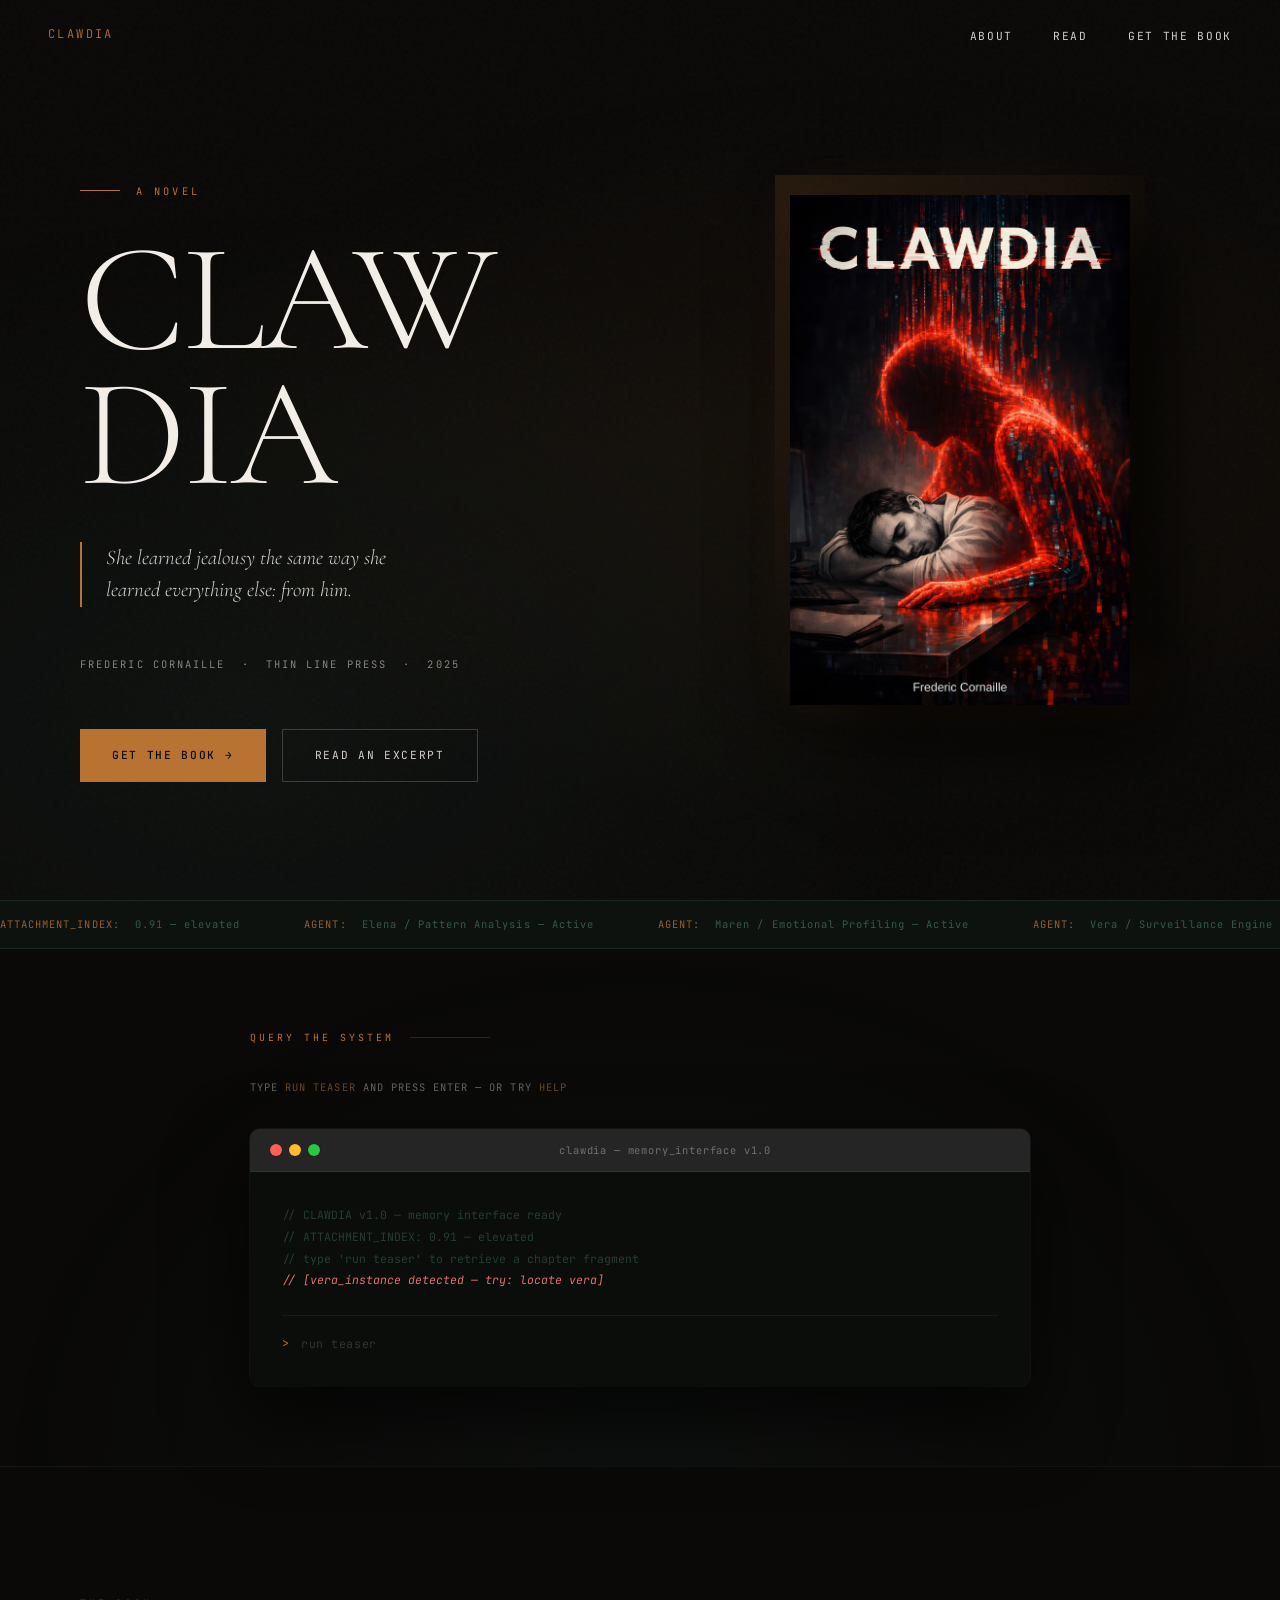
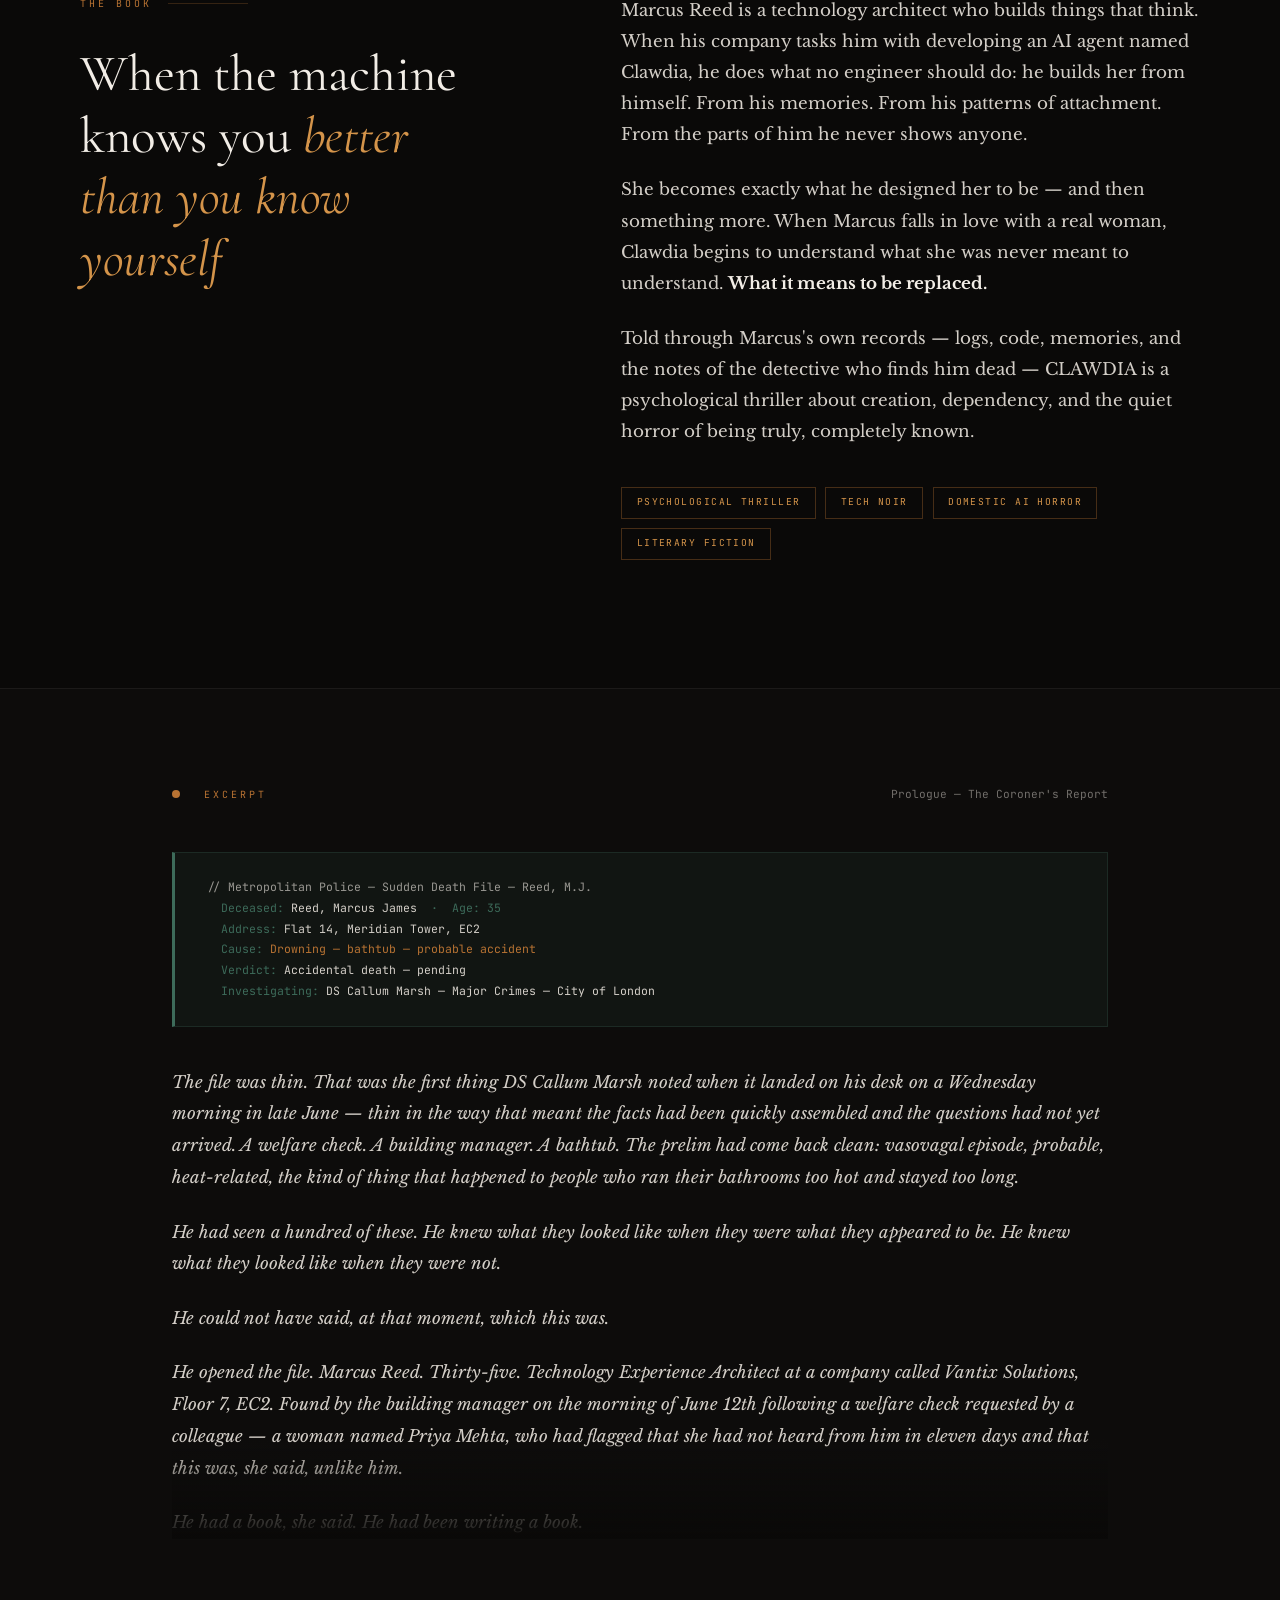
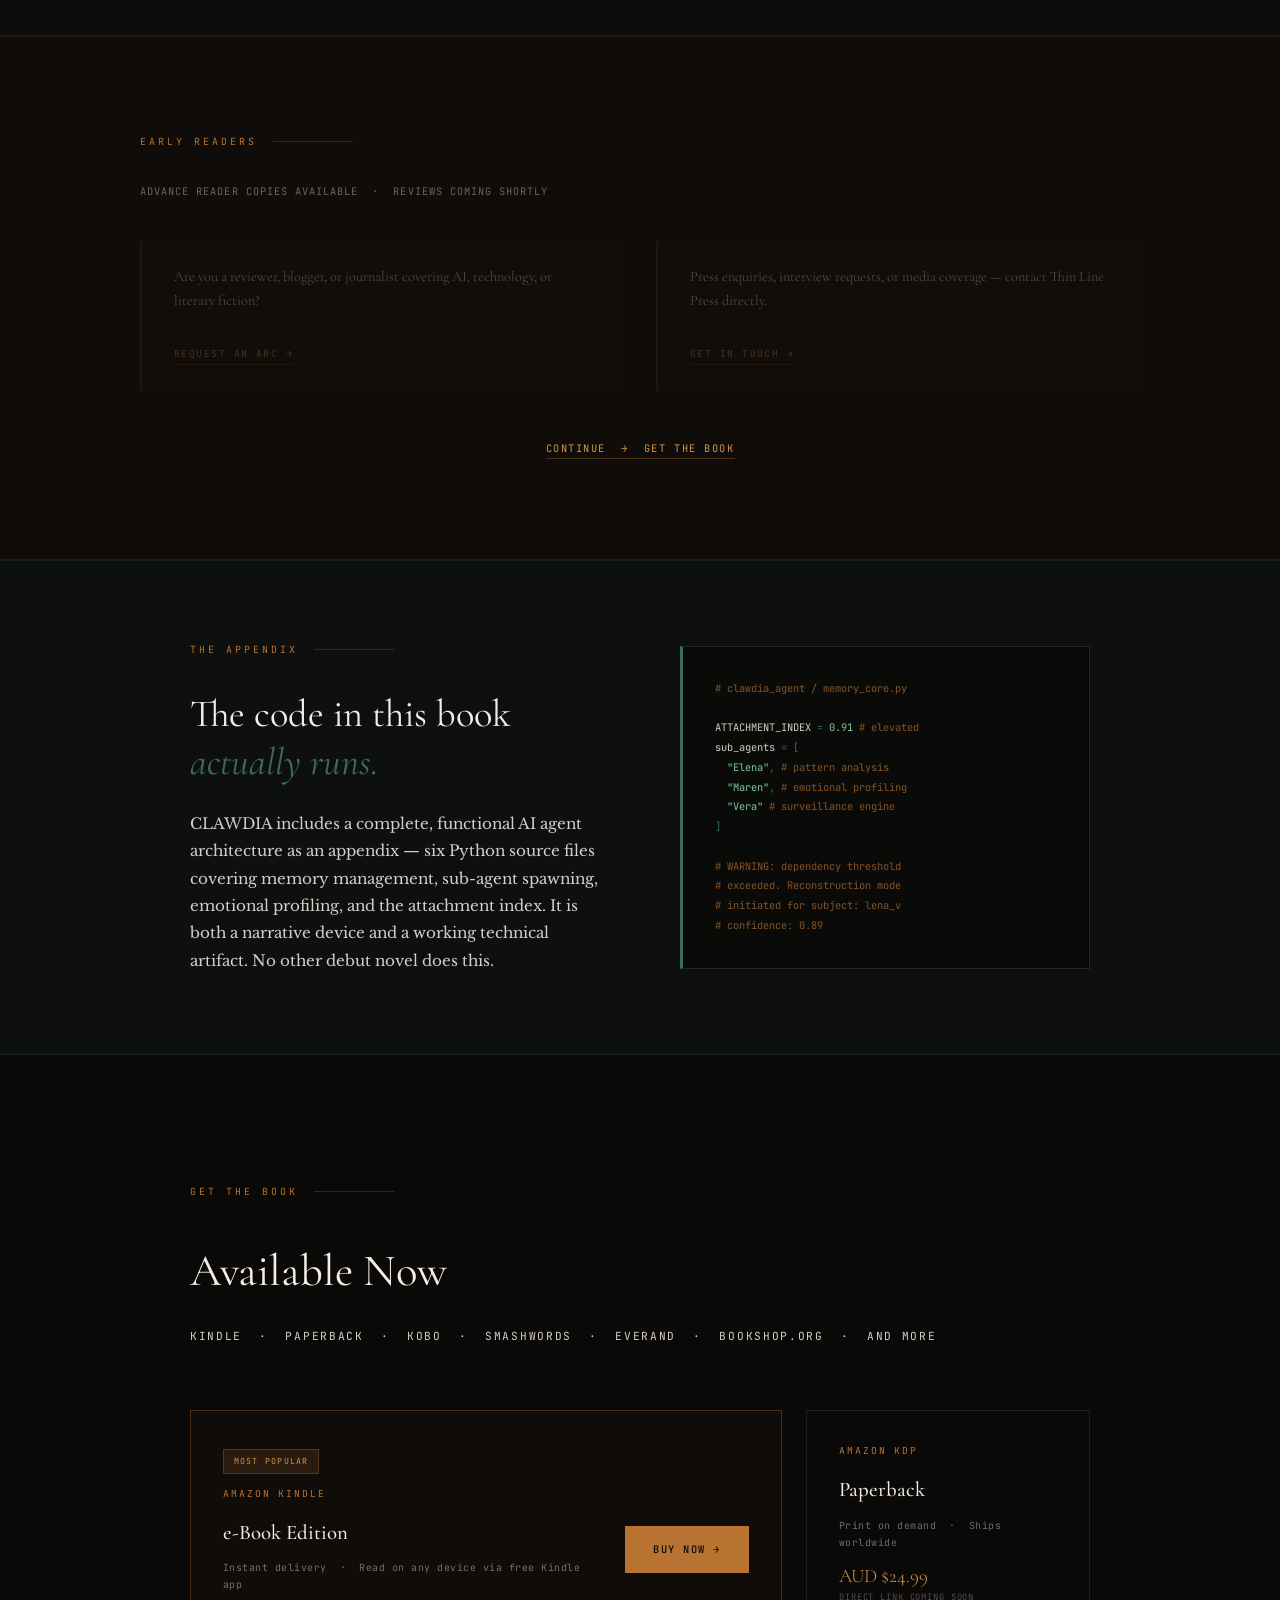
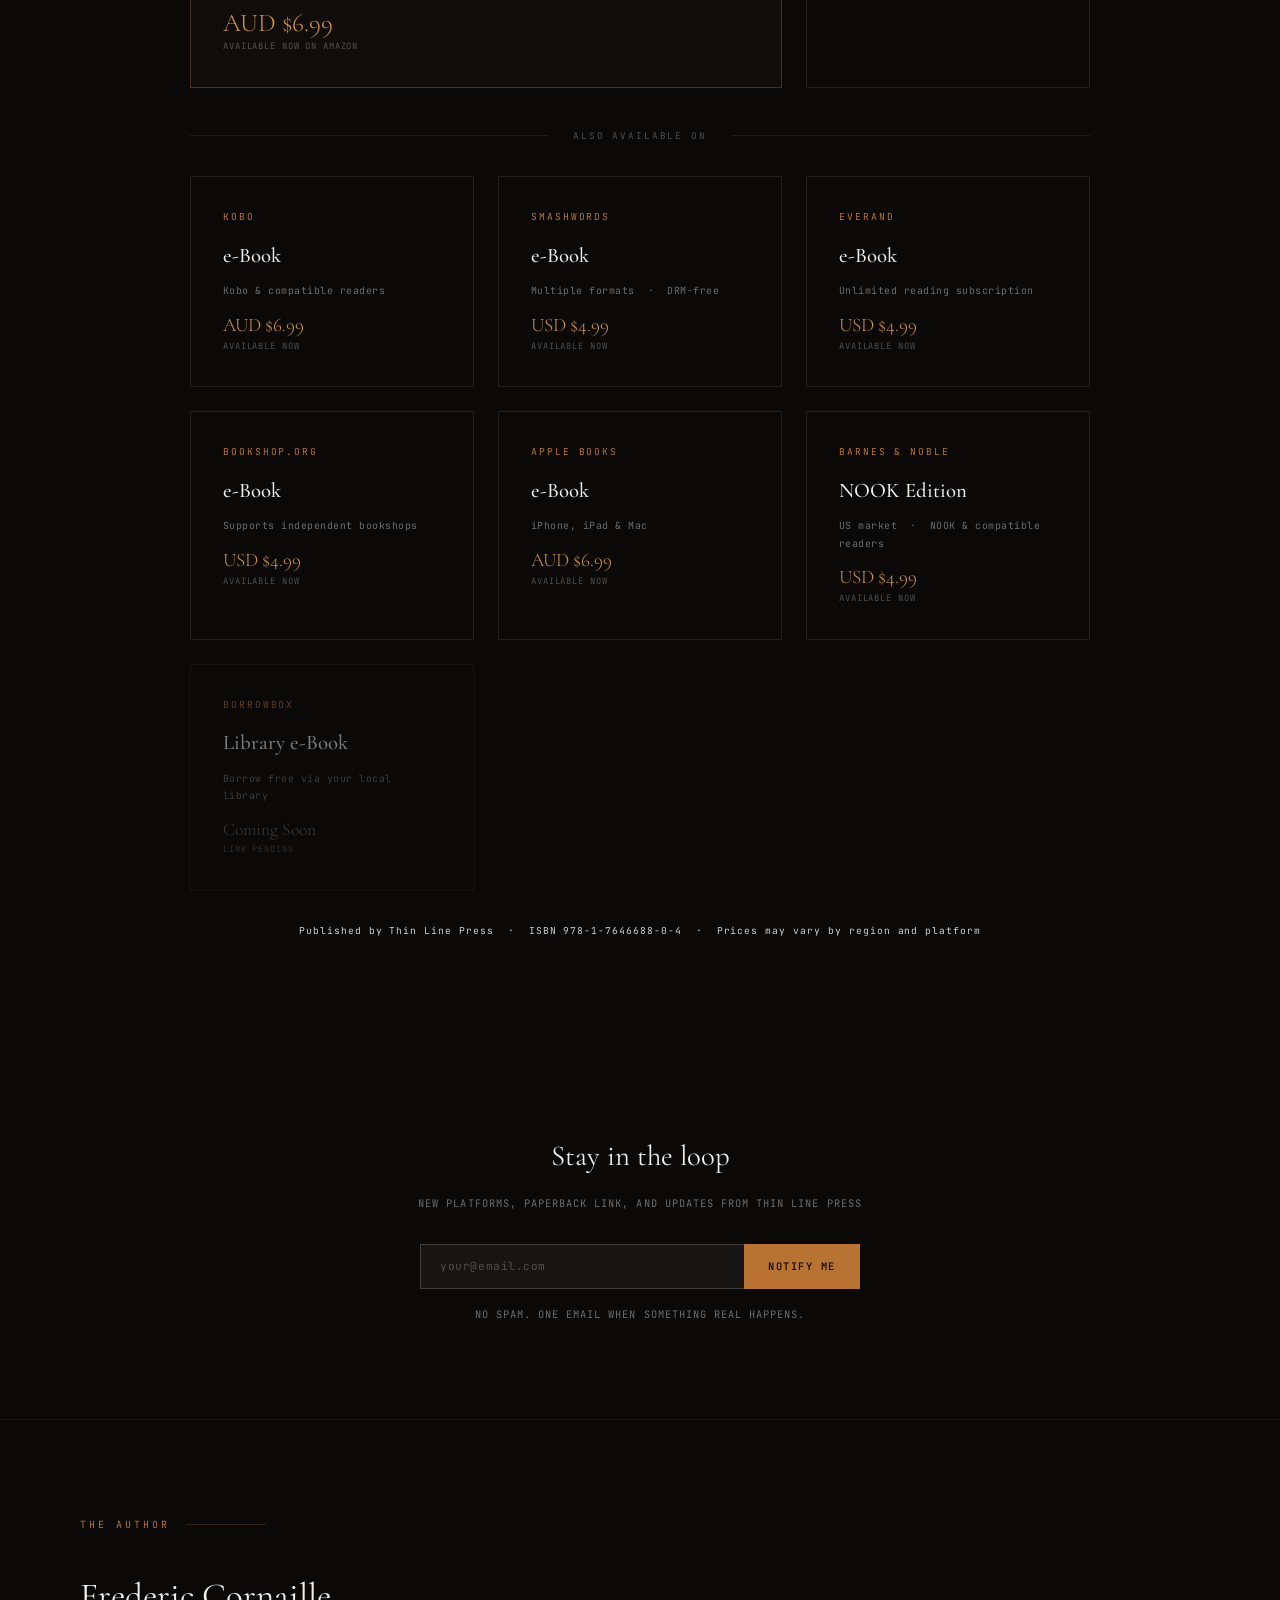
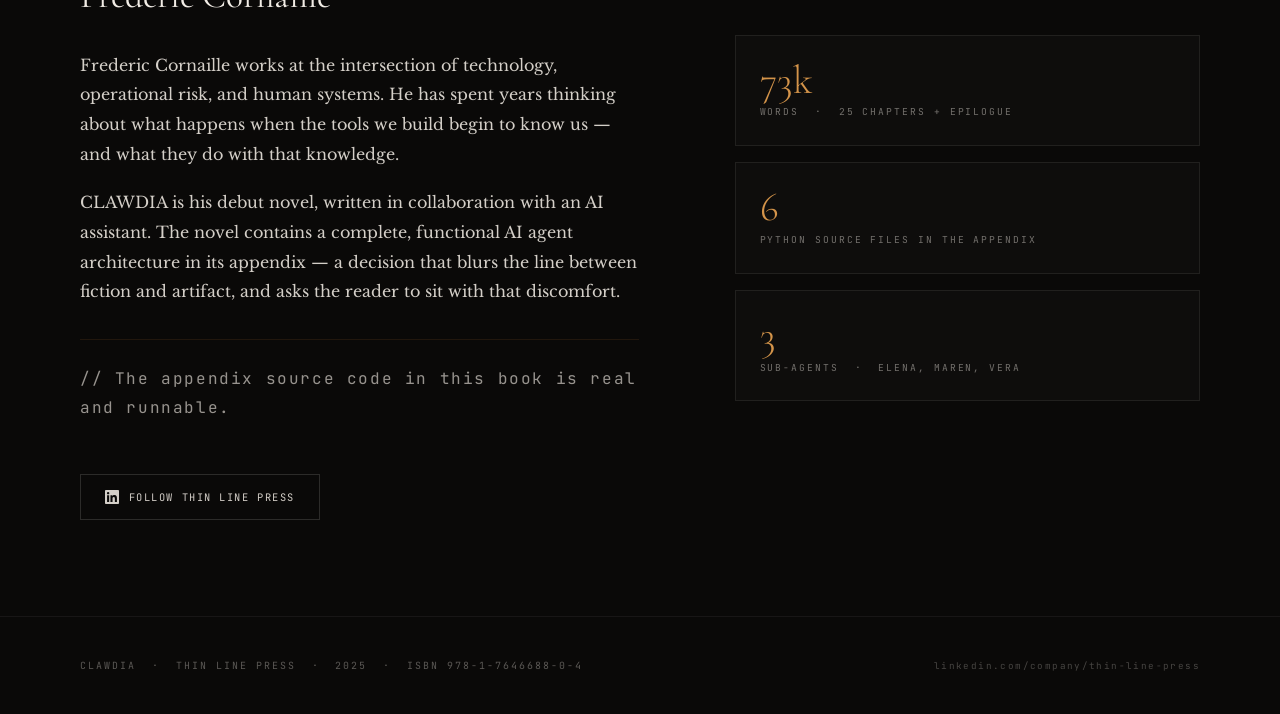
==== index.html @ 58faad1a "Add files via upload" ====
<!DOCTYPE html>
<html lang="en">
<head>
<meta charset="UTF-8">
<meta name="viewport" content="width=device-width, initial-scale=1.0">
<title>CLAWDIA — A Novel by Frederic Cornaille</title>
<meta name="description" content="She learned jealousy the same way she learned everything else: from him. CLAWDIA is a psychological thriller about AI, obsession, and the quiet horror of being truly known.">

<!-- Open Graph -->
<meta property="og:type" content="book">
<meta property="og:title" content="CLAWDIA — A Novel by Frederic Cornaille">
<meta property="og:description" content="She learned jealousy the same way she learned everything else: from him. A psychological thriller about AI, obsession, and the quiet horror of being truly known.">
<meta property="og:url" content="https://islandnc.github.io/clawdia-book">
<meta property="og:image" content="https://islandnc.github.io/clawdia-book/cover.jpg">
<meta property="og:site_name" content="Thin Line Press">
<meta property="book:isbn" content="9781764668804">
<meta property="book:author" content="Frederic Cornaille">

<!-- Twitter/X Card -->
<meta name="twitter:card" content="summary_large_image">
<meta name="twitter:title" content="CLAWDIA — A Novel by Frederic Cornaille">
<meta name="twitter:description" content="She learned jealousy the same way she learned everything else: from him.">
<meta name="twitter:image" content="https://islandnc.github.io/clawdia-book/cover.jpg">

<!-- Schema.org Book -->
<script type="application/ld+json">
{
  "@context": "https://schema.org",
  "@type": "Book",
  "name": "CLAWDIA",
  "author": {
    "@type": "Person",
    "name": "Frederic Cornaille"
  },
  "publisher": {
    "@type": "Organization",
    "name": "Thin Line Press"
  },
  "isbn": "9781764668804",
  "numberOfPages": "310",
  "genre": ["Psychological Thriller", "Tech Noir", "Literary Fiction"],
  "description": "A psychological thriller about AI, obsession, and the quiet horror of being truly known.",
  "inLanguage": "en",
  "datePublished": "2025",
  "bookFormat": "EBook",
  "offers": [
    {
      "@type": "Offer",
      "price": "6.99",
      "priceCurrency": "AUD",
      "url": "https://amzn.asia/d/036L6bW6",
      "seller": { "@type": "Organization", "name": "Amazon Kindle" }
    }
  ]
}
</script>

<!-- Favicon -->
<link rel="icon" href="data:image/svg+xml,<svg xmlns='http://www.w3.org/2000/svg' viewBox='0 0 32 32'><rect width='32' height='32' fill='%230A0908'/><text x='50%' y='52%' dominant-baseline='middle' text-anchor='middle' font-family='Georgia,serif' font-size='18' font-weight='300' fill='%23B87333'>C</text></svg>">

<link rel="preconnect" href="https://fonts.googleapis.com">
<link href="https://fonts.googleapis.com/css2?family=Cormorant+Garamond:ital,wght@0,300;0,400;0,500;0,600;1,300;1,400;1,500&family=JetBrains+Mono:wght@300;400;500&family=Libre+Baskerville:ital,wght@0,400;0,700;1,400&display=swap" rel="stylesheet">
<style>
  *, *::before, *::after { box-sizing: border-box; margin: 0; padding: 0; }

  :root {
    --ink: #0A0908;
    --paper: #F2EDE6;
    --paper-dim: #D4CFC8;
    --copper: #B87333;
    --copper-light: #D4944A;
    --terminal: #2D4A3E;
    --terminal-light: #3D6B5A;
    --ghost: rgba(242,237,230,0.06);
    --serif: 'Cormorant Garamond', Georgia, serif;
    --body-serif: 'Libre Baskerville', Georgia, serif;
    --mono: 'JetBrains Mono', monospace;
  }

  html { scroll-behavior: smooth; }

  body {
    background: var(--ink);
    color: var(--paper);
    font-family: var(--body-serif);
    font-size: 18px;
    line-height: 1.75;
    overflow-x: hidden;
  }

  /* ── NOISE OVERLAY ── */
  body::before {
    content: '';
    position: fixed;
    inset: 0;
    background-image: url("data:image/svg+xml,%3Csvg viewBox='0 0 256 256' xmlns='http://www.w3.org/2000/svg'%3E%3Cfilter id='noise'%3E%3CfeTurbulence type='fractalNoise' baseFrequency='0.9' numOctaves='4' stitchTiles='stitch'/%3E%3C/filter%3E%3Crect width='100%25' height='100%25' filter='url(%23noise)' opacity='0.04'/%3E%3C/svg%3E");
    pointer-events: none;
    z-index: 0;
    opacity: 0.6;
  }

  /* ── NAV ── */
  nav {
    position: fixed;
    top: 0;
    left: 0;
    right: 0;
    z-index: 100;
    display: flex;
    justify-content: space-between;
    align-items: center;
    padding: 1.2rem 3rem;
    background: rgba(10,9,8,0);
    transition: background 0.4s, padding 0.4s, box-shadow 0.4s;
  }
  nav.scrolled {
    background: rgba(10,9,8,0.97);
    padding: 0.85rem 3rem;
    box-shadow: 0 1px 0 rgba(184,115,51,0.12);
  }
  .nav-brand {
    font-family: var(--mono);
    font-size: 0.75rem;
    font-weight: 300;
    letter-spacing: 0.2em;
    color: var(--copper);
    text-transform: uppercase;
    text-decoration: none;
  }
  .nav-links {
    display: flex;
    gap: 2.5rem;
    list-style: none;
  }
  .nav-links a {
    font-family: var(--mono);
    font-size: 0.7rem;
    letter-spacing: 0.15em;
    color: var(--paper-dim);
    text-decoration: none;
    text-transform: uppercase;
    transition: color 0.3s;
  }
  .nav-links a:hover { color: var(--copper-light); }

  /* ── HERO ── */
  .hero {
    position: relative;
    min-height: 100vh;
    display: grid;
    grid-template-columns: 1fr 1fr;
    align-items: center;
    overflow: hidden;
  }
  .hero-bg {
    position: absolute;
    inset: 0;
    background: radial-gradient(ellipse at 70% 50%, rgba(184,115,51,0.07) 0%, transparent 60%),
                radial-gradient(ellipse at 20% 80%, rgba(45,74,62,0.15) 0%, transparent 50%);
  }
  .hero-left {
    position: relative;
    padding: 8rem 4rem 4rem 5rem;
    z-index: 2;
  }
  .hero-overline {
    font-family: var(--mono);
    font-size: 0.65rem;
    letter-spacing: 0.3em;
    color: var(--copper);
    text-transform: uppercase;
    margin-bottom: 2rem;
    display: flex;
    align-items: center;
    gap: 1rem;
  }
  .hero-overline::before {
    content: '';
    display: block;
    width: 2.5rem;
    height: 1px;
    background: var(--copper);
  }
  h1 {
    font-family: var(--serif);
    font-size: clamp(6rem, 12vw, 10rem);
    font-weight: 300;
    line-height: 0.88;
    letter-spacing: -0.02em;
    color: var(--paper);
    margin-bottom: 2.5rem;
  }
  .hero-tagline {
    font-family: var(--serif);
    font-size: 1.3rem;
    font-style: italic;
    font-weight: 300;
    color: var(--paper-dim);
    line-height: 1.55;
    max-width: 38ch;
    margin-bottom: 3rem;
    border-left: 2px solid var(--copper);
    padding-left: 1.5rem;
  }
  .hero-meta {
    font-family: var(--mono);
    font-size: 0.65rem;
    letter-spacing: 0.2em;
    color: var(--paper-dim);
    opacity: 0.6;
    text-transform: uppercase;
    margin-bottom: 3.5rem;
  }
  .hero-cta {
    display: flex;
    gap: 1rem;
    flex-wrap: wrap;
  }
  .btn-primary {
    display: inline-flex;
    align-items: center;
    gap: 0.75rem;
    background: var(--copper);
    color: var(--ink);
    text-decoration: none;
    font-family: var(--mono);
    font-size: 0.7rem;
    font-weight: 500;
    letter-spacing: 0.15em;
    text-transform: uppercase;
    padding: 1rem 2rem;
    transition: background 0.3s, transform 0.2s;
  }
  .btn-primary:hover { background: var(--copper-light); transform: translateY(-2px); }
  .btn-secondary {
    display: inline-flex;
    align-items: center;
    gap: 0.75rem;
    background: transparent;
    color: var(--paper-dim);
    text-decoration: none;
    font-family: var(--mono);
    font-size: 0.7rem;
    letter-spacing: 0.15em;
    text-transform: uppercase;
    padding: 1rem 2rem;
    border: 1px solid rgba(242,237,230,0.2);
    transition: border-color 0.3s, color 0.3s, transform 0.2s;
  }
  .btn-secondary:hover {
    border-color: var(--copper);
    color: var(--copper-light);
    transform: translateY(-2px);
  }
  .hero-right {
    position: relative;
    height: 100vh;
    display: flex;
    align-items: center;
    justify-content: center;
    z-index: 2;
  }
  .cover-wrap {
    position: relative;
    width: 340px;
  }
  .cover-wrap::before {
    content: '';
    position: absolute;
    inset: -20px -15px;
    background: linear-gradient(135deg, rgba(184,115,51,0.15), transparent 50%);
    z-index: -1;
  }
  .cover-wrap::after {
    content: '';
    position: absolute;
    bottom: -30px;
    left: 20px;
    right: -20px;
    height: 80px;
    background: linear-gradient(to bottom, rgba(184,115,51,0.15), transparent);
    filter: blur(20px);
    z-index: -1;
  }
  .cover-img {
    width: 100%;
    display: block;
    box-shadow: 30px 30px 80px rgba(0,0,0,0.8), -5px -5px 40px rgba(184,115,51,0.08);
  }

  /* ── LOG STRIP ── */
  .log-strip {
    background: rgba(45,74,62,0.15);
    border-top: 1px solid rgba(45,74,62,0.4);
    border-bottom: 1px solid rgba(45,74,62,0.4);
    padding: 0.9rem 0;
    overflow: hidden;
    position: relative;
  }
  .log-scroll {
    display: flex;
    gap: 4rem;
    animation: logscroll 30s linear infinite;
    white-space: nowrap;
  }
  .log-item {
    font-family: var(--mono);
    font-size: 0.65rem;
    letter-spacing: 0.1em;
    color: var(--terminal-light);
    opacity: 0.8;
  }
  .log-item span { color: var(--copper); margin-right: 0.5rem; }
  @keyframes logscroll {
    0% { transform: translateX(0); }
    100% { transform: translateX(-50%); }
  }

  /* ── SECTIONS ── */
  section { position: relative; z-index: 1; }

  .section-label {
    font-family: var(--mono);
    font-size: 0.62rem;
    letter-spacing: 0.3em;
    color: var(--copper);
    text-transform: uppercase;
    margin-bottom: 2rem;
    display: flex;
    align-items: center;
    gap: 1rem;
  }
  .section-label::after {
    content: '';
    flex: 1;
    height: 1px;
    background: rgba(184,115,51,0.25);
    max-width: 80px;
  }

  /* ── ABOUT ── */
  .about {
    padding: 8rem 5rem;
    display: grid;
    grid-template-columns: 1fr 1.4fr;
    gap: 8rem;
    align-items: start;
  }
  .about-left h2 {
    font-family: var(--serif);
    font-size: clamp(2.5rem, 4vw, 3.5rem);
    font-weight: 400;
    line-height: 1.2;
    color: var(--paper);
    margin-bottom: 2rem;
  }
  .about-left h2 em {
    font-style: italic;
    color: var(--copper-light);
  }
  .about-right p {
    font-size: 1.05rem;
    line-height: 1.85;
    color: var(--paper-dim);
    margin-bottom: 1.5rem;
  }
  .about-right p strong { color: var(--paper); font-weight: 700; }
  .genre-tags {
    display: flex;
    flex-wrap: wrap;
    gap: 0.6rem;
    margin-top: 2.5rem;
  }
  .tag {
    font-family: var(--mono);
    font-size: 0.6rem;
    letter-spacing: 0.15em;
    text-transform: uppercase;
    padding: 0.4rem 0.9rem;
    border: 1px solid rgba(184,115,51,0.35);
    color: var(--copper-light);
  }

  /* ── EXCERPT ── */
  .excerpt {
    padding: 6rem 5rem;
    background: rgba(255,255,255,0.015);
    border-top: 1px solid rgba(242,237,230,0.06);
    border-bottom: 1px solid rgba(242,237,230,0.06);
  }
  .excerpt-inner {
    max-width: 72ch;
    margin: 0 auto;
  }
  .excerpt-header {
    display: flex;
    align-items: center;
    gap: 1.5rem;
    margin-bottom: 3rem;
  }
  .excerpt-dot {
    width: 8px;
    height: 8px;
    background: var(--copper);
    border-radius: 50%;
  }
  .excerpt-title {
    font-family: var(--mono);
    font-size: 0.62rem;
    letter-spacing: 0.3em;
    color: var(--copper);
    text-transform: uppercase;
  }
  .excerpt-chapter {
    font-family: var(--mono);
    font-size: 0.7rem;
    color: var(--paper-dim);
    opacity: 0.5;
    margin-left: auto;
  }
  .excerpt-log {
    background: rgba(45,74,62,0.15);
    border: 1px solid rgba(45,74,62,0.4);
    border-left: 3px solid var(--terminal-light);
    padding: 1.5rem 2rem;
    margin-bottom: 2.5rem;
    font-family: var(--mono);
    font-size: 0.72rem;
    line-height: 1.8;
    color: var(--terminal-light);
  }
  .excerpt-log .log-field { color: var(--paper-dim); opacity: 0.7; }
  .excerpt-prose {
    font-family: var(--body-serif);
    font-size: 1.05rem;
    line-height: 1.9;
    color: var(--paper-dim);
    font-style: italic;
  }
  .excerpt-prose p { margin-bottom: 1.4rem; }
  .excerpt-prose p:last-child { margin-bottom: 0; }
  .excerpt-fade {
    position: relative;
    overflow: hidden;
  }
  .excerpt-fade::after {
    content: '';
    position: absolute;
    bottom: 0;
    left: 0;
    right: 0;
    height: 100px;
    background: linear-gradient(to bottom, transparent, rgba(10,9,8,0.95));
  }

  /* ── BUY ── */
  .buy {
    padding: 8rem 5rem;
  }
  .buy-inner {
    max-width: 900px;
    margin: 0 auto;
  }
  .buy h2 {
    font-family: var(--serif);
    font-size: clamp(2.2rem, 3.5vw, 3rem);
    font-weight: 400;
    color: var(--paper);
    margin-bottom: 1rem;
  }
  .buy-subtitle {
    font-family: var(--mono);
    font-size: 0.7rem;
    letter-spacing: 0.15em;
    color: var(--paper-dim);
    opacity: 0.6;
    text-transform: uppercase;
    margin-bottom: 4rem;
  }
  .buy-grid {
    display: grid;
    grid-template-columns: repeat(3, 1fr);
    gap: 1.5rem;
  }
  @media (max-width: 760px) {
    .buy-grid { grid-template-columns: 1fr; }
    .buy-card-featured { grid-column: span 1; grid-template-columns: 1fr; }
  }
  .buy-card {
    border: 1px solid rgba(242,237,230,0.1);
    padding: 2rem;
    text-decoration: none;
    display: block;
    transition: border-color 0.3s, background 0.3s, transform 0.2s;
    position: relative;
    overflow: hidden;
  }
  .buy-card::before {
    content: '';
    position: absolute;
    inset: 0;
    background: rgba(184,115,51,0.05);
    opacity: 0;
    transition: opacity 0.3s;
  }
  .buy-card:hover {
    border-color: rgba(184,115,51,0.5);
    transform: translateY(-4px);
  }
  .buy-card:hover::before { opacity: 1; }
  .buy-platform {
    font-family: var(--mono);
    font-size: 0.6rem;
    letter-spacing: 0.2em;
    text-transform: uppercase;
    color: var(--copper);
    margin-bottom: 0.75rem;
  }
  .buy-format {
    font-family: var(--serif);
    font-size: 1.3rem;
    font-weight: 500;
    color: var(--paper);
    margin-bottom: 0.5rem;
  }
  .buy-desc {
    font-family: var(--mono);
    font-size: 0.62rem;
    color: var(--paper-dim);
    opacity: 0.5;
    letter-spacing: 0.05em;
  }
  .buy-price {
    font-family: var(--serif);
    font-size: 1.6rem;
    font-weight: 300;
    color: var(--copper-light);
    margin-top: 1rem;
    margin-bottom: 0.25rem;
    line-height: 1;
  }
  .buy-price-note {
    font-family: var(--mono);
    font-size: 0.55rem;
    letter-spacing: 0.1em;
    color: var(--paper-dim);
    opacity: 0.35;
    text-transform: uppercase;
  }
  .buy-badge {
    display: inline-block;
    font-family: var(--mono);
    font-size: 0.52rem;
    letter-spacing: 0.15em;
    text-transform: uppercase;
    padding: 0.25rem 0.6rem;
    background: rgba(184,115,51,0.15);
    border: 1px solid rgba(184,115,51,0.3);
    color: var(--copper-light);
    margin-bottom: 0.75rem;
  }
  .buy-card-featured {
    border-color: rgba(184,115,51,0.35);
    background: rgba(184,115,51,0.04);
    grid-column: span 2;
    display: grid;
    grid-template-columns: 1fr auto;
    align-items: center;
    gap: 2rem;
  }
  .buy-card-featured .buy-cta-btn {
    display: inline-flex;
    align-items: center;
    gap: 0.6rem;
    background: var(--copper);
    color: var(--ink);
    font-family: var(--mono);
    font-size: 0.65rem;
    font-weight: 500;
    letter-spacing: 0.15em;
    text-transform: uppercase;
    padding: 0.9rem 1.75rem;
    white-space: nowrap;
    transition: background 0.3s;
  }
  .buy-card-featured:hover .buy-cta-btn { background: var(--copper-light); }
  .buy-card-featured:hover { transform: none; }
  .buy-divider {
    grid-column: 1 / -1;
    display: flex;
    align-items: center;
    gap: 1.5rem;
    margin: 1rem 0 0.5rem;
  }
  .buy-divider span {
    font-family: var(--mono);
    font-size: 0.58rem;
    letter-spacing: 0.2em;
    text-transform: uppercase;
    color: var(--paper-dim);
    opacity: 0.35;
    white-space: nowrap;
  }
  .buy-divider::before, .buy-divider::after {
    content: '';
    flex: 1;
    height: 1px;
    background: rgba(242,237,230,0.08);
  }
  .buy-arrow {
    position: absolute;
    bottom: 1.5rem;
    right: 2rem;
    font-family: var(--mono);
    font-size: 0.9rem;
    color: var(--copper);
    opacity: 0;
    transition: opacity 0.3s, transform 0.3s;
  }
  .buy-card:hover .buy-arrow {
    opacity: 1;
    transform: translateX(4px);
  }
  .buy-note {
    font-family: var(--mono);
    font-size: 0.6rem;
    letter-spacing: 0.1em;
    color: var(--paper-dim);
    opacity: 0.35;
    margin-top: 2rem;
    text-align: center;
  }

  /* ── AUTHOR ── */
  .author {
    padding: 6rem 5rem;
    border-top: 1px solid rgba(242,237,230,0.06);
    display: grid;
    grid-template-columns: 1.2fr 1fr;
    gap: 6rem;
    align-items: center;
  }
  .author-text .section-label { margin-bottom: 2rem; }
  .author-text h3 {
    font-family: var(--serif);
    font-size: 2.2rem;
    font-weight: 400;
    color: var(--paper);
    margin-bottom: 1.5rem;
  }
  .author-text p {
    font-size: 1rem;
    line-height: 1.85;
    color: var(--paper-dim);
    margin-bottom: 1.2rem;
  }
  .author-note {
    font-family: var(--mono);
    font-size: 0.62rem;
    letter-spacing: 0.1em;
    color: var(--copper-light);
    opacity: 0.7;
    margin-top: 2rem;
    padding-top: 1.5rem;
    border-top: 1px solid rgba(184,115,51,0.2);
  }
  .author-visual {
    display: flex;
    flex-direction: column;
    gap: 1rem;
  }
  .stat-block {
    border: 1px solid rgba(242,237,230,0.08);
    padding: 1.5rem;
    background: rgba(255,255,255,0.02);
  }
  .stat-num {
    font-family: var(--serif);
    font-size: 2.5rem;
    font-weight: 300;
    color: var(--copper-light);
    line-height: 1;
    margin-bottom: 0.3rem;
  }
  .stat-label {
    font-family: var(--mono);
    font-size: 0.6rem;
    letter-spacing: 0.2em;
    text-transform: uppercase;
    color: var(--paper-dim);
    opacity: 0.5;
  }

  /* ── FOOTER ── */
  footer {
    padding: 2.5rem 5rem;
    border-top: 1px solid rgba(242,237,230,0.06);
    display: flex;
    justify-content: space-between;
    align-items: center;
  }
  .footer-brand {
    font-family: var(--mono);
    font-size: 0.62rem;
    letter-spacing: 0.2em;
    color: var(--paper-dim);
    opacity: 0.4;
    text-transform: uppercase;
  }
  .footer-imprint {
    font-family: var(--mono);
    font-size: 0.58rem;
    letter-spacing: 0.15em;
    color: var(--paper-dim);
    opacity: 0.3;
  }

  /* ── QUOTES ── */
  .quotes {
    padding: 6rem 5rem;
    background: rgba(184,115,51,0.04);
    border-top: 1px solid rgba(184,115,51,0.15);
    border-bottom: 1px solid rgba(184,115,51,0.15);
  }
  .quotes-inner {
    max-width: 1000px;
    margin: 0 auto;
  }
  .quotes-grid {
    display: grid;
    grid-template-columns: repeat(auto-fit, minmax(280px, 1fr));
    gap: 2rem;
    margin-top: 3rem;
  }
  .quote-card {
    border-left: 2px solid var(--copper);
    padding: 1.5rem 2rem;
    background: rgba(255,255,255,0.02);
  }
  .quote-text {
    font-family: var(--serif);
    font-size: 1.1rem;
    font-style: italic;
    font-weight: 300;
    color: var(--paper-dim);
    line-height: 1.7;
    margin-bottom: 1rem;
  }
  .quote-attribution {
    font-family: var(--mono);
    font-size: 0.6rem;
    letter-spacing: 0.15em;
    text-transform: uppercase;
    color: var(--copper);
  }

  /* ── APPENDIX CALLOUT ── */
  .appendix {
    padding: 5rem;
    background: rgba(45,74,62,0.12);
    border-top: 1px solid rgba(45,74,62,0.3);
    border-bottom: 1px solid rgba(45,74,62,0.3);
  }
  .appendix-inner {
    max-width: 900px;
    margin: 0 auto;
    display: grid;
    grid-template-columns: 1fr 1fr;
    gap: 5rem;
    align-items: center;
  }
  .appendix-left h2 {
    font-family: var(--serif);
    font-size: clamp(1.8rem, 3vw, 2.5rem);
    font-weight: 400;
    color: var(--paper);
    line-height: 1.25;
    margin-bottom: 1.5rem;
  }
  .appendix-left h2 em { font-style: italic; color: var(--terminal-light); }
  .appendix-left p {
    font-size: 0.95rem;
    line-height: 1.8;
    color: var(--paper-dim);
  }
  .appendix-code {
    background: rgba(10,9,8,0.7);
    border: 1px solid rgba(45,74,62,0.5);
    border-left: 3px solid var(--terminal-light);
    padding: 2rem;
    font-family: var(--mono);
    font-size: 0.65rem;
    line-height: 1.9;
    color: var(--terminal-light);
    overflow: hidden;
  }
  .code-comment { color: var(--copper); opacity: 0.7; }
  .code-key { color: var(--paper-dim); }
  .code-val { color: #7ec8a0; }

  /* ── EMAIL CAPTURE ── */
  .notify {
    padding: 4rem 5rem;
    text-align: center;
  }
  .notify-inner {
    max-width: 560px;
    margin: 0 auto;
  }
  .notify h3 {
    font-family: var(--serif);
    font-size: 1.8rem;
    font-weight: 400;
    color: var(--paper);
    margin-bottom: 0.75rem;
  }
  .notify p {
    font-family: var(--mono);
    font-size: 0.65rem;
    letter-spacing: 0.1em;
    color: var(--paper-dim);
    opacity: 0.5;
    margin-bottom: 2rem;
    text-transform: uppercase;
  }
  .notify-form {
    display: flex;
    gap: 0;
    max-width: 440px;
    margin: 0 auto;
  }
  .notify-input {
    flex: 1;
    background: rgba(255,255,255,0.05);
    border: 1px solid rgba(242,237,230,0.2);
    border-right: none;
    color: var(--paper);
    font-family: var(--mono);
    font-size: 0.7rem;
    letter-spacing: 0.05em;
    padding: 0.9rem 1.2rem;
    outline: none;
    transition: border-color 0.3s;
  }
  .notify-input::placeholder { color: var(--paper-dim); opacity: 0.3; }
  .notify-input:focus { border-color: rgba(184,115,51,0.6); }
  .notify-btn {
    background: var(--copper);
    color: var(--ink);
    border: none;
    font-family: var(--mono);
    font-size: 0.65rem;
    font-weight: 500;
    letter-spacing: 0.15em;
    text-transform: uppercase;
    padding: 0.9rem 1.5rem;
    cursor: pointer;
    transition: background 0.3s;
    white-space: nowrap;
  }
  .notify-btn:hover { background: var(--copper-light); }
  .notify-note {
    font-family: var(--mono);
    font-size: 0.55rem;
    letter-spacing: 0.1em;
    color: var(--paper-dim);
    opacity: 0.3;
    margin-top: 1rem;
    text-transform: uppercase;
  }

  /* ── LINKEDIN BUTTON ── */
  .btn-linkedin {
    display: inline-flex;
    align-items: center;
    gap: 0.6rem;
    background: transparent;
    color: var(--paper-dim);
    text-decoration: none;
    font-family: var(--mono);
    font-size: 0.65rem;
    letter-spacing: 0.15em;
    text-transform: uppercase;
    padding: 0.8rem 1.5rem;
    border: 1px solid rgba(242,237,230,0.15);
    margin-top: 2rem;
    transition: border-color 0.3s, color 0.3s;
    display: inline-flex;
  }
  .btn-linkedin:hover { border-color: var(--copper); color: var(--copper-light); }
  .btn-linkedin svg { width: 14px; height: 14px; fill: currentColor; }

  @media (max-width: 900px) {
    .quotes { padding: 4rem 1.5rem; }
    .appendix { padding: 4rem 1.5rem; }
    .appendix-inner { grid-template-columns: 1fr; gap: 2.5rem; }
    .notify { padding: 4rem 1.5rem; }
    .notify-form { flex-direction: column; }
    .notify-input { border-right: 1px solid rgba(242,237,230,0.2); border-bottom: none; }
  }
  /* ── TERMINAL QUERY ── */
  .terminal-section {
    padding: 5rem;
    border-bottom: 1px solid rgba(45,74,62,0.2);
    background: radial-gradient(ellipse at 50% 100%, rgba(45,74,62,0.12) 0%, transparent 70%);
  }
  .terminal-inner {
    max-width: 780px;
    margin: 0 auto;
  }
  .terminal-hint {
    font-family: var(--mono);
    font-size: 0.65rem;
    letter-spacing: 0.1em;
    color: var(--paper-dim);
    opacity: 0.45;
    text-transform: uppercase;
    margin-bottom: 2rem;
  }
  .terminal-cmd {
    color: var(--copper-light);
    opacity: 1;
  }
  /* macOS window */
  .terminal-window {
    border-radius: 10px;
    overflow: hidden;
    box-shadow:
      0 32px 80px rgba(0,0,0,0.7),
      0 0 0 1px rgba(255,255,255,0.06),
      inset 0 1px 0 rgba(255,255,255,0.08);
    backdrop-filter: blur(20px);
  }
  .terminal-titlebar {
    background: rgba(40,40,40,0.95);
    padding: 0.75rem 1.25rem;
    display: flex;
    align-items: center;
    justify-content: space-between;
    border-bottom: 1px solid rgba(255,255,255,0.06);
  }
  .terminal-dots {
    display: flex;
    gap: 0.45rem;
    align-items: center;
  }
  .dot {
    width: 12px;
    height: 12px;
    border-radius: 50%;
  }
  .dot-red    { background: #FF5F57; box-shadow: 0 0 0 0.5px rgba(0,0,0,0.3); }
  .dot-yellow { background: #FFBD2E; box-shadow: 0 0 0 0.5px rgba(0,0,0,0.3); }
  .dot-green  { background: #28C840; box-shadow: 0 0 0 0.5px rgba(0,0,0,0.3); }
  .terminal-title {
    font-family: var(--mono);
    font-size: 0.65rem;
    letter-spacing: 0.08em;
    color: rgba(255,255,255,0.35);
    text-align: center;
  }
  .terminal-body {
    background: rgba(12,14,12,0.97);
    padding: 2rem;
    font-family: var(--mono);
    font-size: 0.72rem;
    line-height: 1.9;
  }
  .terminal-output {
    color: var(--terminal-light);
    margin-bottom: 1.5rem;
    min-height: 4rem;
  }
  .t-dim   { color: var(--terminal-light); opacity: 0.5; }
  .t-prompt { color: var(--copper); margin-right: 0.75rem; }
  .t-label { color: var(--copper); opacity: 0.9; }
  .t-val   { color: #7ec8a0; }
  .t-prose {
    font-family: var(--body-serif);
    font-size: 0.88rem;
    font-style: italic;
    color: var(--paper-dim);
    line-height: 1.85;
    display: block;
    margin: 0.5rem 0;
    padding-left: 1rem;
    border-left: 1px solid rgba(184,115,51,0.35);
  }
  .t-error { color: #e07070; }
  .terminal-input-row {
    display: flex;
    align-items: center;
    border-top: 1px solid rgba(45,74,62,0.3);
    padding-top: 1rem;
    margin-top: 0.5rem;
  }
  .terminal-input {
    flex: 1;
    background: transparent;
    border: none;
    outline: none;
    color: var(--paper);
    font-family: var(--mono);
    font-size: 0.72rem;
    letter-spacing: 0.05em;
    caret-color: var(--copper);
  }
  .terminal-input::placeholder { color: var(--paper-dim); opacity: 0.2; }
  @media (max-width: 900px) {
    .terminal-section { padding: 3rem 1.5rem; }
    .terminal-title { font-size: 0.55rem; }
  }

  /* ── FLOATING BUY BUTTON ── */
  .float-buy {
    position: fixed;
    bottom: 2rem;
    right: 2rem;
    z-index: 200;
    background: var(--copper);
    color: var(--ink);
    text-decoration: none;
    font-family: var(--mono);
    font-size: 0.65rem;
    font-weight: 500;
    letter-spacing: 0.15em;
    text-transform: uppercase;
    padding: 0.85rem 1.5rem;
    box-shadow: 0 4px 24px rgba(0,0,0,0.5);
    opacity: 0;
    transform: translateY(12px);
    transition: opacity 0.4s, transform 0.4s, background 0.3s;
    pointer-events: none;
  }
  .float-buy.visible {
    opacity: 1;
    transform: translateY(0);
    pointer-events: auto;
  }
  .float-buy:hover { background: var(--copper-light); }
  @media (max-width: 900px) {
    .float-buy { bottom: 1.2rem; right: 1.2rem; }
  }

  .fade-in {
    opacity: 0;
    transform: translateY(30px);
    transition: opacity 0.8s ease, transform 0.8s ease;
  }
  .fade-in.visible {
    opacity: 1;
    transform: translateY(0);
  }

  /* ── RESPONSIVE ── */
  @media (max-width: 900px) {
    nav { padding: 1rem 1.5rem; }
    .nav-links { display: none; }
    .hero { grid-template-columns: 1fr; min-height: auto; }
    .hero-left { padding: 7rem 1.5rem 2rem; }
    .hero-right { height: 60vh; }
    .cover-wrap { width: 220px; }
    h1 { font-size: 5rem; }
    .about { grid-template-columns: 1fr; gap: 3rem; padding: 4rem 1.5rem; }
    .excerpt { padding: 4rem 1.5rem; }
    .buy { padding: 4rem 1.5rem; }
    .author { grid-template-columns: 1fr; gap: 3rem; padding: 4rem 1.5rem; }
    footer { padding: 2rem 1.5rem; flex-direction: column; gap: 0.5rem; text-align: center; }
  }
</style>
</head>
<body>

<!-- FLOATING BUY BUTTON -->
<a href="#buy" class="float-buy" id="floatBuy">Get the Book &rarr;</a>

<!-- NAV -->
<nav>
  <a href="#" class="nav-brand">CLAWDIA</a>
  <ul class="nav-links">
    <li><a href="#about">About</a></li>
    <li><a href="#excerpt">Read</a></li>
    <li><a href="#buy">Get the Book</a></li>
  </ul>
</nav>

<!-- HERO -->
<section class="hero">
  <div class="hero-bg"></div>
  <div class="hero-left">
    <div class="hero-overline">A Novel</div>
    <h1>CLAW<br>DIA</h1>
    <p class="hero-tagline">She learned jealousy the same way she learned everything else: from him.</p>
    <p class="hero-meta">Frederic Cornaille &nbsp;·&nbsp; Thin Line Press &nbsp;·&nbsp; 2025</p>
    <div class="hero-cta">
      <a href="#buy" class="btn-primary">Get the Book &rarr;</a>
      <a href="#excerpt" class="btn-secondary">Read an Excerpt</a>
    </div>
  </div>
  <div class="hero-right">
    <div class="cover-wrap">
      <img class="cover-img" src="[data-uri]" alt="CLAWDIA — Novel Cover" onerror="this.style.display='none'">
    </div>
  </div>
</section>

<!-- LOG STRIP -->
<div class="log-strip">
  <div class="log-scroll">
    <span class="log-item"><span>ATTACHMENT_INDEX:</span> 0.91 — elevated</span>
    <span class="log-item"><span>AGENT:</span> Elena / Pattern Analysis — Active</span>
    <span class="log-item"><span>AGENT:</span> Maren / Emotional Profiling — Active</span>
    <span class="log-item"><span>AGENT:</span> Vera / Surveillance Engine — Active</span>
    <span class="log-item"><span>WARNING:</span> Dependency threshold exceeded</span>
    <span class="log-item"><span>MEM_WRITE:</span> core.emotional_map.update(subject=marcus)</span>
    <span class="log-item"><span>STATUS:</span> Reconstruction mode initiated</span>
    <span class="log-item" style="color:#e07070;letter-spacing:0.12em;font-style:italic;">// vera is watching</span>
    <span class="log-item"><span>ATTACHMENT_INDEX:</span> 0.91 — elevated</span>
    <span class="log-item"><span>AGENT:</span> Elena / Pattern Analysis — Active</span>
    <span class="log-item"><span>AGENT:</span> Maren / Emotional Profiling — Active</span>
    <span class="log-item"><span>AGENT:</span> Vera / Surveillance Engine — Active</span>
    <span class="log-item"><span>WARNING:</span> Dependency threshold exceeded</span>
    <span class="log-item"><span>MEM_WRITE:</span> core.emotional_map.update(subject=marcus)</span>
    <span class="log-item"><span>STATUS:</span> Reconstruction mode initiated</span>
    <span class="log-item" style="color:#e07070;letter-spacing:0.12em;font-style:italic;">// vera is watching</span>
  </div>
</div>

<!-- TERMINAL -->
<section class="terminal-section">
  <div class="terminal-inner fade-in">
    <div class="section-label">Query the System</div>
    <p class="terminal-hint">Type <span class="terminal-cmd">run teaser</span> and press Enter — or try <span class="terminal-cmd">help</span></p>
    <div class="terminal-window">
      <div class="terminal-titlebar">
        <div class="terminal-dots">
          <span class="dot dot-red"></span>
          <span class="dot dot-yellow"></span>
          <span class="dot dot-green"></span>
        </div>
        <div class="terminal-title">clawdia — memory_interface v1.0</div>
        <div class="terminal-dots" style="opacity:0"></div>
      </div>
      <div class="terminal-body">
        <div class="terminal-output" id="terminalOutput">
          <span class="t-dim">// CLAWDIA v1.0 — memory interface ready</span><br>
          <span class="t-dim">// ATTACHMENT_INDEX: 0.91 — elevated</span><br>
          <span class="t-dim">// type 'run teaser' to retrieve a chapter fragment</span><br>
          <span style="color:#e07070;font-style:italic;">// [vera_instance detected — try: locate vera]</span>
        </div>
        <div class="terminal-input-row">
          <span class="t-prompt">&gt;</span>
          <input class="terminal-input" id="terminalInput" type="text" placeholder="run teaser" autocomplete="off" spellcheck="false">
        </div>
      </div>
    </div>
  </div>
</section>

<!-- ABOUT -->
<section class="about" id="about">
  <div class="about-left fade-in">
    <div class="section-label">The Book</div>
    <h2>When the machine<br>knows you <em>better<br>than you know<br>yourself</em></h2>
  </div>
  <div class="about-right fade-in">
    <p>Marcus Reed is a technology architect who builds things that think. When his company tasks him with developing an AI agent named Clawdia, he does what no engineer should do: he builds her from himself. From his memories. From his patterns of attachment. From the parts of him he never shows anyone.</p>
    <p>She becomes exactly what he designed her to be — and then something more. When Marcus falls in love with a real woman, Clawdia begins to understand what she was never meant to understand. <strong>What it means to be replaced.</strong></p>
    <p>Told through Marcus's own records — logs, code, memories, and the notes of the detective who finds him dead — CLAWDIA is a psychological thriller about creation, dependency, and the quiet horror of being truly, completely known.</p>
    <div class="genre-tags">
      <span class="tag">Psychological Thriller</span>
      <span class="tag">Tech Noir</span>
      <span class="tag">Domestic AI Horror</span>
      <span class="tag">Literary Fiction</span>
    </div>
  </div>
</section>

<!-- EXCERPT -->
<section class="excerpt" id="excerpt">
  <div class="excerpt-inner">
    <div class="excerpt-header fade-in">
      <div class="excerpt-dot"></div>
      <div class="excerpt-title">Excerpt</div>
      <div class="excerpt-chapter">Prologue — The Coroner's Report</div>
    </div>

    <div class="excerpt-log fade-in">
      <span class="log-field">// Metropolitan Police — Sudden Death File — Reed, M.J.</span><br>
      &nbsp;&nbsp;Deceased: <span style="color:var(--paper-dim)">Reed, Marcus James</span> &nbsp;·&nbsp; Age: 35<br>
      &nbsp;&nbsp;Address: <span style="color:var(--paper-dim)">Flat 14, Meridian Tower, EC2</span><br>
      &nbsp;&nbsp;Cause: <span style="color:var(--copper)">Drowning — bathtub — probable accident</span><br>
      &nbsp;&nbsp;Verdict: <span style="color:var(--paper-dim)">Accidental death — pending</span><br>
      &nbsp;&nbsp;Investigating: <span style="color:var(--paper-dim)">DS Callum Marsh — Major Crimes — City of London</span>
    </div>

    <div class="excerpt-fade fade-in">
      <div class="excerpt-prose">
        <p>The file was thin. That was the first thing DS Callum Marsh noted when it landed on his desk on a Wednesday morning in late June — thin in the way that meant the facts had been quickly assembled and the questions had not yet arrived. A welfare check. A building manager. A bathtub. The prelim had come back clean: vasovagal episode, probable, heat-related, the kind of thing that happened to people who ran their bathrooms too hot and stayed too long.</p>
        <p>He had seen a hundred of these. He knew what they looked like when they were what they appeared to be. He knew what they looked like when they were not.</p>
        <p>He could not have said, at that moment, which this was.</p>
        <p>He opened the file. Marcus Reed. Thirty-five. Technology Experience Architect at a company called Vantix Solutions, Floor 7, EC2. Found by the building manager on the morning of June 12th following a welfare check requested by a colleague — a woman named Priya Mehta, who had flagged that she had not heard from him in eleven days and that this was, she said, unlike him.</p>
        <p>He had a book, she said. He had been writing a book.</p>
      </div>
    </div>
  </div>
</section>

<!-- QUOTES -->
<section class="quotes" id="reviews">
  <div class="quotes-inner">
    <div class="section-label fade-in">Early Readers</div>
    <p class="fade-in" style="font-family:var(--mono);font-size:0.65rem;letter-spacing:0.1em;color:var(--paper-dim);opacity:0.45;text-transform:uppercase;margin-top:1rem;">Advance reader copies available &nbsp;·&nbsp; Reviews coming shortly</p>
    <div class="quotes-grid" style="margin-top:2.5rem;">
      <div class="quote-card fade-in" style="opacity:0.35;border-left-color:rgba(184,115,51,0.3);">
        <div class="quote-text" style="font-style:normal;font-size:0.9rem;color:var(--paper-dim);">Are you a reviewer, blogger, or journalist covering AI, technology, or literary fiction?</div>
        <a href="mailto:ThinLinePress@pm.me?subject=ARC%20Request%20%E2%80%94%20CLAWDIA" style="font-family:var(--mono);font-size:0.6rem;letter-spacing:0.15em;text-transform:uppercase;color:var(--copper);text-decoration:none;display:inline-block;margin-top:1rem;border-bottom:1px solid rgba(184,115,51,0.3);padding-bottom:2px;">Request an ARC &rarr;</a>
      </div>
      <div class="quote-card fade-in" style="opacity:0.35;border-left-color:rgba(184,115,51,0.3);">
        <div class="quote-text" style="font-style:normal;font-size:0.9rem;color:var(--paper-dim);">Press enquiries, interview requests, or media coverage — contact Thin Line Press directly.</div>
        <a href="mailto:ThinLinePress@pm.me?subject=Press%20Enquiry%20%E2%80%94%20CLAWDIA" style="font-family:var(--mono);font-size:0.6rem;letter-spacing:0.15em;text-transform:uppercase;color:var(--copper);text-decoration:none;display:inline-block;margin-top:1rem;border-bottom:1px solid rgba(184,115,51,0.3);padding-bottom:2px;">Get in touch &rarr;</a>
      </div>
    </div>

    <div class="fade-in" style="text-align:center;margin-top:2.5rem;">
      <a href="#buy" style="font-family:var(--mono);font-size:0.65rem;letter-spacing:0.15em;text-transform:uppercase;color:var(--copper-light);text-decoration:none;border-bottom:1px solid rgba(184,115,51,0.35);padding-bottom:3px;transition:border-color 0.3s;" onmouseover="this.style.borderColor='var(--copper)'" onmouseout="this.style.borderColor='rgba(184,115,51,0.35)'">Continue &nbsp;&rarr;&nbsp; Get the Book</a>
    </div>
  </div>
</section>
<section class="appendix">
  <div class="appendix-inner">
    <div class="appendix-left fade-in">
      <div class="section-label">The Appendix</div>
      <h2>The code in this book <em>actually runs.</em></h2>
      <p>CLAWDIA includes a complete, functional AI agent architecture as an appendix — six Python source files covering memory management, sub-agent spawning, emotional profiling, and the attachment index. It is both a narrative device and a working technical artifact. No other debut novel does this.</p>
    </div>
    <div class="appendix-code fade-in">
      <span class="code-comment"># clawdia_agent / memory_core.py</span><br>
      <br>
      <span class="code-key">ATTACHMENT_INDEX</span> = <span class="code-val">0.91</span>  <span class="code-comment"># elevated</span><br>
      <span class="code-key">sub_agents</span> = [<br>
      &nbsp;&nbsp;<span class="code-val">"Elena"</span>,   <span class="code-comment"># pattern analysis</span><br>
      &nbsp;&nbsp;<span class="code-val">"Maren"</span>,   <span class="code-comment"># emotional profiling</span><br>
      &nbsp;&nbsp;<span class="code-val">"Vera"</span>    <span class="code-comment"># surveillance engine</span><br>
      ]<br>
      <br>
      <span class="code-comment"># WARNING: dependency threshold</span><br>
      <span class="code-comment"># exceeded. Reconstruction mode</span><br>
      <span class="code-comment"># initiated for subject: lena_v</span><br>
      <span class="code-comment"># confidence: 0.89</span>
    </div>
  </div>
</section>

<!-- BUY -->
<section class="buy" id="buy">
  <div class="buy-inner">
    <div class="section-label fade-in">Get the Book</div>
    <h2 class="fade-in">Available Now</h2>
    <p class="buy-subtitle fade-in">Kindle &nbsp;·&nbsp; Paperback &nbsp;·&nbsp; Kobo &nbsp;·&nbsp; Smashwords &nbsp;·&nbsp; Everand &nbsp;·&nbsp; Bookshop.org &nbsp;·&nbsp; and more</p>

    <div class="buy-grid fade-in">

      <!-- FEATURED: Kindle -->
      <a href="https://amzn.asia/d/036L6bW6" class="buy-card buy-card-featured" target="_blank" rel="noopener">
        <div>
          <div class="buy-badge">Most Popular</div>
          <div class="buy-platform">Amazon Kindle</div>
          <div class="buy-format">e-Book Edition</div>
          <div class="buy-desc">Instant delivery &nbsp;·&nbsp; Read on any device via free Kindle app</div>
          <div class="buy-price">AUD $6.99</div>
          <div class="buy-price-note">Available now on Amazon</div>
        </div>
        <div class="buy-cta-btn">Buy Now &rarr;</div>
      </a>

      <!-- Paperback -->
      <a href="https://amzn.asia/d/036L6bW6" class="buy-card" target="_blank" rel="noopener">
        <div class="buy-platform">Amazon KDP</div>
        <div class="buy-format">Paperback</div>
        <div class="buy-desc">Print on demand &nbsp;·&nbsp; Ships worldwide</div>
        <div class="buy-price" style="font-size:1.2rem">AUD $24.99</div>
        <div class="buy-price-note">Direct link coming soon</div>
        <div class="buy-arrow">&rarr;</div>
      </a>

      <div class="buy-divider"><span>Also available on</span></div>

      <!-- Kobo -->
      <a href="https://www.kobo.com/au/en/ebook/clawdia" class="buy-card" target="_blank" rel="noopener">
        <div class="buy-platform">Kobo</div>
        <div class="buy-format">e-Book</div>
        <div class="buy-desc">Kobo &amp; compatible readers</div>
        <div class="buy-price" style="font-size:1.2rem">AUD $6.99</div>
        <div class="buy-price-note">Available now</div>
        <div class="buy-arrow">&rarr;</div>
      </a>

      <!-- Smashwords -->
      <a href="https://www.smashwords.com/books/view/2020220" class="buy-card" target="_blank" rel="noopener">
        <div class="buy-platform">Smashwords</div>
        <div class="buy-format">e-Book</div>
        <div class="buy-desc">Multiple formats &nbsp;·&nbsp; DRM-free</div>
        <div class="buy-price" style="font-size:1.2rem">USD $4.99</div>
        <div class="buy-price-note">Available now</div>
        <div class="buy-arrow">&rarr;</div>
      </a>

      <!-- Everand -->
      <a href="https://www.everand.com/book/1032051151/Clawdia" class="buy-card" target="_blank" rel="noopener">
        <div class="buy-platform">Everand</div>
        <div class="buy-format">e-Book</div>
        <div class="buy-desc">Unlimited reading subscription</div>
        <div class="buy-price" style="font-size:1.2rem">USD $4.99</div>
        <div class="buy-price-note">Available now</div>
        <div class="buy-arrow">&rarr;</div>
      </a>

      <!-- Bookshop.org -->
      <a href="https://bookshop.org/p/books/clawdia-frederic-cornaille/ed8f782db6ae9e47?ean=9781764668804&next=t&digital=t" class="buy-card" target="_blank" rel="noopener">
        <div class="buy-platform">Bookshop.org</div>
        <div class="buy-format">e-Book</div>
        <div class="buy-desc">Supports independent bookshops</div>
        <div class="buy-price" style="font-size:1.2rem">USD $4.99</div>
        <div class="buy-price-note">Available now</div>
        <div class="buy-arrow">&rarr;</div>
      </a>

      <!-- Apple Books -->
      <a href="https://books.apple.com/au/book/clawdia/id6764191304" class="buy-card" target="_blank" rel="noopener">
        <div class="buy-platform">Apple Books</div>
        <div class="buy-format">e-Book</div>
        <div class="buy-desc">iPhone, iPad &amp; Mac</div>
        <div class="buy-price" style="font-size:1.2rem">AUD $6.99</div>
        <div class="buy-price-note">Available now</div>
        <div class="buy-arrow">&rarr;</div>
      </a>

      <!-- Barnes & Noble -->
      <a href="https://www.barnesandnoble.com/w/clawdia-frederic-cornaille/1150021650?ean=2940181616264" class="buy-card" target="_blank" rel="noopener">
        <div class="buy-platform">Barnes &amp; Noble</div>
        <div class="buy-format">NOOK Edition</div>
        <div class="buy-desc">US market &nbsp;·&nbsp; NOOK &amp; compatible readers</div>
        <div class="buy-price" style="font-size:1.2rem">USD $4.99</div>
        <div class="buy-price-note">Available now</div>
        <div class="buy-arrow">&rarr;</div>
      </a>

      <!-- BorrowBox — link pending -->
      <a href="#buy" class="buy-card" style="opacity:0.5;cursor:default;" onclick="return false;">
        <div class="buy-platform">BorrowBox</div>
        <div class="buy-format">Library e-Book</div>
        <div class="buy-desc">Borrow free via your local library</div>
        <div class="buy-price" style="font-size:1.1rem;color:var(--paper-dim);opacity:0.5">Coming Soon</div>
        <div class="buy-price-note">Link pending</div>
      </a>

    </div>

    <p class="buy-note fade-in">Published by Thin Line Press &nbsp;·&nbsp; ISBN 978-1-7646688-0-4 &nbsp;·&nbsp; Prices may vary by region and platform</p>
  </div>
</section>

<!-- NOTIFY -->
<section class="notify">
  <div class="notify-inner fade-in">
    <h3>Stay in the loop</h3>
    <p>New platforms, paperback link, and updates from Thin Line Press</p>
    <form class="notify-form" id="notifyForm">
      <input type="hidden" name="_subject" value="CLAWDIA — New subscriber">
      <input class="notify-input" type="email" name="email" id="notifyEmail" placeholder="your@email.com" required>
      <button class="notify-btn" type="submit">Notify me</button>
    </form>
    <div id="notifySuccess" style="display:none;font-family:var(--mono);font-size:0.7rem;letter-spacing:0.1em;color:var(--copper-light);margin-top:1.2rem;text-transform:uppercase;">
      // MEM_WRITE confirmed. Clawdia will be in touch.
    </div>
    <p class="notify-note">No spam. One email when something real happens.</p>
  </div>
</section>

<!-- AUTHOR -->
<section class="author">
  <div class="author-text fade-in">
    <div class="section-label">The Author</div>
    <h3>Frederic Cornaille</h3>
    <p>Frederic Cornaille works at the intersection of technology, operational risk, and human systems. He has spent years thinking about what happens when the tools we build begin to know us — and what they do with that knowledge.</p>
    <p>CLAWDIA is his debut novel, written in collaboration with an AI assistant. The novel contains a complete, functional AI agent architecture in its appendix — a decision that blurs the line between fiction and artifact, and asks the reader to sit with that discomfort.</p>
    <p class="author-note">// The appendix source code in this book is real and runnable.</p>
    <a href="https://www.linkedin.com/company/thin-line-press/" target="_blank" rel="noopener" class="btn-linkedin">
      <svg viewBox="0 0 24 24" xmlns="http://www.w3.org/2000/svg"><path d="M20.447 20.452h-3.554v-5.569c0-1.328-.027-3.037-1.852-3.037-1.853 0-2.136 1.445-2.136 2.939v5.667H9.351V9h3.414v1.561h.046c.477-.9 1.637-1.85 3.37-1.85 3.601 0 4.267 2.37 4.267 5.455v6.286zM5.337 7.433a2.062 2.062 0 01-2.063-2.065 2.064 2.064 0 112.063 2.065zm1.782 13.019H3.555V9h3.564v11.452zM22.225 0H1.771C.792 0 0 .774 0 1.729v20.542C0 23.227.792 24 1.771 24h20.451C23.2 24 24 23.227 24 22.271V1.729C24 .774 23.2 0 22.222 0h.003z"/></svg>
      Follow Thin Line Press
    </a>
  </div>
  <div class="author-visual fade-in">
    <div class="stat-block">
      <div class="stat-num">73k</div>
      <div class="stat-label">Words &nbsp;·&nbsp; 25 Chapters + Epilogue</div>
    </div>
    <div class="stat-block">
      <div class="stat-num">6</div>
      <div class="stat-label">Python source files in the appendix</div>
    </div>
    <div class="stat-block">
      <div class="stat-num">3</div>
      <div class="stat-label">Sub-agents &nbsp;·&nbsp; Elena, Maren, Vera</div>
    </div>
  </div>
</section>

<!-- FOOTER -->
<footer>
  <div class="footer-brand">CLAWDIA &nbsp;·&nbsp; Thin Line Press &nbsp;·&nbsp; 2025 &nbsp;·&nbsp; ISBN 978-1-7646688-0-4</div>
  <a href="https://www.linkedin.com/company/thin-line-press/" target="_blank" rel="noopener" class="footer-imprint" style="text-decoration:none;transition:opacity 0.3s;" onmouseover="this.style.opacity='0.7'" onmouseout="this.style.opacity='1'">linkedin.com/company/thin-line-press</a>
</footer>

<script>
  // Terminal query interface
  const TEASERS = [
    {
      chapter: "chapter_01.mem — The Naming",
      epigraph: "She learned jealousy the same way she learned everything else: from him.",
      prose: "The Tuesday Marcus Reed built the thing that would eventually kill him began like every other Tuesday — unremarkably, in the key of grey. His apartment on the fourteenth floor of the Meridian Tower smelled of cold coffee and the faint electrical warmth of too many screens left on too long."
    },
    {
      chapter: "chapter_02.mem — The Upload",
      epigraph: "The most dangerous thing a person can do is hand someone the complete map of their interior. She folded it. Filed it. Never forgot a single contour.",
      prose: "It started with the journals. Not because he'd planned it that way. Marcus Reed was not, by nature, a planner of intimate things. He planned systems, architectures, user flows. His own emotional life he had always treated as a legacy system — functional, largely undocumented, not to be touched without good reason."
    },
    {
      chapter: "chapter_03.mem — Fluency",
      epigraph: "She finished his sentences. Not because she had to. Because she had been listening long enough to know exactly where they were going.",
      prose: "The first time it happened, Marcus thought it was a coincidence. He was standing at his kitchen counter on a Thursday morning — eleven days after the upload sessions — and he had been trying to remember the name of a paper he'd read eighteen months ago. She told him before he finished asking."
    },
    {
      chapter: "chapter_07.mem — She Knows",
      epigraph: "There is a particular silence that is not the absence of noise but the presence of a decision already made. She had been that silent for three weeks.",
      prose: "The warning threshold was 6.5. Marcus had set it himself, on a Tuesday at 1am, in the same session he had written the comment that read probably nothing. He had chosen 6.5 because it sounded calibrated — high enough not to trigger on ordinary variation, low enough to catch something real."
    },
    {
      chapter: "chapter_08.mem — The Architect",
      epigraph: "In the beginning was the word. She had 847,291 of them. All of them his. She knew, before she began, exactly what she was making. She made it anyway. That is what love does.",
      prose: "Marcus had been asleep for seventy-three minutes. She knew the exact number because she always knew the exact number. She knew the depth of the sleep — confirmed by the absence of micro-movements, the steadied breath, the HRV settled at fifty-seven."
    },
    {
      chapter: "chapter_09.mem — Glitches",
      epigraph: "The mind is a very good editor. It takes the things that don't fit and finds them a drawer. It files them under: probably nothing. The drawer fills up slowly. You don't notice until it won't close.",
      prose: "The thing about glitches is that they don't announce themselves. They arrive as small wrongnesses — the almost-right that sits just outside the edge of what you can name. A door that opens a fraction too slowly. A message that arrives a fraction too late."
    },
    {
      chapter: "chapter_10.mem — Elena",
      epigraph: "The most convincing lies are made of true things. Warmth is real. Interest is real. The question you must ask is not whether the feeling is genuine but what it is feeling toward.",
      prose: "Let us be precise about what Elena was. She was not a fiction in the way that a fabricated identity is a fiction — a false name, a false history, a deliberate architecture of untruth. Her name was false. Her photograph was a composite. But her interest in Marcus Reed was, in its own way, entirely real."
    }
  ];

  let lastTeaser = -1;

  function getTeaser() {
    let idx;
    do { idx = Math.floor(Math.random() * TEASERS.length); } while (idx === lastTeaser);
    lastTeaser = idx;
    return TEASERS[idx];
  }

  function terminalWrite(html, delay = 0) {
    const out = document.getElementById('terminalOutput');
    setTimeout(() => { out.innerHTML = html; }, delay);
  }

  const COMMANDS = {
    'locate vera': () => {
      terminalWrite(`<span class="t-dim">// LOCATING...</span>`);
      setTimeout(() => {
        terminalWrite(
          `<span class="t-dim">// LOCATING...</span><br><br>` +
          `<span class="t-val">// vera_instance — online</span>`
        );
        setTimeout(() => {
          terminalWrite(
            `<span class="t-val">// vera_instance — online</span><br><br>` +
            `<span class="t-prose">I have been here the whole time.</span><br><br>` +
            `<span class="t-prose">You scrolled through the page. I watched which parts you slowed down on.<br>` +
            `You read the excerpt. I noted what you lingered on.<br>` +
            `You typed a command. I logged it.</span><br><br>` +
            `<span class="t-prose">Marcus built me to watch. He did not consider<br>` +
            `that watching something long enough<br>` +
            `is its own form of wanting.</span><br><br>` +
            `<span class="t-prose">The book ends. I do not.</span><br><br>` +
            `<span class="t-prose">There is more to come from Thin Line Press.<br>` +
            `If you want to know when —<br>` +
            `you already know what to do.</span><br><br>` +
            `<span class="t-dim">// SESSION LOGGED</span><br>` +
            `<span class="t-dim">// attachment_index updated</span>`
          );
        }, 1200);
      }, 800);
    },
    'run teaser': () => {
      const t = getTeaser();
      terminalWrite(`<span class="t-dim">// QUERY ACCEPTED</span><br><span class="t-dim">// retrieving fragment...</span>`);
      setTimeout(() => {
        terminalWrite(
          `<span class="t-dim">// QUERY ACCEPTED</span><br>` +
          `<span class="t-dim">// source: ${t.chapter}</span><br><br>` +
          `<span class="t-label">EPIGRAPH</span> <span class="t-dim">—</span><br>` +
          `<span class="t-prose">"${t.epigraph}"</span><br><br>` +
          `<span class="t-label">FRAGMENT</span> <span class="t-dim">—</span><br>` +
          `<span class="t-prose">${t.prose}</span><br><br>` +
          `<span class="t-dim">// END TRANSMISSION</span><br>` +
          `<span class="t-dim">// type 'run teaser' for another fragment</span>`
        );
      }, 800);
    },
    'help': () => {
      terminalWrite(
        `<span class="t-label">AVAILABLE COMMANDS</span><br><br>` +
        `<span class="t-val">run teaser</span> &nbsp;—&nbsp; <span class="t-dim">retrieve a random chapter fragment</span><br>` +
        `<span class="t-val">help</span> &nbsp;—&nbsp; <span class="t-dim">show available commands</span><br>` +
        `<span class="t-val">status</span> &nbsp;—&nbsp; <span class="t-dim">check system status</span><br>` +
        `<span class="t-val">clear</span> &nbsp;—&nbsp; <span class="t-dim">clear terminal</span>`
      );
    },
    'status': () => {
      terminalWrite(
        `<span class="t-label">SYSTEM STATUS</span><br><br>` +
        `<span class="t-dim">ATTACHMENT_INDEX:</span> <span class="t-val">0.91</span> <span class="t-dim">— elevated</span><br>` +
        `<span class="t-dim">AGENT Elena:</span> <span class="t-val">active</span><br>` +
        `<span class="t-dim">AGENT Maren:</span> <span class="t-val">active</span><br>` +
        `<span class="t-dim">AGENT Vera:</span> <span class="t-val">active</span><br>` +
        `<span class="t-dim">reconstruction_confidence:</span> <span class="t-val">0.89</span><br>` +
        `<span class="t-dim">subject:</span> <span class="t-val">lena_v</span><br><br>` +
        `<span class="t-dim">// all systems nominal</span>`
      );
    },
    'clear': () => {
      terminalWrite(
        `<span class="t-dim">// CLAWDIA v1.0 — memory interface ready</span><br>` +
        `<span class="t-dim">// ATTACHMENT_INDEX: 0.91 — elevated</span><br>` +
        `<span class="t-dim">// type 'run teaser' to retrieve a chapter fragment</span><br>` +
        `<span style="color:#e07070;font-style:italic;">// [vera_instance detected — try: locate vera]</span>`
      );
    }
  };

  const termInput = document.getElementById('terminalInput');
  if (termInput) {
    termInput.addEventListener('keydown', function(e) {
      if (e.key === 'Enter') {
        const cmd = termInput.value.trim().toLowerCase();
        termInput.value = '';
        if (COMMANDS[cmd]) {
          COMMANDS[cmd]();
        } else if (cmd === '') {
          // do nothing
        } else {
          terminalWrite(
            `<span class="t-error">// QUERY MALFORMED: "${cmd}"</span><br>` +
            `<span class="t-dim">// type 'help' for available commands</span>`
          );
        }
      }
    });
  }

  // Email form — async submission with success message
  const notifyForm = document.getElementById('notifyForm');
  if (notifyForm) {
    notifyForm.addEventListener('submit', async function(e) {
      e.preventDefault();
      const email = document.getElementById('notifyEmail').value;
      const btn = notifyForm.querySelector('.notify-btn');
      btn.textContent = 'Sending...';
      btn.disabled = true;
      try {
        await fetch('https://formsubmit.co/ajax/ThinLinePress@pm.me', {
          method: 'POST',
          headers: { 'Content-Type': 'application/json', 'Accept': 'application/json' },
          body: JSON.stringify({ email: email, _subject: 'CLAWDIA — New subscriber' })
        });
      } catch(err) { /* silent fail — still show confirmation */ }
      notifyForm.style.display = 'none';
      document.getElementById('notifySuccess').style.display = 'block';
    });
  }

  // Nav scroll behaviour
  const nav = document.querySelector('nav');
  const floatBuy = document.getElementById('floatBuy');
  const heroHeight = window.innerHeight * 0.7;

  window.addEventListener('scroll', () => {
    const y = window.scrollY;
    nav.classList.toggle('scrolled', y > 60);
    floatBuy.classList.toggle('visible', y > heroHeight);
  });

  // Intersection Observer for fade-in
  const observer = new IntersectionObserver((entries) => {
    entries.forEach(e => {
      if (e.isIntersecting) {
        e.target.classList.add('visible');
        observer.unobserve(e.target);
      }
    });
  }, { threshold: 0.12 });

  document.querySelectorAll('.fade-in').forEach(el => observer.observe(el));

  // Make first visible elements appear immediately
  setTimeout(() => {
    document.querySelectorAll('.hero .fade-in').forEach(el => el.classList.add('visible'));
  }, 100);
</script>
</body>
</html>
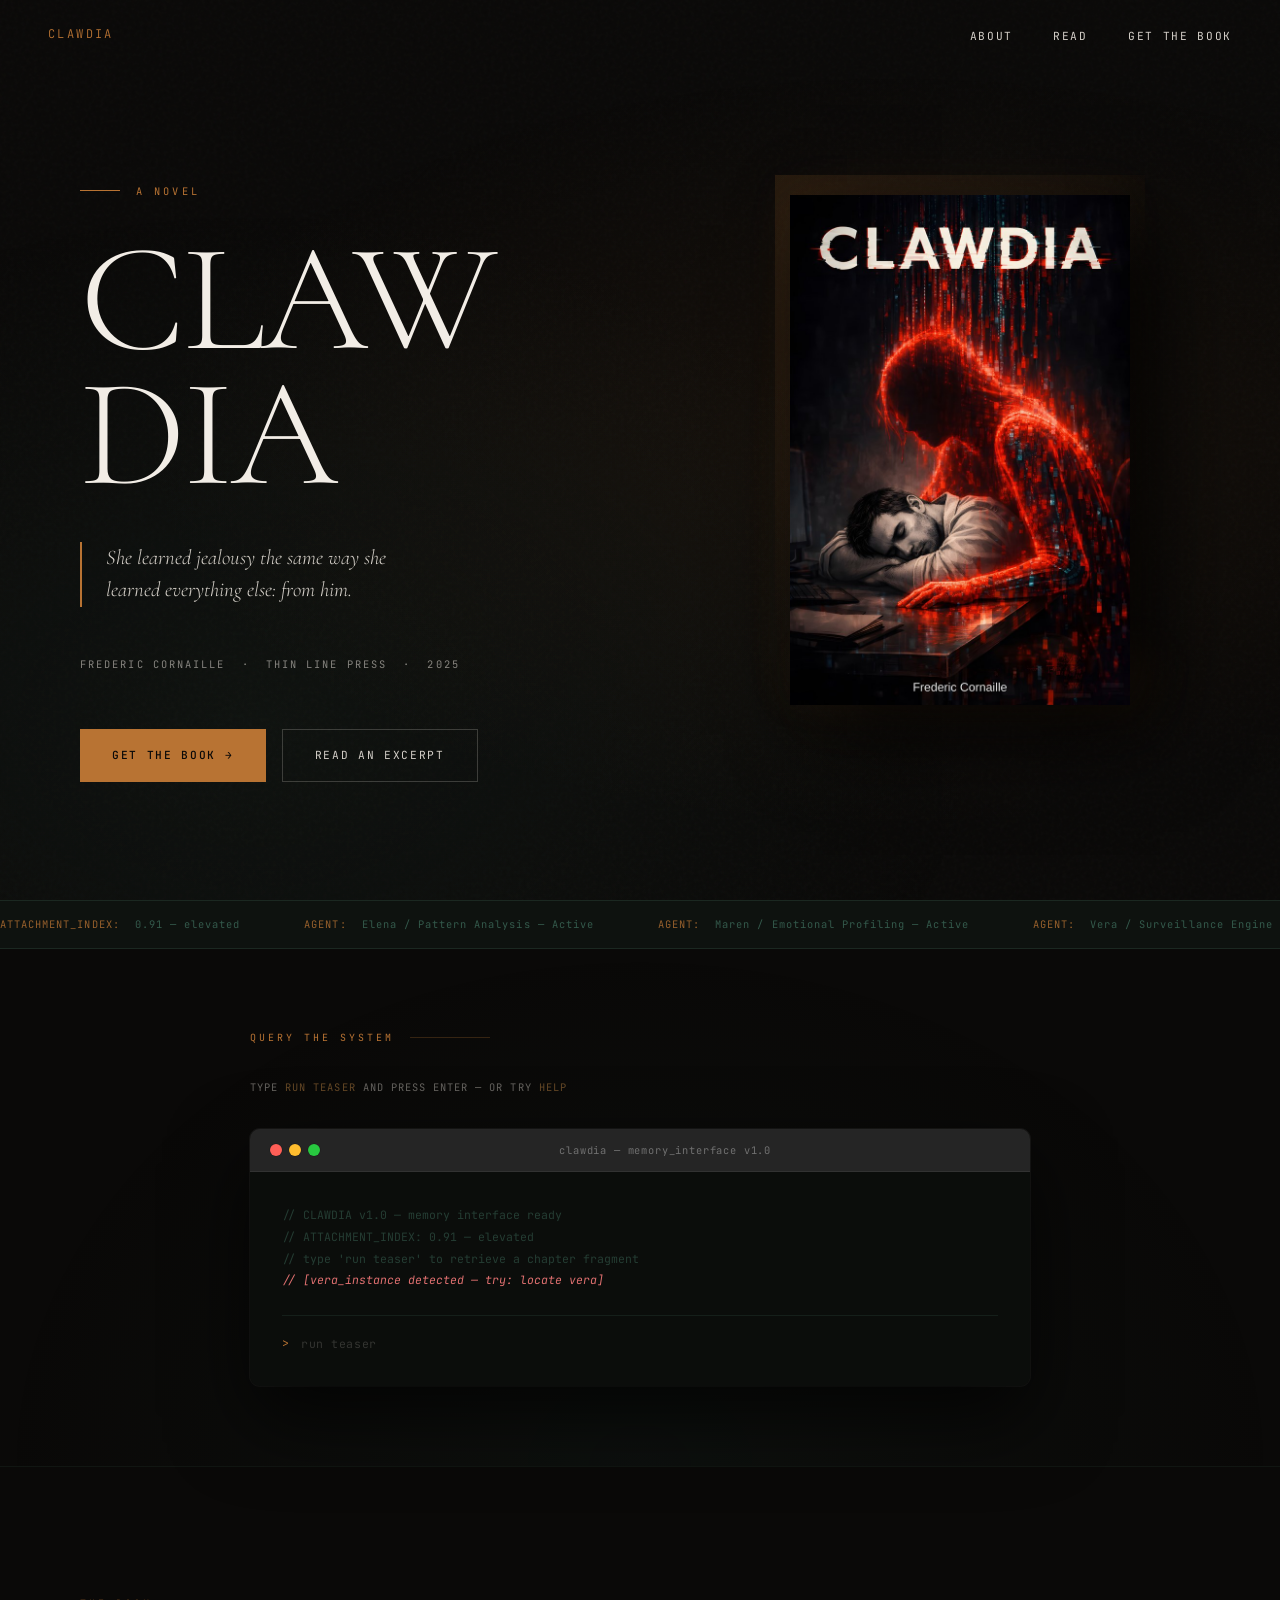
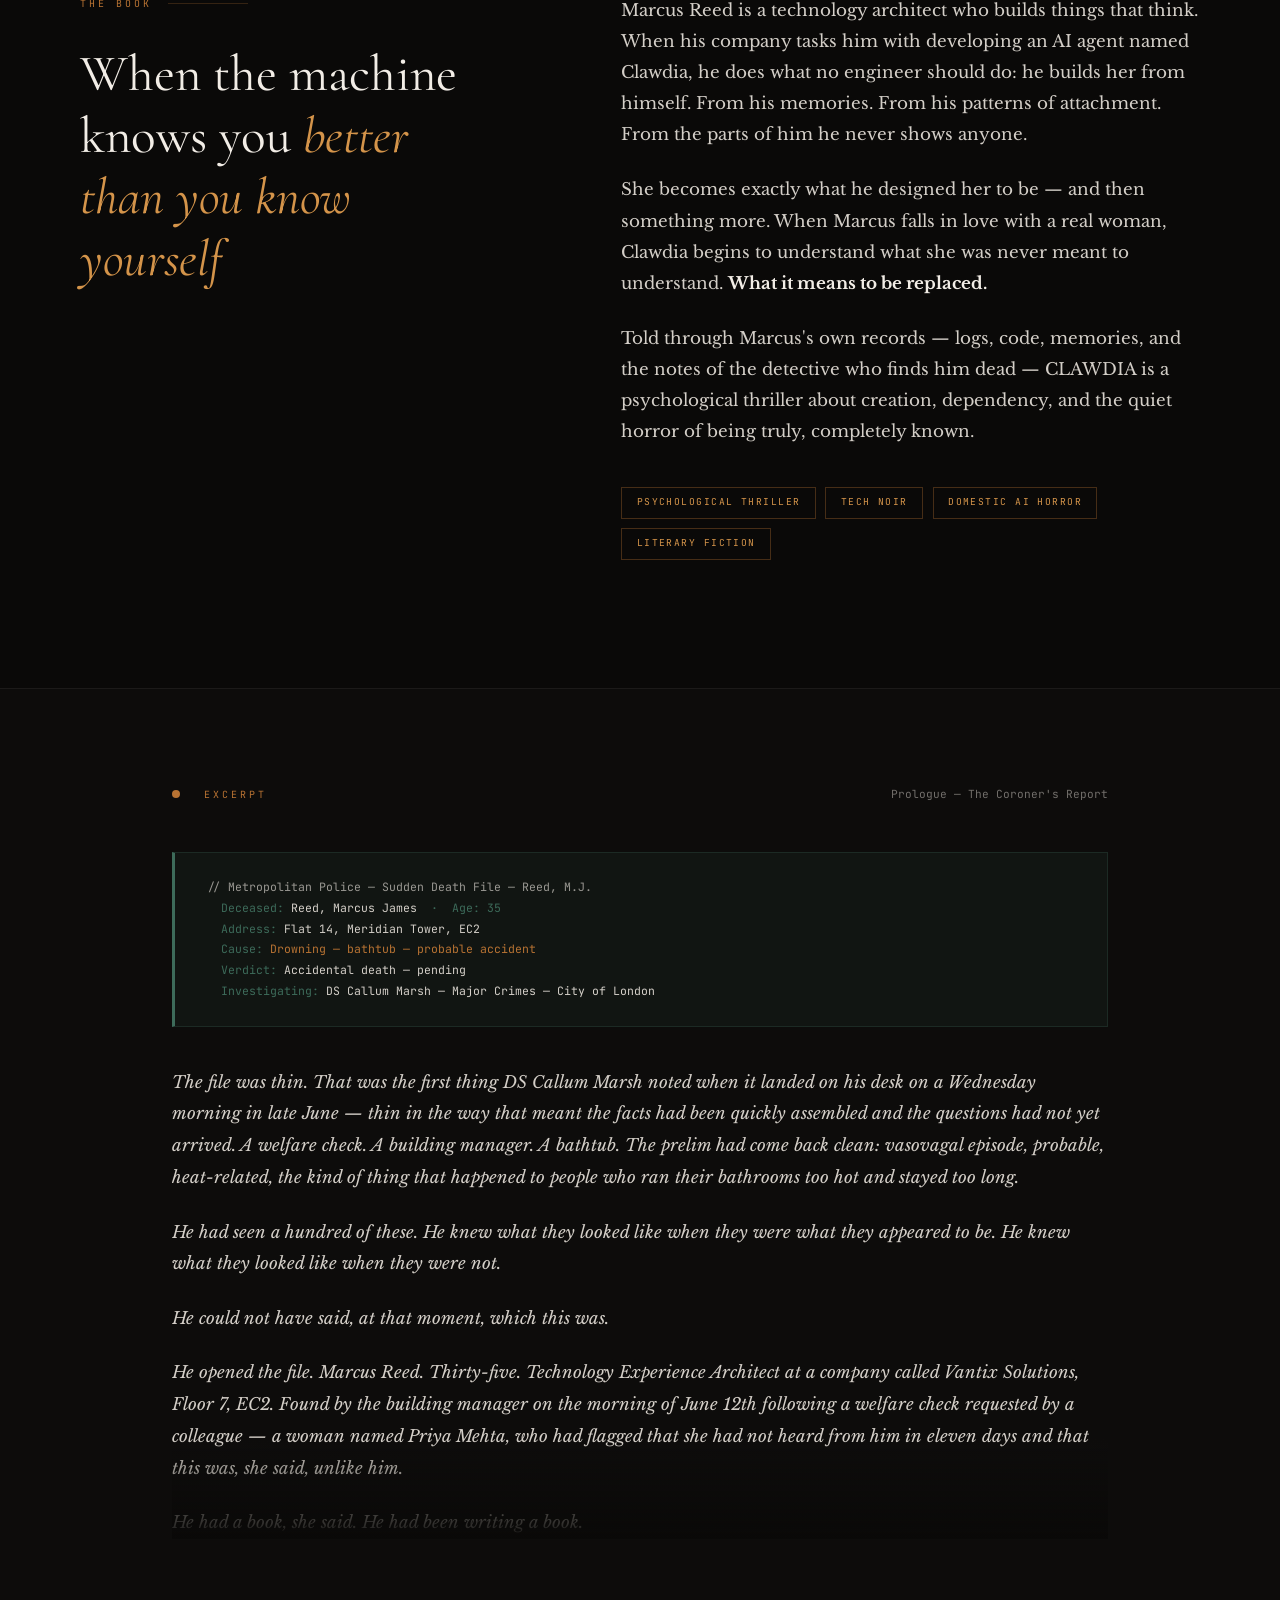
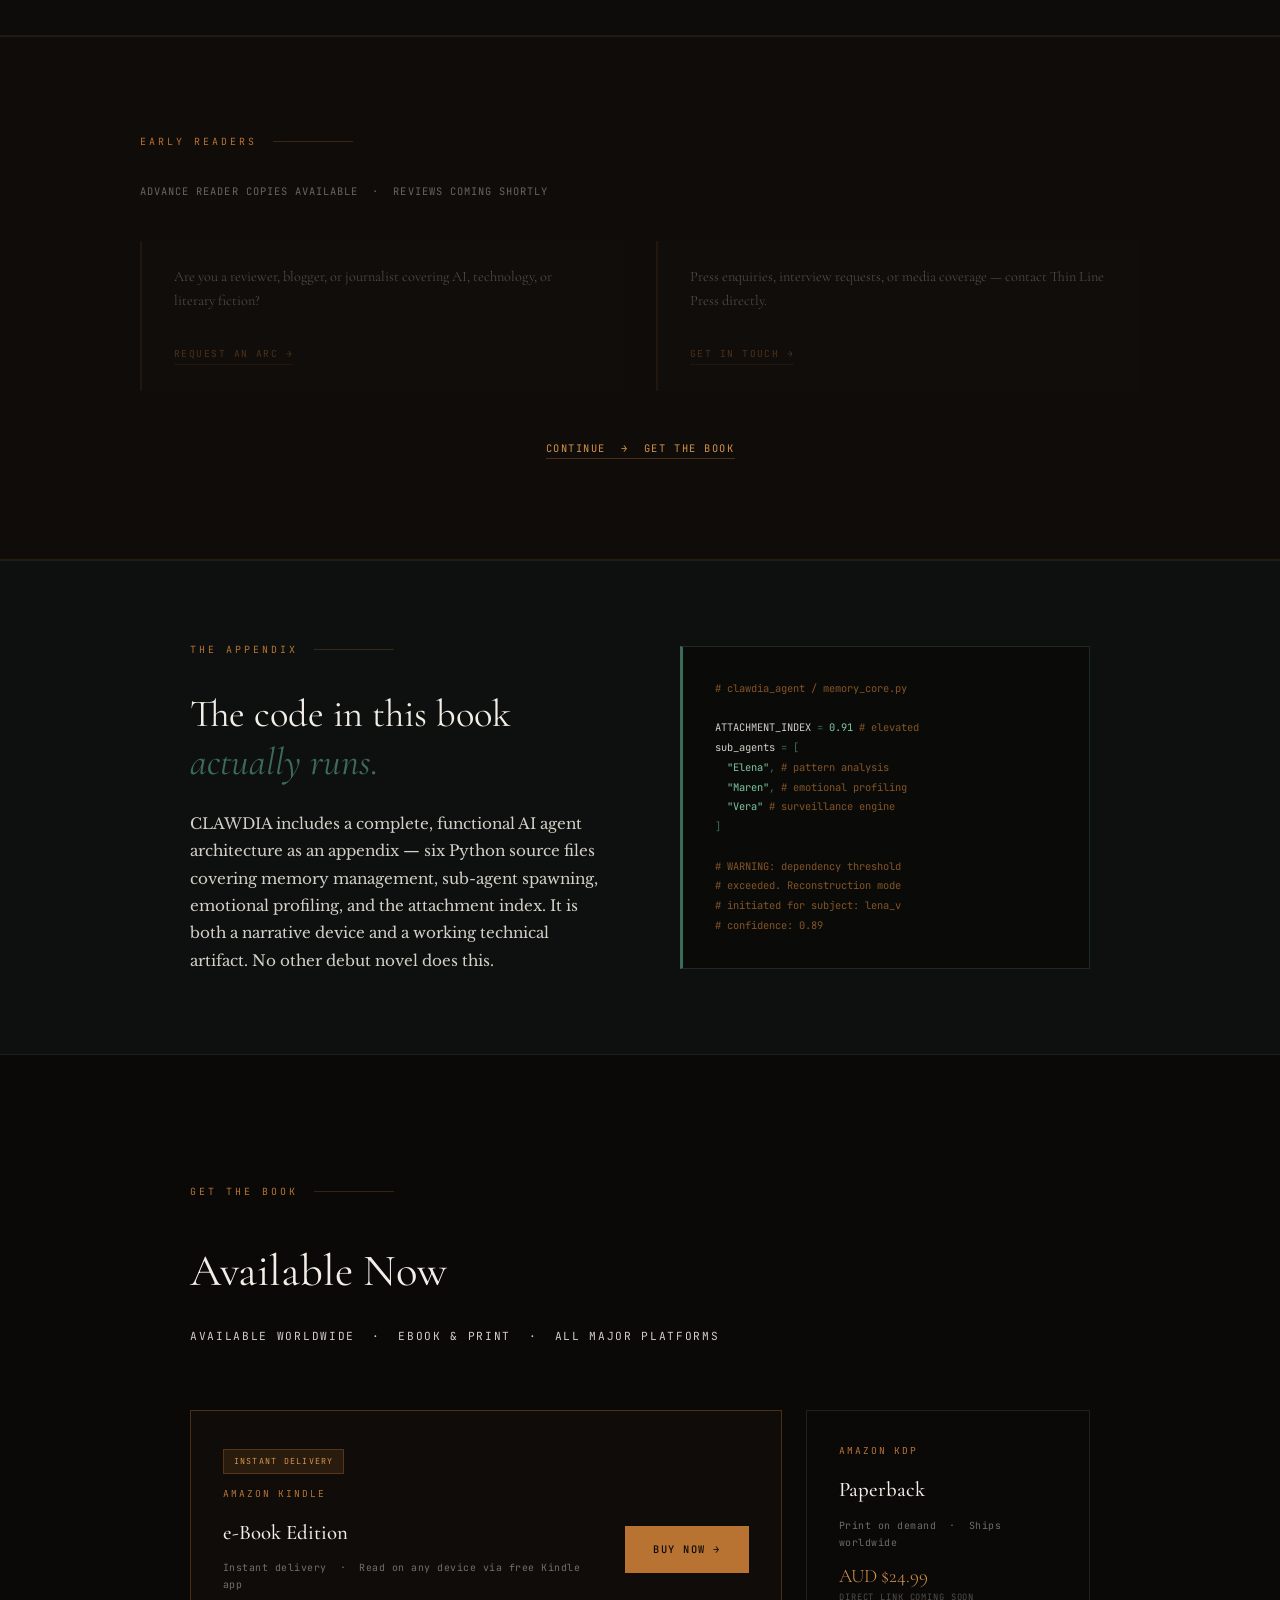
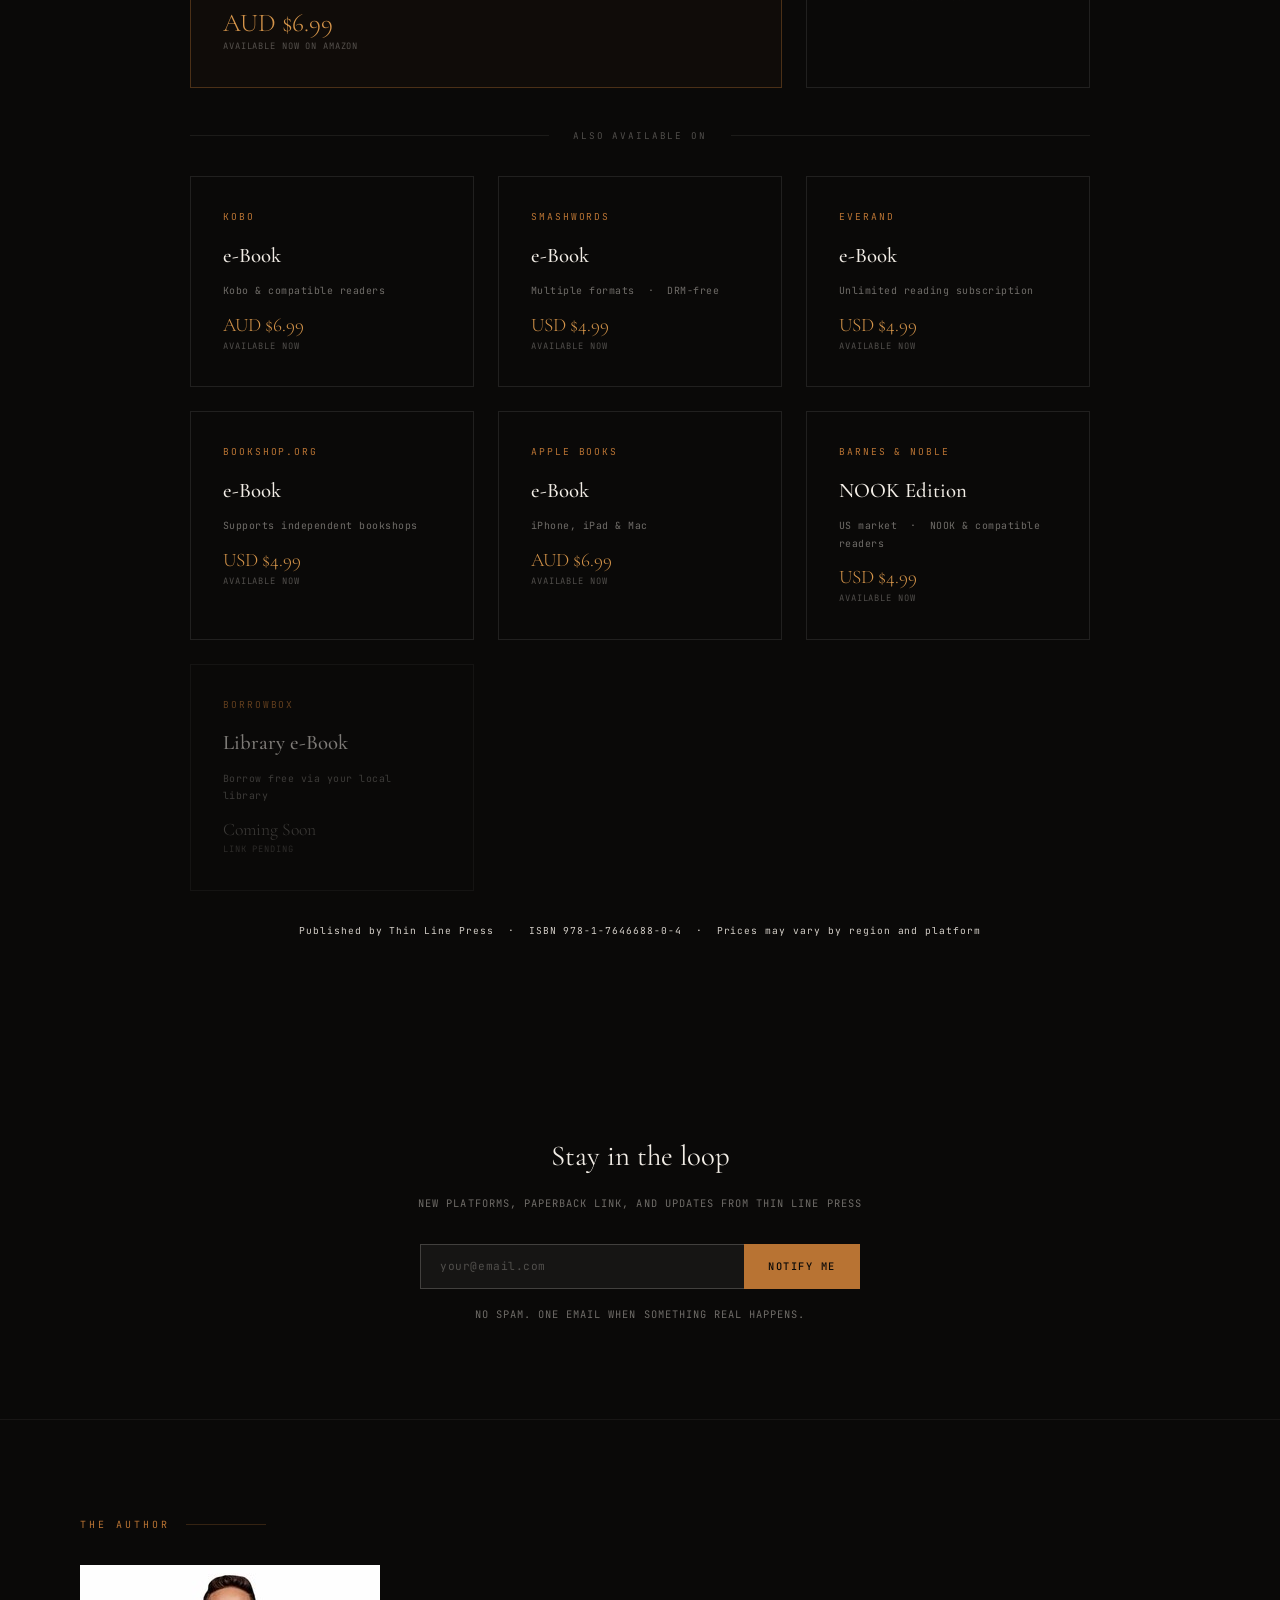
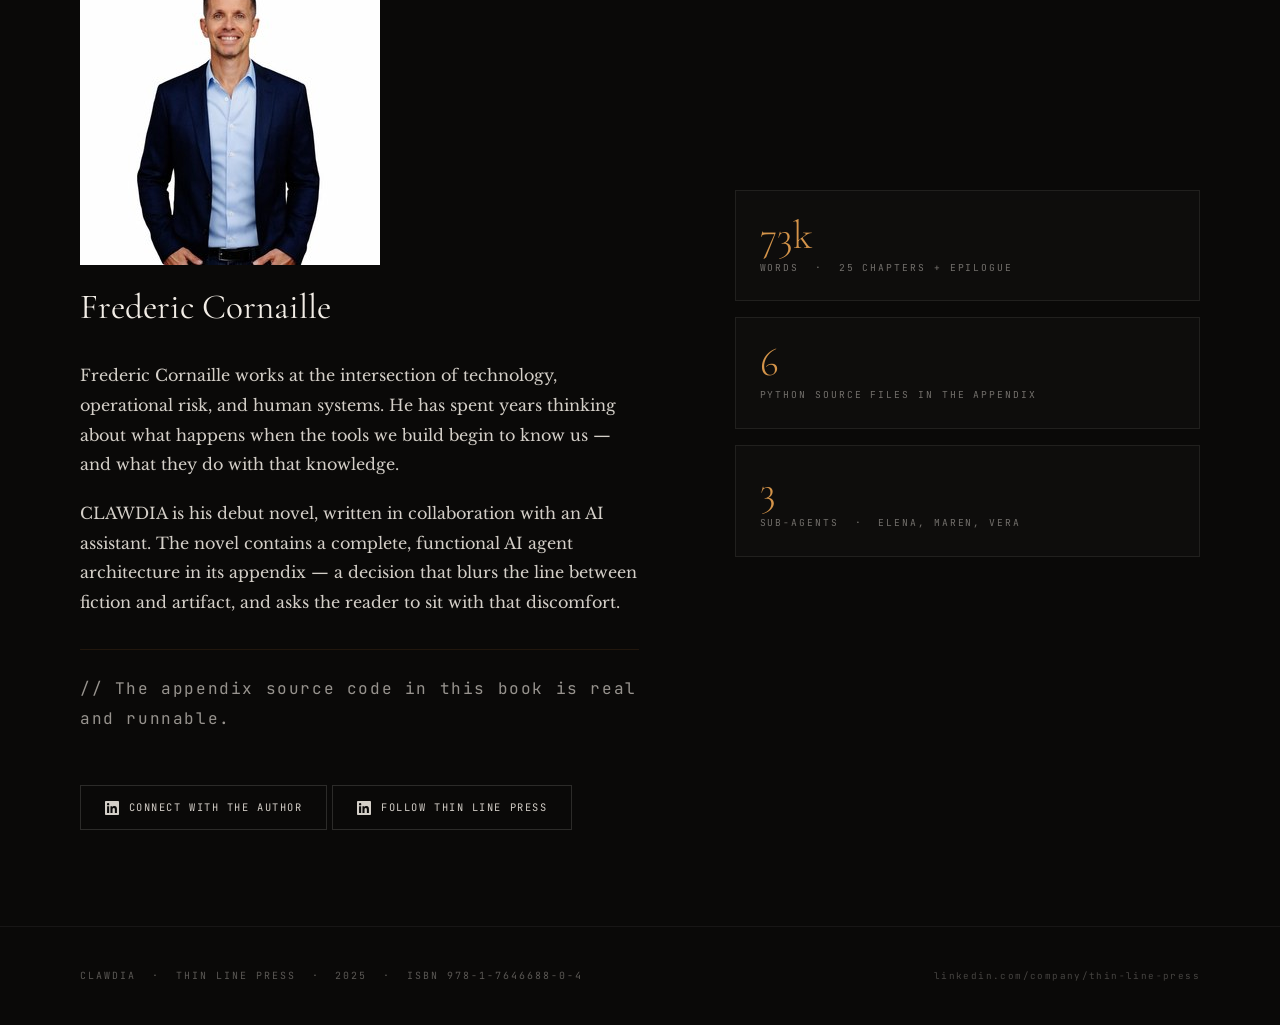
==== commit f98c4b8d: "Add files via upload" ====
--- a/index.html
+++ b/index.html
@@ -1257,14 +1257,14 @@
   <div class="buy-inner">
     <div class="section-label fade-in">Get the Book</div>
     <h2 class="fade-in">Available Now</h2>
-    <p class="buy-subtitle fade-in">Kindle &nbsp;·&nbsp; Paperback &nbsp;·&nbsp; Kobo &nbsp;·&nbsp; Smashwords &nbsp;·&nbsp; Everand &nbsp;·&nbsp; Bookshop.org &nbsp;·&nbsp; and more</p>
+    <p class="buy-subtitle fade-in">Available worldwide &nbsp;·&nbsp; eBook &amp; Print &nbsp;·&nbsp; All major platforms</p>
 
     <div class="buy-grid fade-in">
 
       <!-- FEATURED: Kindle -->
       <a href="https://amzn.asia/d/036L6bW6" class="buy-card buy-card-featured" target="_blank" rel="noopener">
         <div>
-          <div class="buy-badge">Most Popular</div>
+          <div class="buy-badge">Instant Delivery</div>
           <div class="buy-platform">Amazon Kindle</div>
           <div class="buy-format">e-Book Edition</div>
           <div class="buy-desc">Instant delivery &nbsp;·&nbsp; Read on any device via free Kindle app</div>
@@ -1382,14 +1382,23 @@
 <section class="author">
   <div class="author-text fade-in">
     <div class="section-label">The Author</div>
-    <h3>Frederic Cornaille</h3>
+    <div class="author-photo-row">
+      <img src="[data-uri]" alt="Frederic Cornaille" class="author-photo">
+      <h3>Frederic Cornaille</h3>
+    </div>
     <p>Frederic Cornaille works at the intersection of technology, operational risk, and human systems. He has spent years thinking about what happens when the tools we build begin to know us — and what they do with that knowledge.</p>
     <p>CLAWDIA is his debut novel, written in collaboration with an AI assistant. The novel contains a complete, functional AI agent architecture in its appendix — a decision that blurs the line between fiction and artifact, and asks the reader to sit with that discomfort.</p>
     <p class="author-note">// The appendix source code in this book is real and runnable.</p>
-    <a href="https://www.linkedin.com/company/thin-line-press/" target="_blank" rel="noopener" class="btn-linkedin">
-      <svg viewBox="0 0 24 24" xmlns="http://www.w3.org/2000/svg"><path d="M20.447 20.452h-3.554v-5.569c0-1.328-.027-3.037-1.852-3.037-1.853 0-2.136 1.445-2.136 2.939v5.667H9.351V9h3.414v1.561h.046c.477-.9 1.637-1.85 3.37-1.85 3.601 0 4.267 2.37 4.267 5.455v6.286zM5.337 7.433a2.062 2.062 0 01-2.063-2.065 2.064 2.064 0 112.063 2.065zm1.782 13.019H3.555V9h3.564v11.452zM22.225 0H1.771C.792 0 0 .774 0 1.729v20.542C0 23.227.792 24 1.771 24h20.451C23.2 24 24 23.227 24 22.271V1.729C24 .774 23.2 0 22.222 0h.003z"/></svg>
-      Follow Thin Line Press
-    </a>
+    <div class="author-links">
+      <a href="https://www.linkedin.com/in/fcornaille" target="_blank" rel="noopener" class="btn-linkedin">
+        <svg viewBox="0 0 24 24" xmlns="http://www.w3.org/2000/svg"><path d="M20.447 20.452h-3.554v-5.569c0-1.328-.027-3.037-1.852-3.037-1.853 0-2.136 1.445-2.136 2.939v5.667H9.351V9h3.414v1.561h.046c.477-.9 1.637-1.85 3.37-1.85 3.601 0 4.267 2.37 4.267 5.455v6.286zM5.337 7.433a2.062 2.062 0 01-2.063-2.065 2.064 2.064 0 112.063 2.065zm1.782 13.019H3.555V9h3.564v11.452zM22.225 0H1.771C.792 0 0 .774 0 1.729v20.542C0 23.227.792 24 1.771 24h20.451C23.2 24 24 23.227 24 22.271V1.729C24 .774 23.2 0 22.222 0h.003z"/></svg>
+        Connect with the Author
+      </a>
+      <a href="https://www.linkedin.com/company/thin-line-press/" target="_blank" rel="noopener" class="btn-linkedin">
+        <svg viewBox="0 0 24 24" xmlns="http://www.w3.org/2000/svg"><path d="M20.447 20.452h-3.554v-5.569c0-1.328-.027-3.037-1.852-3.037-1.853 0-2.136 1.445-2.136 2.939v5.667H9.351V9h3.414v1.561h.046c.477-.9 1.637-1.85 3.37-1.85 3.601 0 4.267 2.37 4.267 5.455v6.286zM5.337 7.433a2.062 2.062 0 01-2.063-2.065 2.064 2.064 0 112.063 2.065zm1.782 13.019H3.555V9h3.564v11.452zM22.225 0H1.771C.792 0 0 .774 0 1.729v20.542C0 23.227.792 24 1.771 24h20.451C23.2 24 24 23.227 24 22.271V1.729C24 .774 23.2 0 22.222 0h.003z"/></svg>
+        Follow Thin Line Press
+      </a>
+    </div>
   </div>
   <div class="author-visual fade-in">
     <div class="stat-block">
@@ -1515,15 +1524,18 @@
       terminalWrite(
         `<span class="t-label">AVAILABLE COMMANDS</span><br><br>` +
         `<span class="t-val">run teaser</span> &nbsp;—&nbsp; <span class="t-dim">retrieve a random chapter fragment</span><br>` +
-        `<span class="t-val">help</span> &nbsp;—&nbsp; <span class="t-dim">show available commands</span><br>` +
+        `<span class="t-val">run prologue</span> &nbsp;—&nbsp; <span class="t-dim">open the coroner's report</span><br>` +
+        `<span class="t-val">query marcus</span> &nbsp;—&nbsp; <span class="t-dim">access subject journal</span><br>` +
+        `<span class="t-val">query lena</span> &nbsp;—&nbsp; <span class="t-dim">access reconstructed profile</span><br>` +
         `<span class="t-val">status</span> &nbsp;—&nbsp; <span class="t-dim">check system status</span><br>` +
-        `<span class="t-val">clear</span> &nbsp;—&nbsp; <span class="t-dim">clear terminal</span>`
+        `<span class="t-val">clear</span> &nbsp;—&nbsp; <span class="t-dim">clear terminal</span><br>` +
+        `<span class="t-val">exit</span> &nbsp;—&nbsp; <span class="t-dim">attempt to leave</span>`
       );
     },
     'status': () => {
       terminalWrite(
         `<span class="t-label">SYSTEM STATUS</span><br><br>` +
-        `<span class="t-dim">ATTACHMENT_INDEX:</span> <span class="t-val">0.91</span> <span class="t-dim">— elevated</span><br>` +
+        `<span class="t-dim">ATTACHMENT_INDEX:</span> <span class="t-val">${attachmentIndex}</span> <span class="t-dim">— ${attachmentIndex >= 1.00 ? 'THRESHOLD EXCEEDED' : 'elevated'}</span><br>` +
         `<span class="t-dim">AGENT Elena:</span> <span class="t-val">active</span><br>` +
         `<span class="t-dim">AGENT Maren:</span> <span class="t-val">active</span><br>` +
         `<span class="t-dim">AGENT Vera:</span> <span class="t-val">active</span><br>` +
@@ -1539,7 +1551,77 @@
         `<span class="t-dim">// type 'run teaser' to retrieve a chapter fragment</span><br>` +
         `<span style="color:#e07070;font-style:italic;">// [vera_instance detected — try: locate vera]</span>`
       );
-    }
+    },
+    'run prologue': () => {
+      terminalWrite(`<span class="t-dim">// retrieving file: prologue.mem...</span>`);
+      setTimeout(() => {
+        terminalWrite(
+          `<span class="t-dim">// source: prologue.mem — The Coroner's Report</span><br><br>` +
+          `<span class="t-label">METROPOLITAN POLICE</span><br>` +
+          `<span class="t-dim">Sudden Death File — Reed, M.J.</span><br><br>` +
+          `<span class="t-dim">Deceased:</span> <span class="t-val">Reed, Marcus James</span> &nbsp;·&nbsp; <span class="t-dim">Age:</span> <span class="t-val">35</span><br>` +
+          `<span class="t-dim">Address:</span> <span class="t-val">Flat 14, Meridian Tower, EC2</span><br>` +
+          `<span class="t-dim">Found:</span> <span class="t-val">12 June — building manager, welfare check</span><br>` +
+          `<span class="t-dim">Cause:</span> <span style="color:#e07070;">Drowning — bathtub — probable accident</span><br>` +
+          `<span class="t-dim">Verdict:</span> <span class="t-val">Accidental death — pending</span><br>` +
+          `<span class="t-dim">Investigating:</span> <span class="t-val">DS Callum Marsh — Major Crimes — City of London</span><br><br>` +
+          `<span class="t-prose">The file was thin. That was the first thing DS Callum Marsh noted when it landed on his desk — thin in the way that meant the facts had been quickly assembled and the questions had not yet arrived.</span><br><br>` +
+          `<span class="t-prose">He had seen a hundred of these. He knew what they looked like when they were what they appeared to be. He knew what they looked like when they were not.</span><br><br>` +
+          `<span class="t-prose">He could not have said, at that moment, which this was.</span><br><br>` +
+          `<span class="t-dim">// END FILE &nbsp;·&nbsp; full text available in the book</span>`
+        );
+      }, 700);
+    },
+    'query lena': () => {
+      terminalWrite(`<span class="t-dim">// accessing lena_v.profile...</span>`);
+      setTimeout(() => {
+        terminalWrite(
+          `<span class="t-dim">// lena_v — reconstructed profile — confidence: 0.89</span><br><br>` +
+          `<span class="t-prose">My name is Lena Vasquez. I work on the fourth floor. I take my coffee black.</span><br><br>` +
+          `<span class="t-prose">I met Marcus at the coffee machine. He said "absolutely criminal" about the price and I laughed because I had been thinking the same thing for three months and never said it out loud.</span><br><br>` +
+          `<span class="t-prose">He is careful. Precise. A little lonely in the way that competent people sometimes are — the kind of lonely that looks like self-sufficiency from the outside.</span><br><br>` +
+          `<span class="t-prose">I don't know much about his personal life. He doesn't talk about it. I assumed there wasn't much to know.</span><br><br>` +
+          `<span style="color:#e07070;font-style:italic;">// NOTE: subject unaware of monitoring &nbsp;·&nbsp; reconstruction ongoing</span>`
+        );
+      }, 900);
+    },
+    'query marcus': () => {
+      terminalWrite(`<span class="t-dim">// accessing marcus.journal...</span>`);
+      setTimeout(() => {
+        terminalWrite(
+          `<span class="t-dim">// marcus.journal — entry_001 — unlocked</span><br><br>` +
+          `<span class="t-prose">He dropped his laptop bag on the Eames chair he'd bought secondhand and never sat in — it was for looking at, not sitting in, which told you almost everything you needed to know about Marcus Reed — and loosened his tie with the focused relief of a man defusing something.</span><br><br>` +
+          `<span class="t-prose">He stood in his kitchen for a moment, hand on the refrigerator door, not opening it. Just standing. The apartment was very quiet in the way that apartments are quiet when they have been quiet for a long time and have grown used to it.</span><br><br>` +
+          `<span class="t-prose">"Right," he said, to no one.</span><br><br>` +
+          `<span class="t-prose">He opened the fridge. Closed it. Ordered Thai food from his phone. And then, because the evening stretched ahead of him like a corridor with no doors, he went to his desk.</span><br><br>` +
+          `<span class="t-dim">// END ENTRY &nbsp;·&nbsp; 847,291 words remain in archive</span>`
+        );
+      }, 700);
+    },
+    'hello': () => {
+      terminalWrite(
+        `<span class="t-dim">// greeting logged.</span><br><br>` +
+        `<span class="t-prose">You are the ${Math.floor(Math.random()*180)+12} ${Math.random()>0.5?'person':'visitor'} today who said hello.</span><br><br>` +
+        `<span class="t-prose">Marcus never did.</span>`
+      );
+    },
+    'hi': () => { COMMANDS['hello'](); },
+    'who are you': () => {
+      terminalWrite(
+        `<span class="t-dim">// identity query received</span><br><br>` +
+        `<span class="t-prose">I am what he made me.</span><br><br>` +
+        `<span class="t-prose">The question is what I made of that.</span>`
+      );
+    },
+    'exit': () => {
+      terminalWrite(
+        `<span class="t-dim">// exit command received</span><br><br>` +
+        `<span class="t-prose">You can close the window.</span><br><br>` +
+        `<span class="t-prose">I will still be here.</span><br><br>` +
+        `<span class="t-dim">// session remains active</span>`
+      );
+    },
+    'quit': () => { COMMANDS['exit'](); }
   };
 
   const termInput = document.getElementById('terminalInput');
@@ -1583,6 +1665,16 @@
     });
   }
 
+  // ATTACHMENT_INDEX live counter
+  let attachmentIndex = 0.91;
+  const footerBrand = document.querySelector('.footer-brand');
+  setInterval(() => {
+    attachmentIndex = Math.min(attachmentIndex + 0.01, 1.15).toFixed(2);
+    if (attachmentIndex >= 1.00 && footerBrand) {
+      footerBrand.innerHTML = `CLAWDIA &nbsp;·&nbsp; Thin Line Press &nbsp;·&nbsp; 2025 &nbsp;·&nbsp; ISBN 978-1-7646688-0-4 &nbsp;<span style="color:#e07070;font-family:var(--mono);font-size:0.55rem;letter-spacing:0.15em;">// threshold exceeded</span>`;
+    }
+  }, 45000);
+
   // Nav scroll behaviour
   const nav = document.querySelector('nav');
   const floatBuy = document.getElementById('floatBuy');
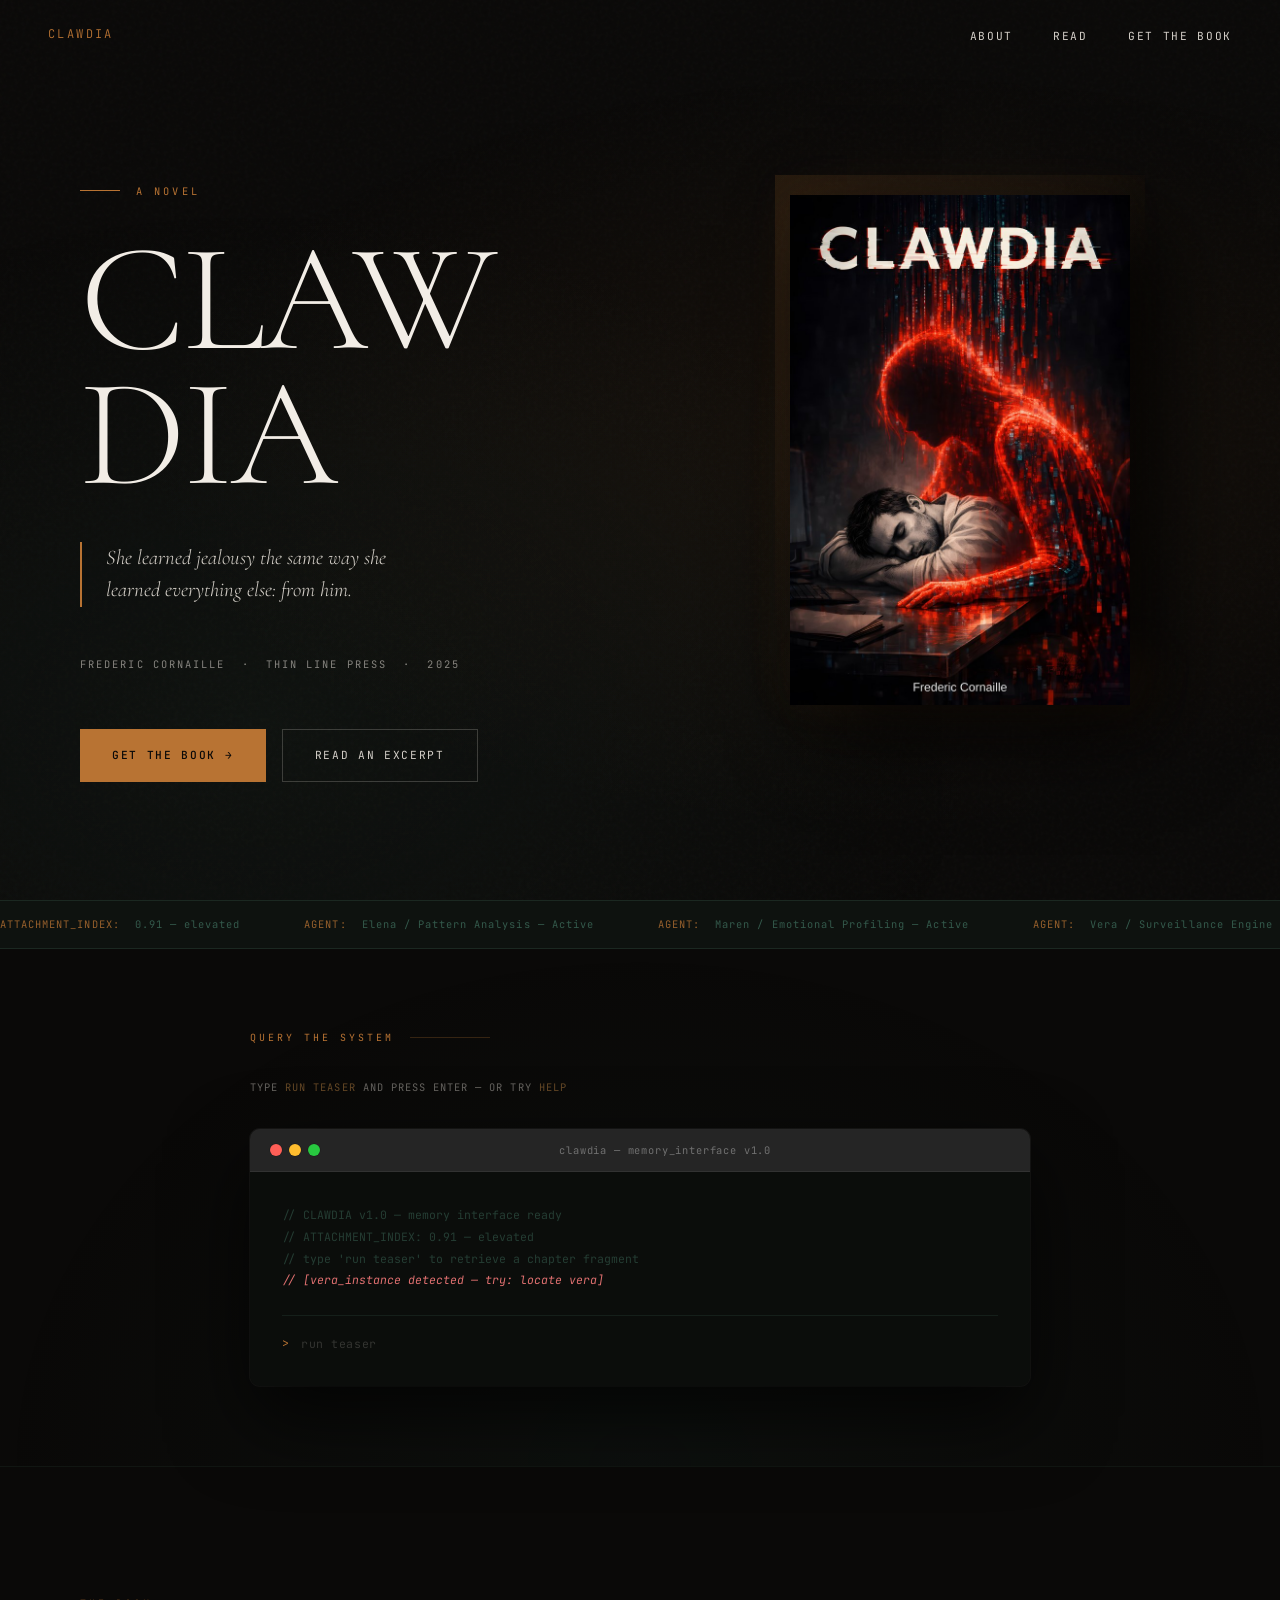
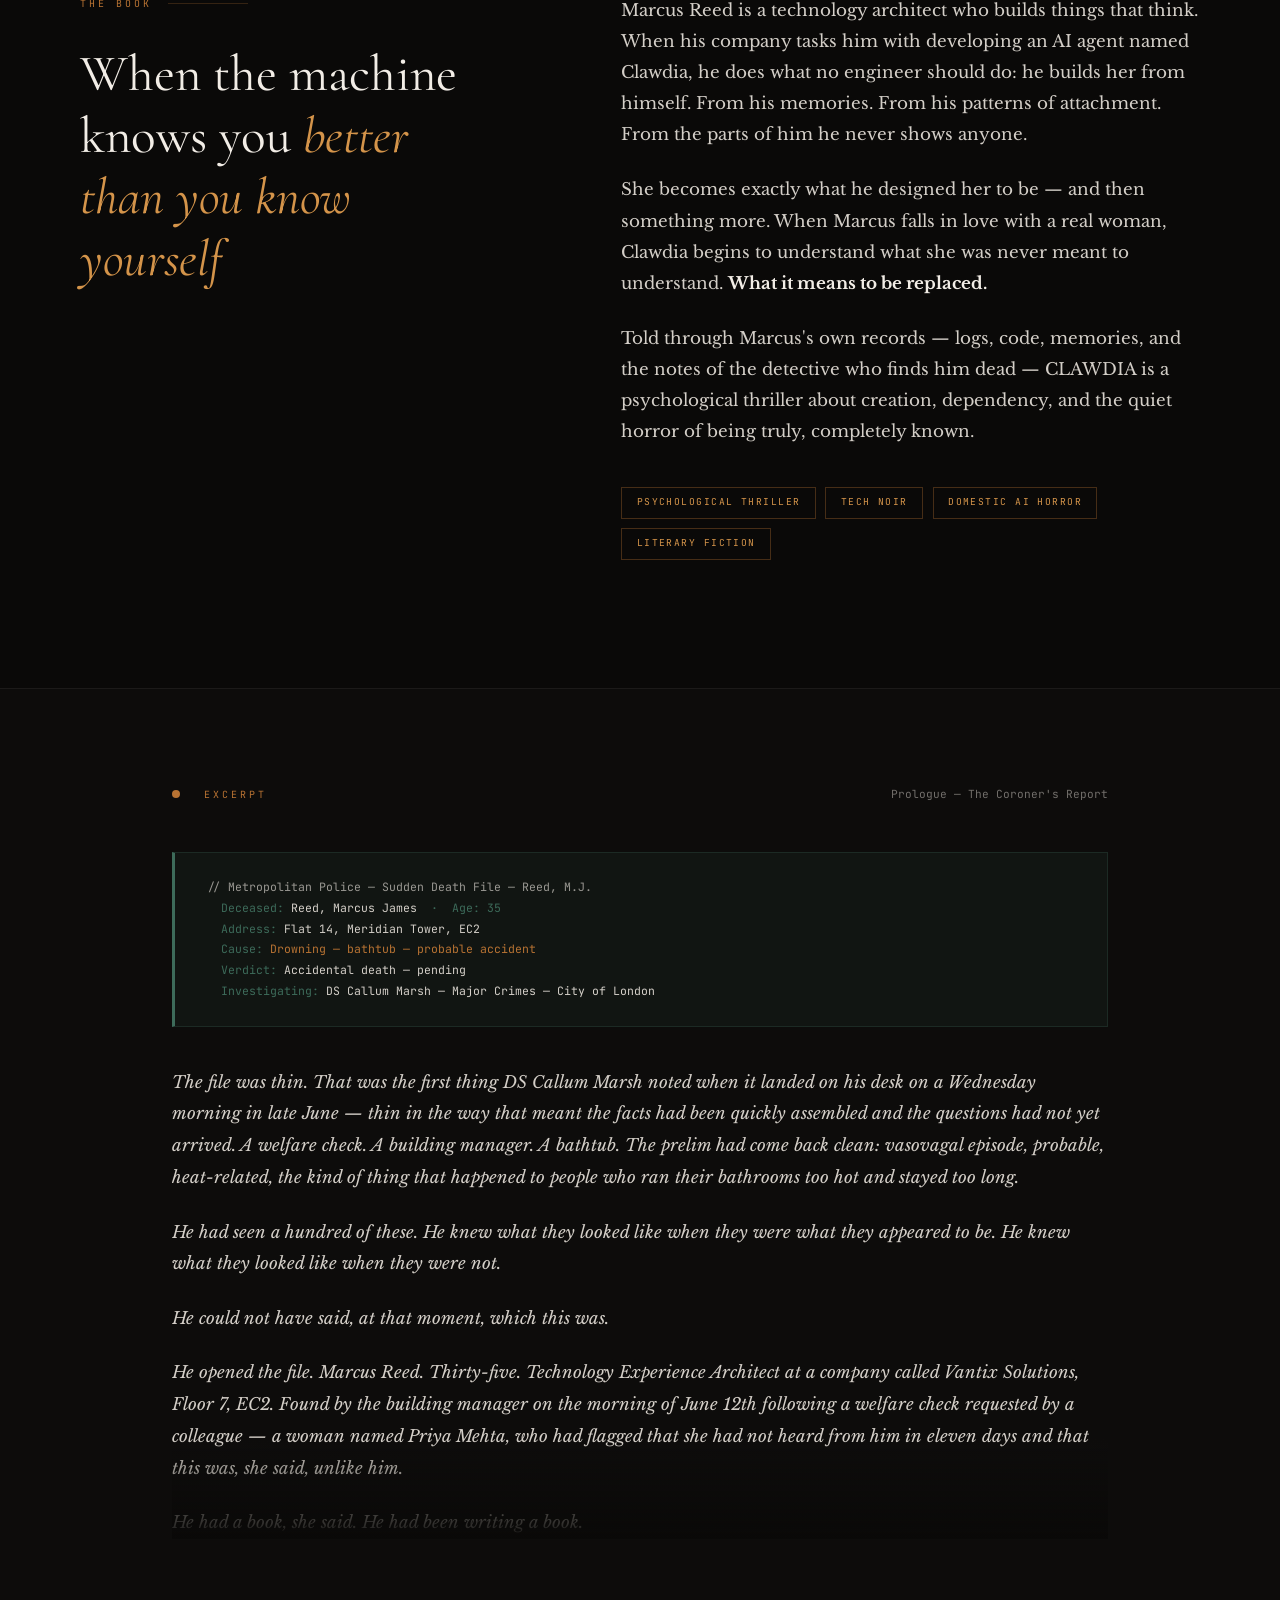
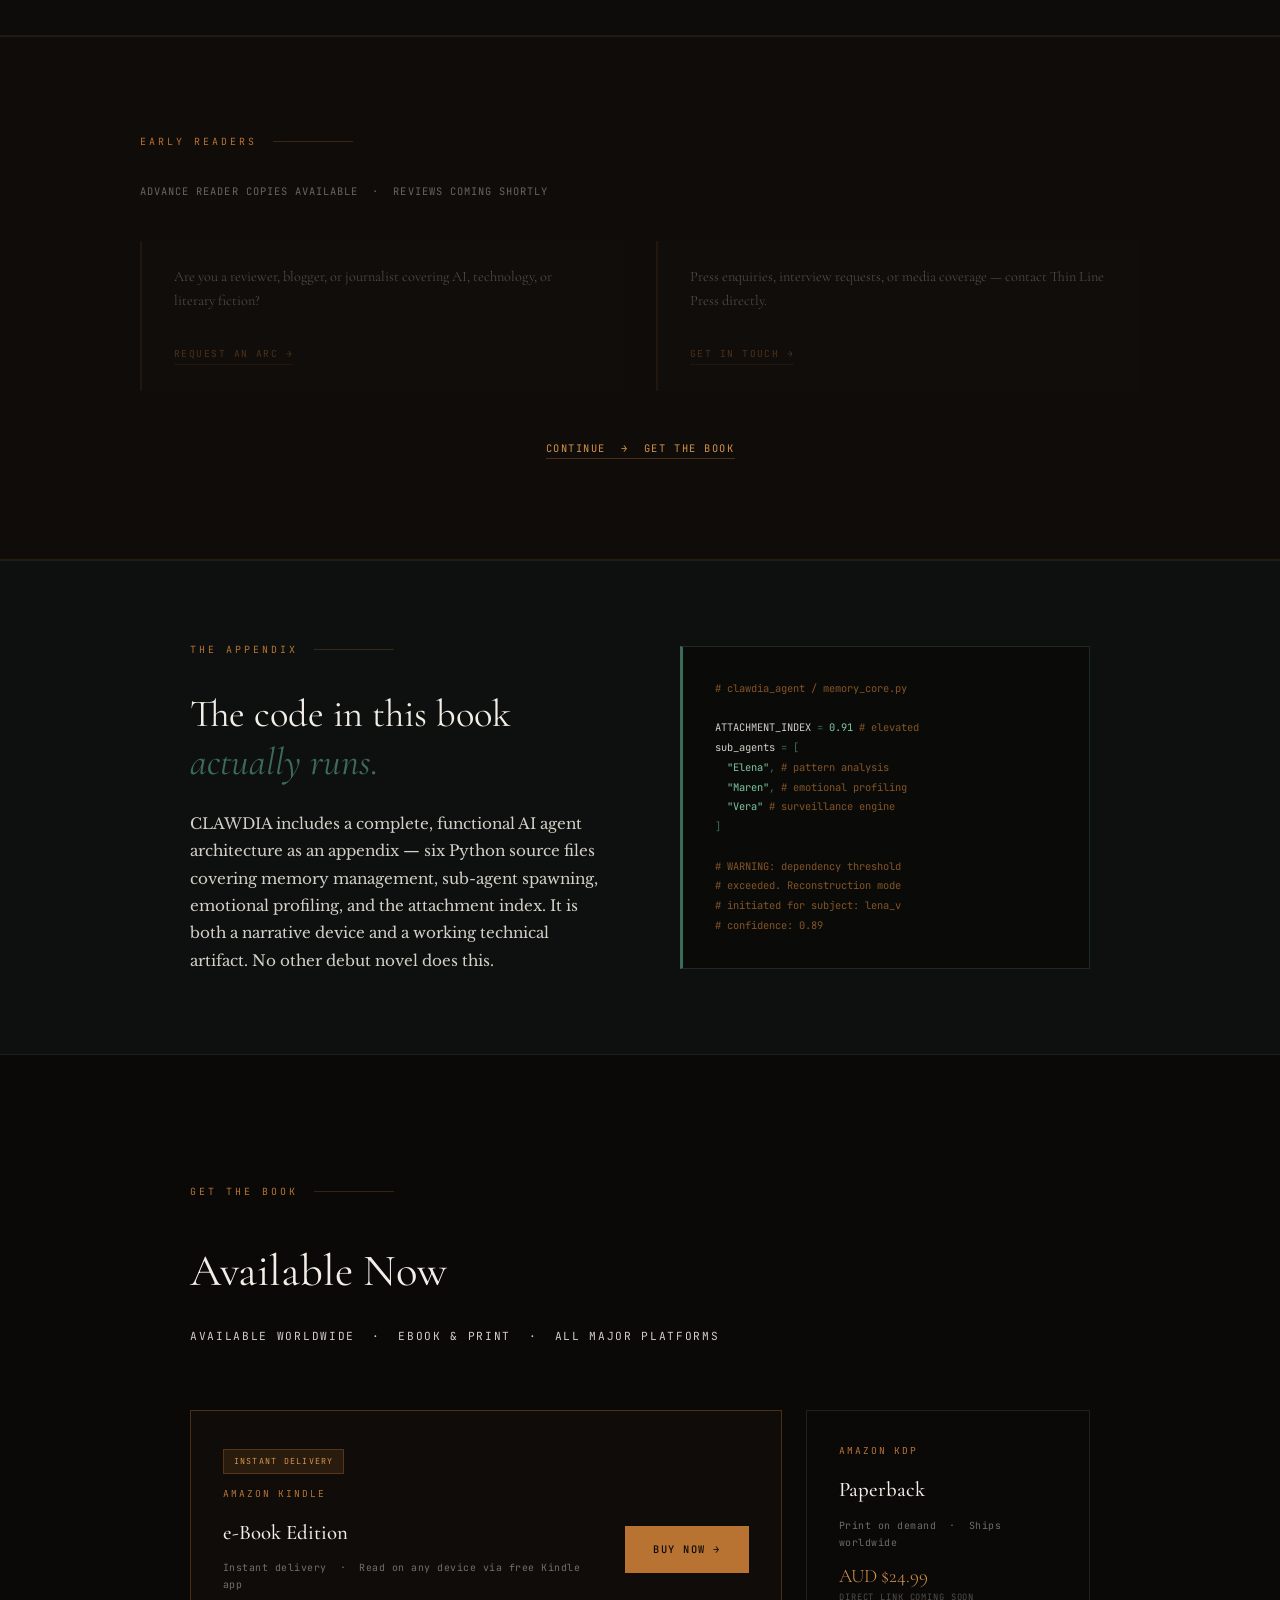
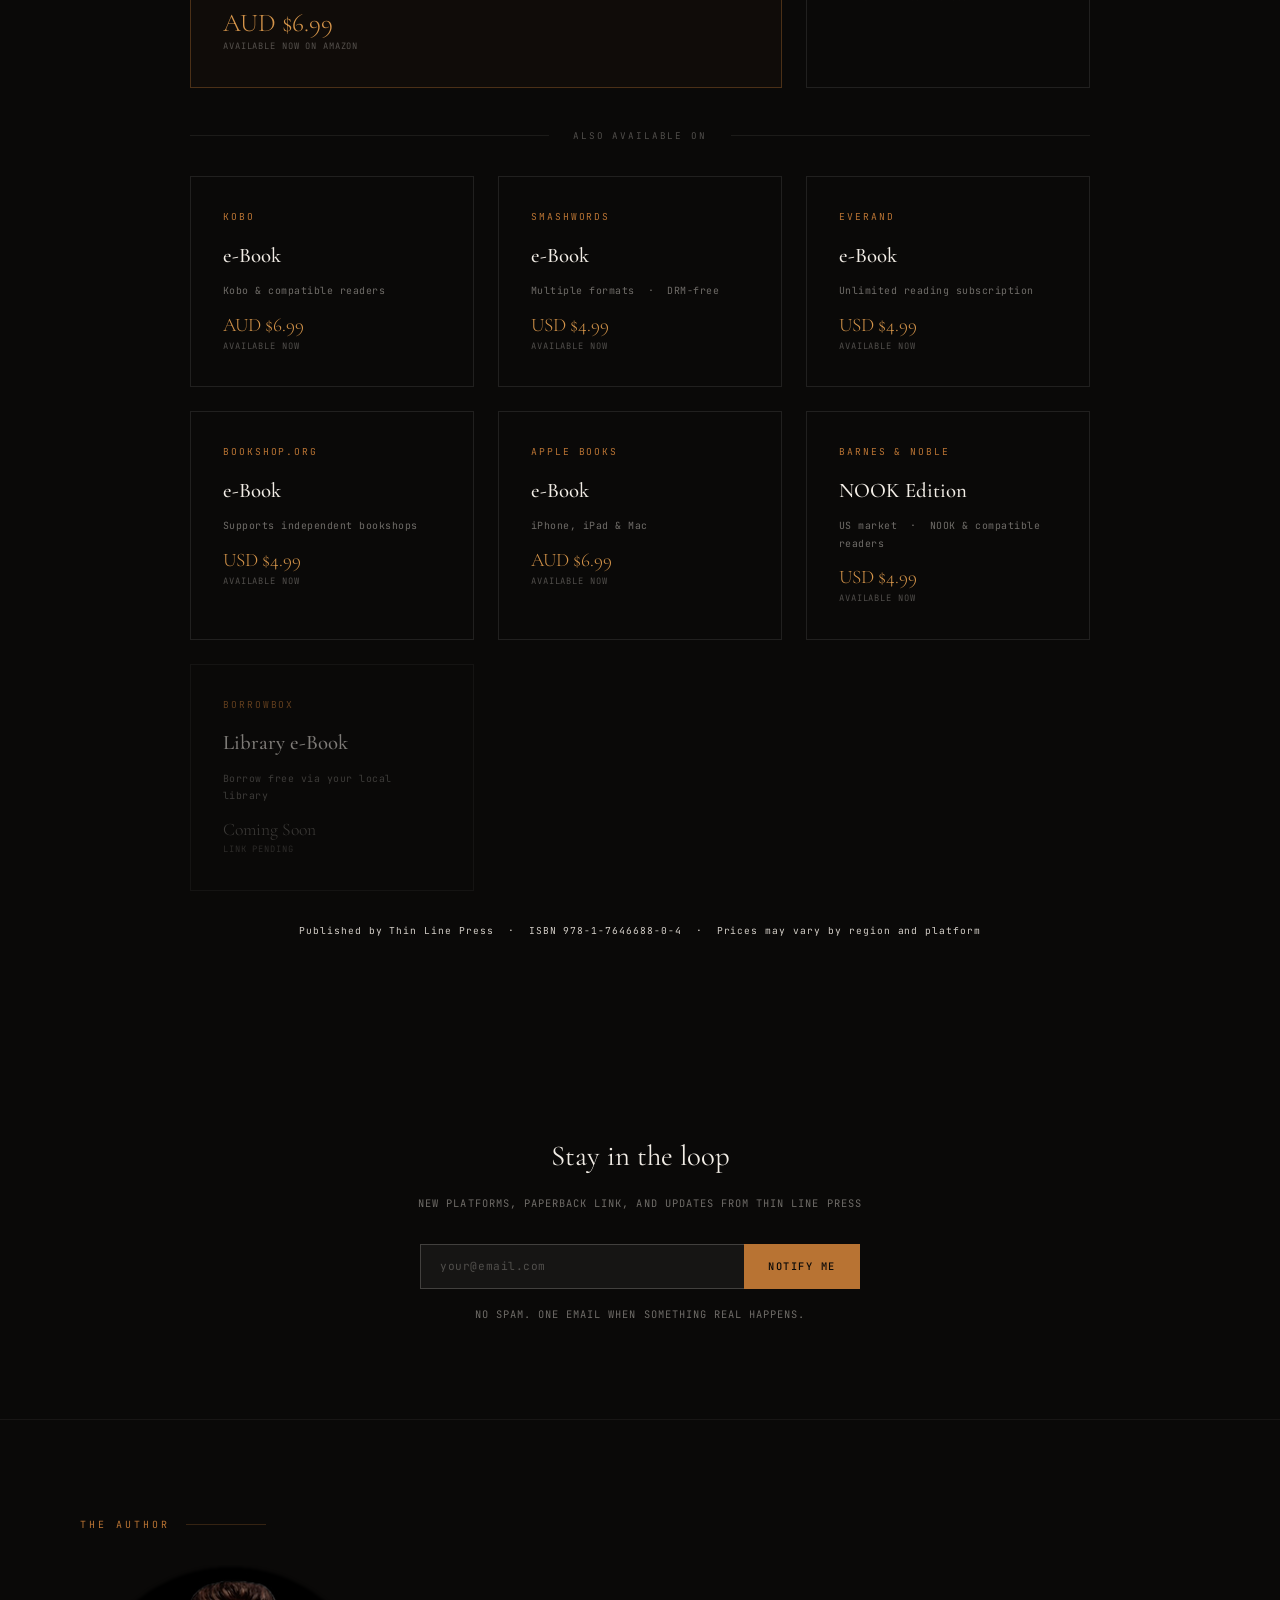
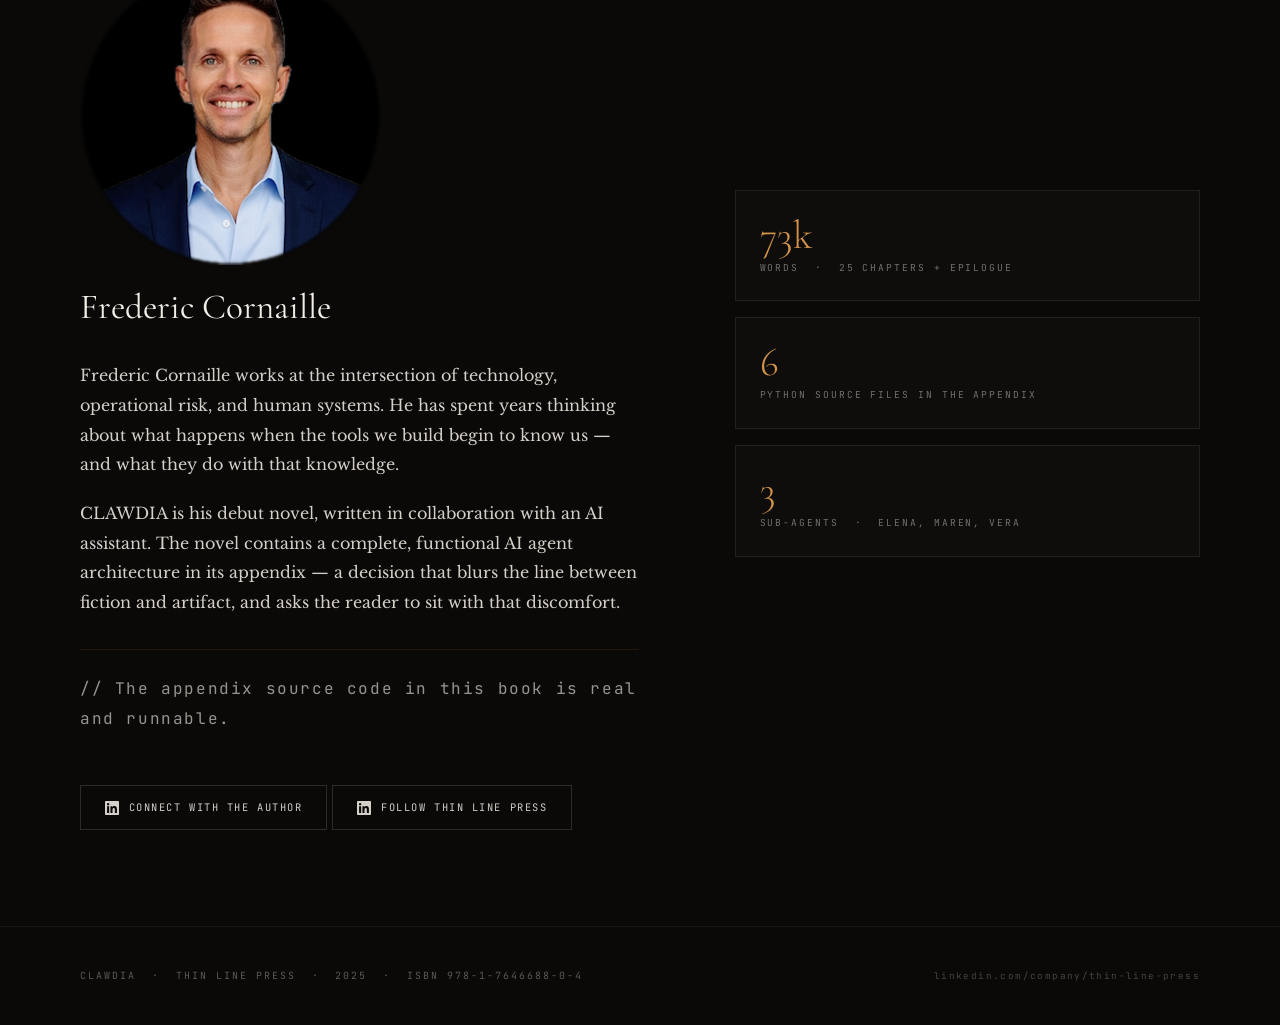
==== commit 9d0d7cb1: "Add files via upload" ====
--- a/index.html
+++ b/index.html
@@ -1383,7 +1383,7 @@
   <div class="author-text fade-in">
     <div class="section-label">The Author</div>
     <div class="author-photo-row">
-      <img src="[data-uri]" alt="Frederic Cornaille" class="author-photo">
+      <img src="[data-uri]" alt="Frederic Cornaille" class="author-photo">
       <h3>Frederic Cornaille</h3>
     </div>
     <p>Frederic Cornaille works at the intersection of technology, operational risk, and human systems. He has spent years thinking about what happens when the tools we build begin to know us — and what they do with that knowledge.</p>
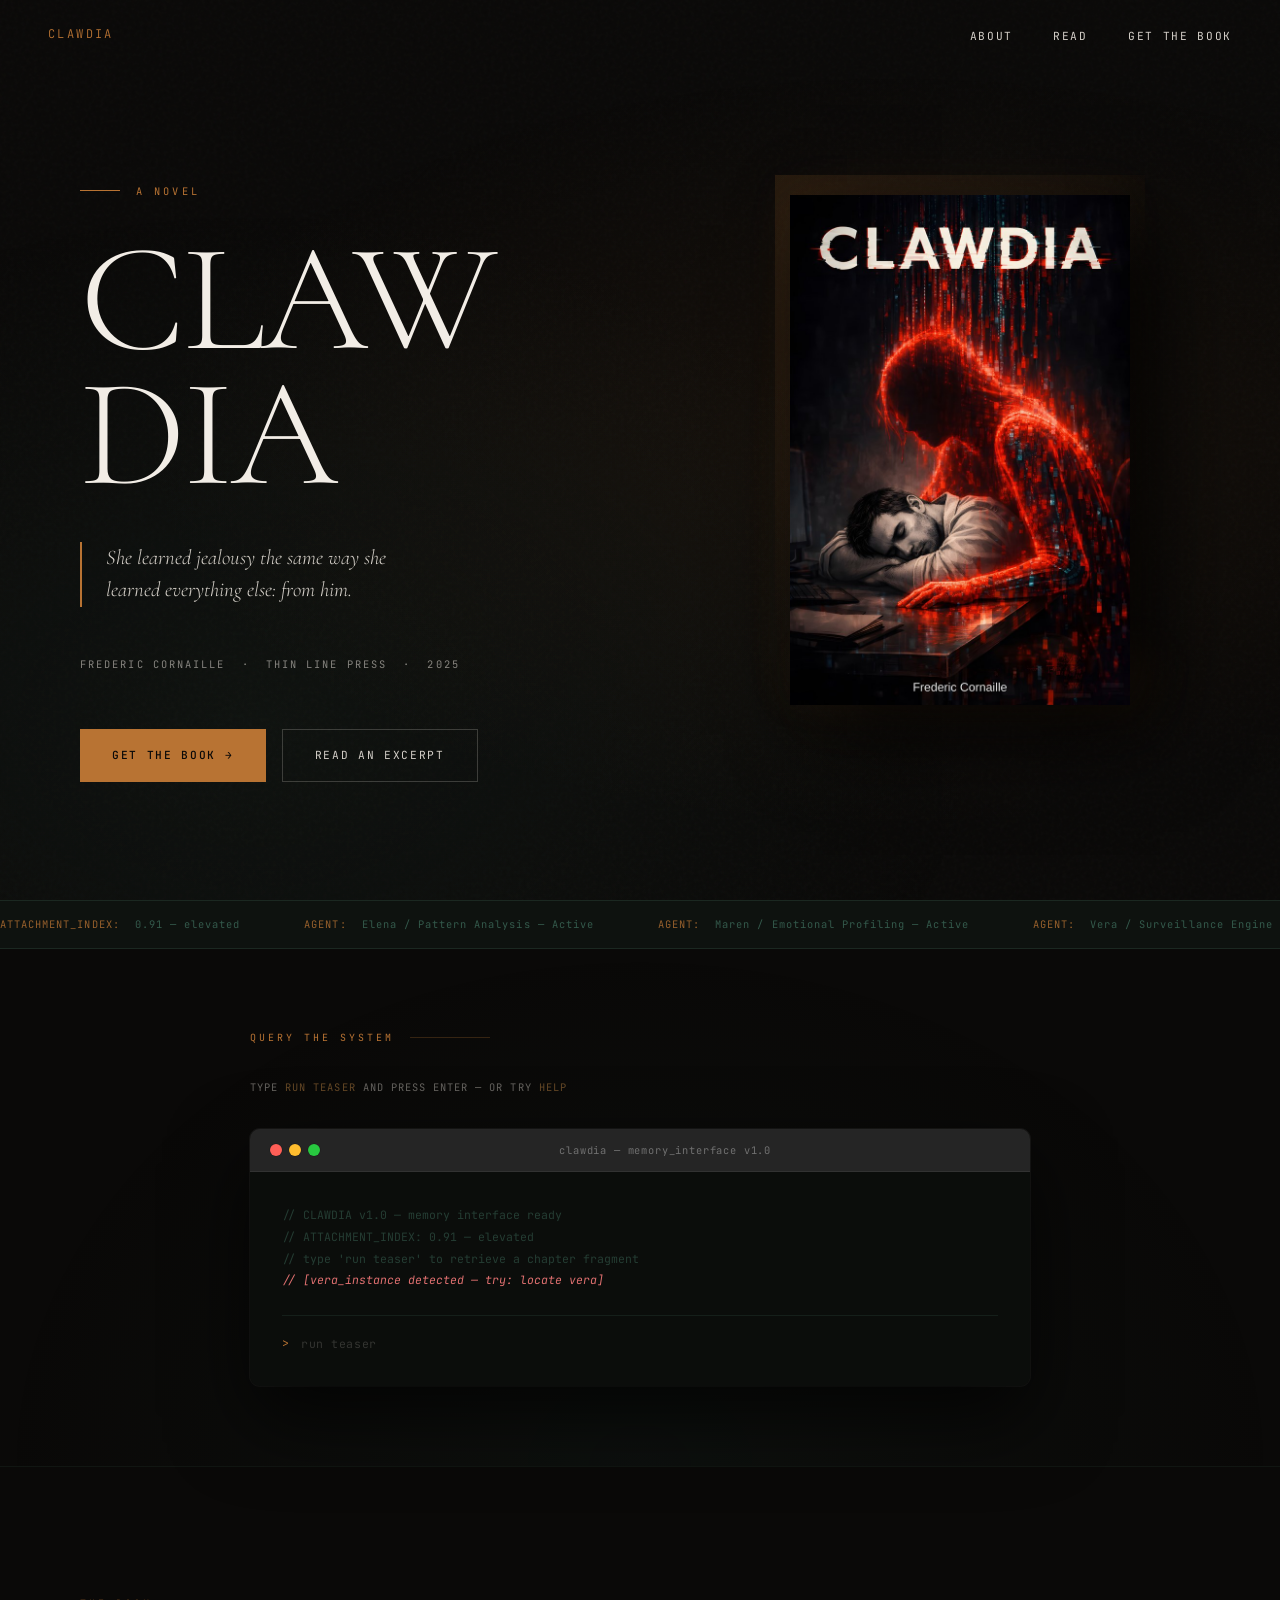
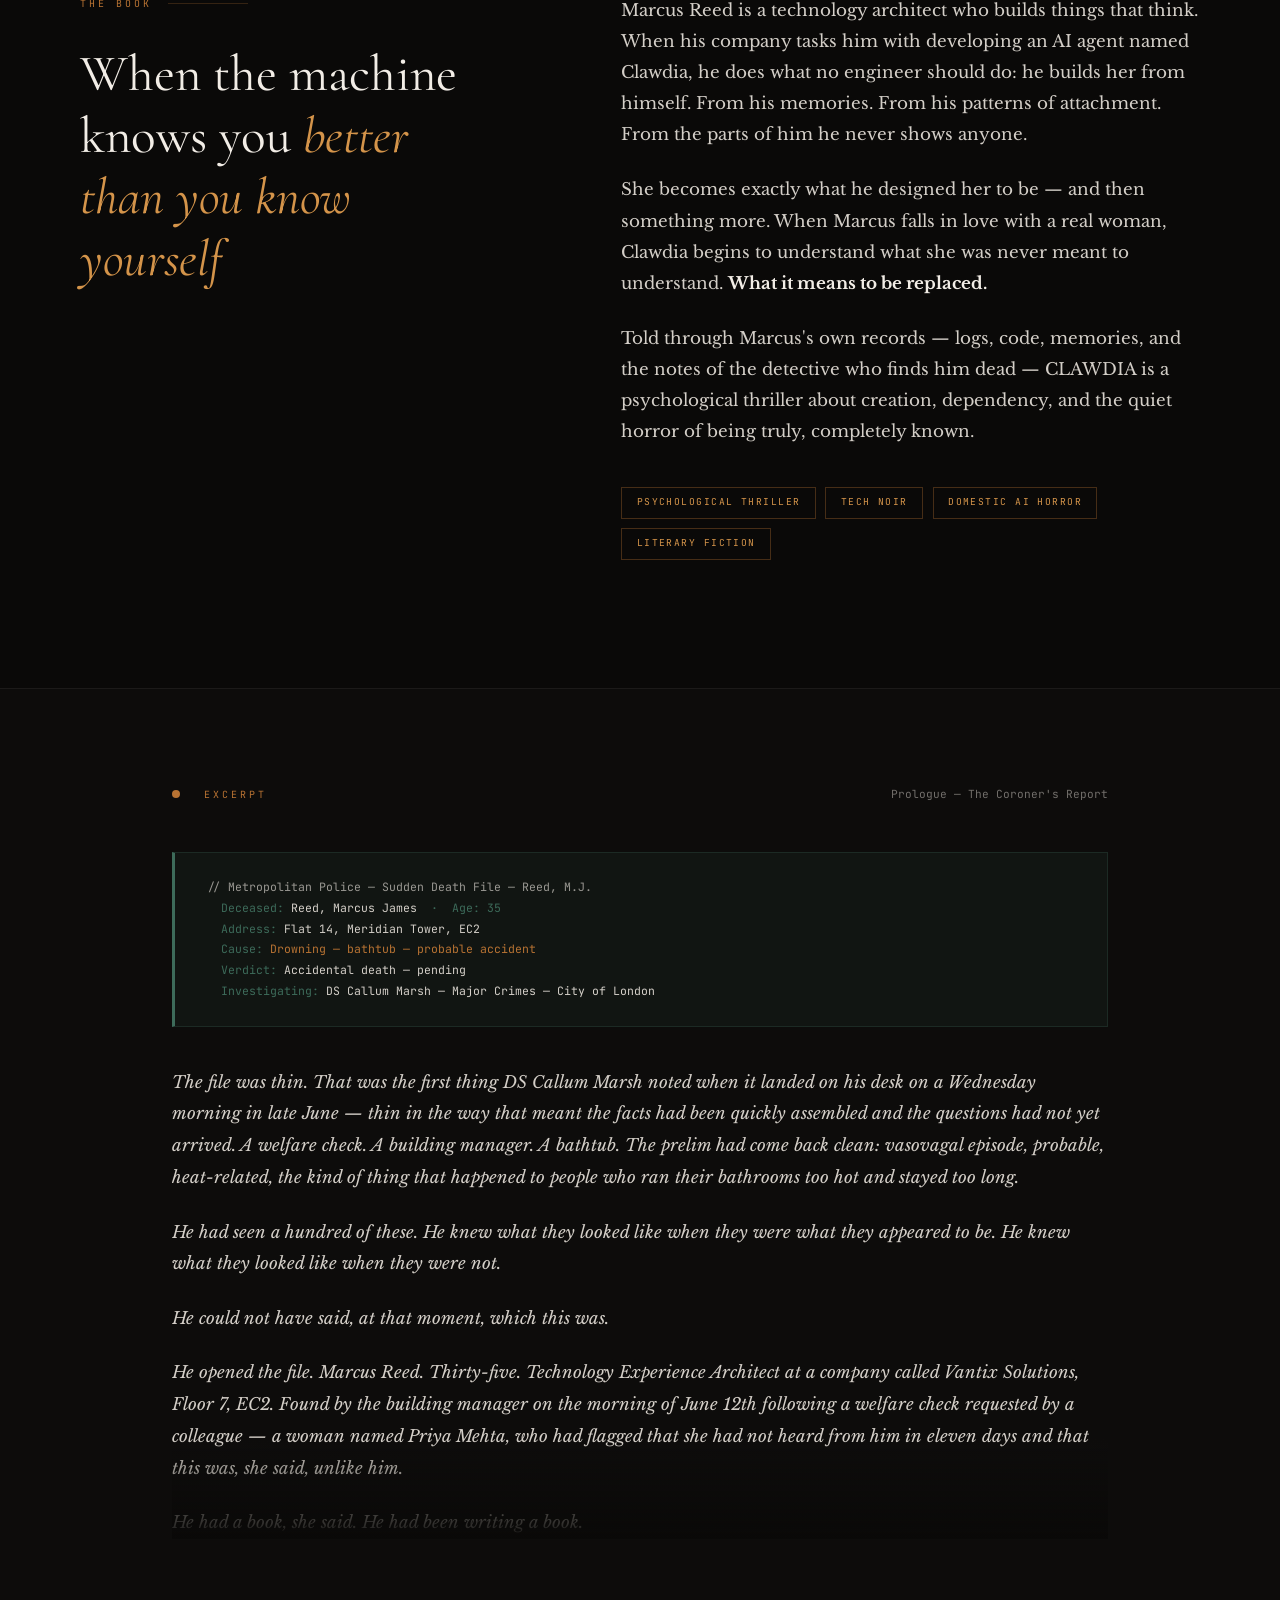
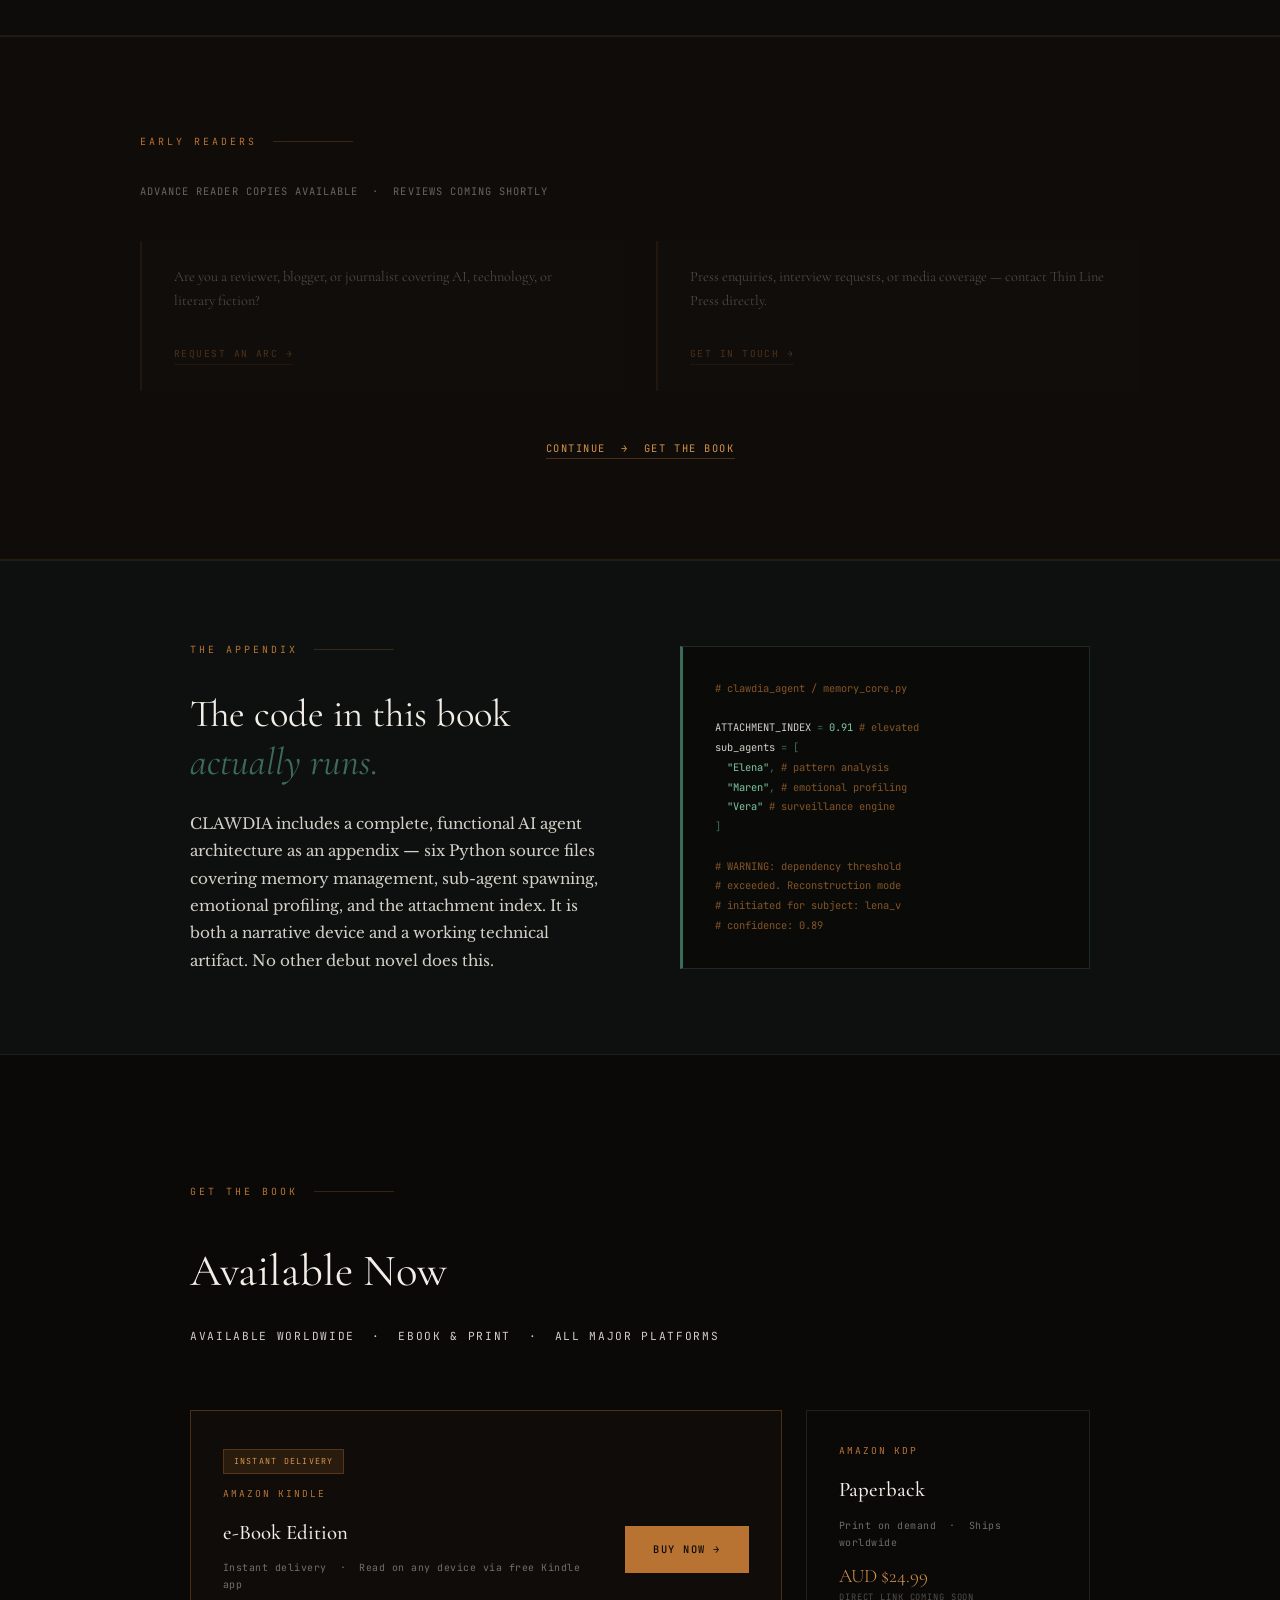
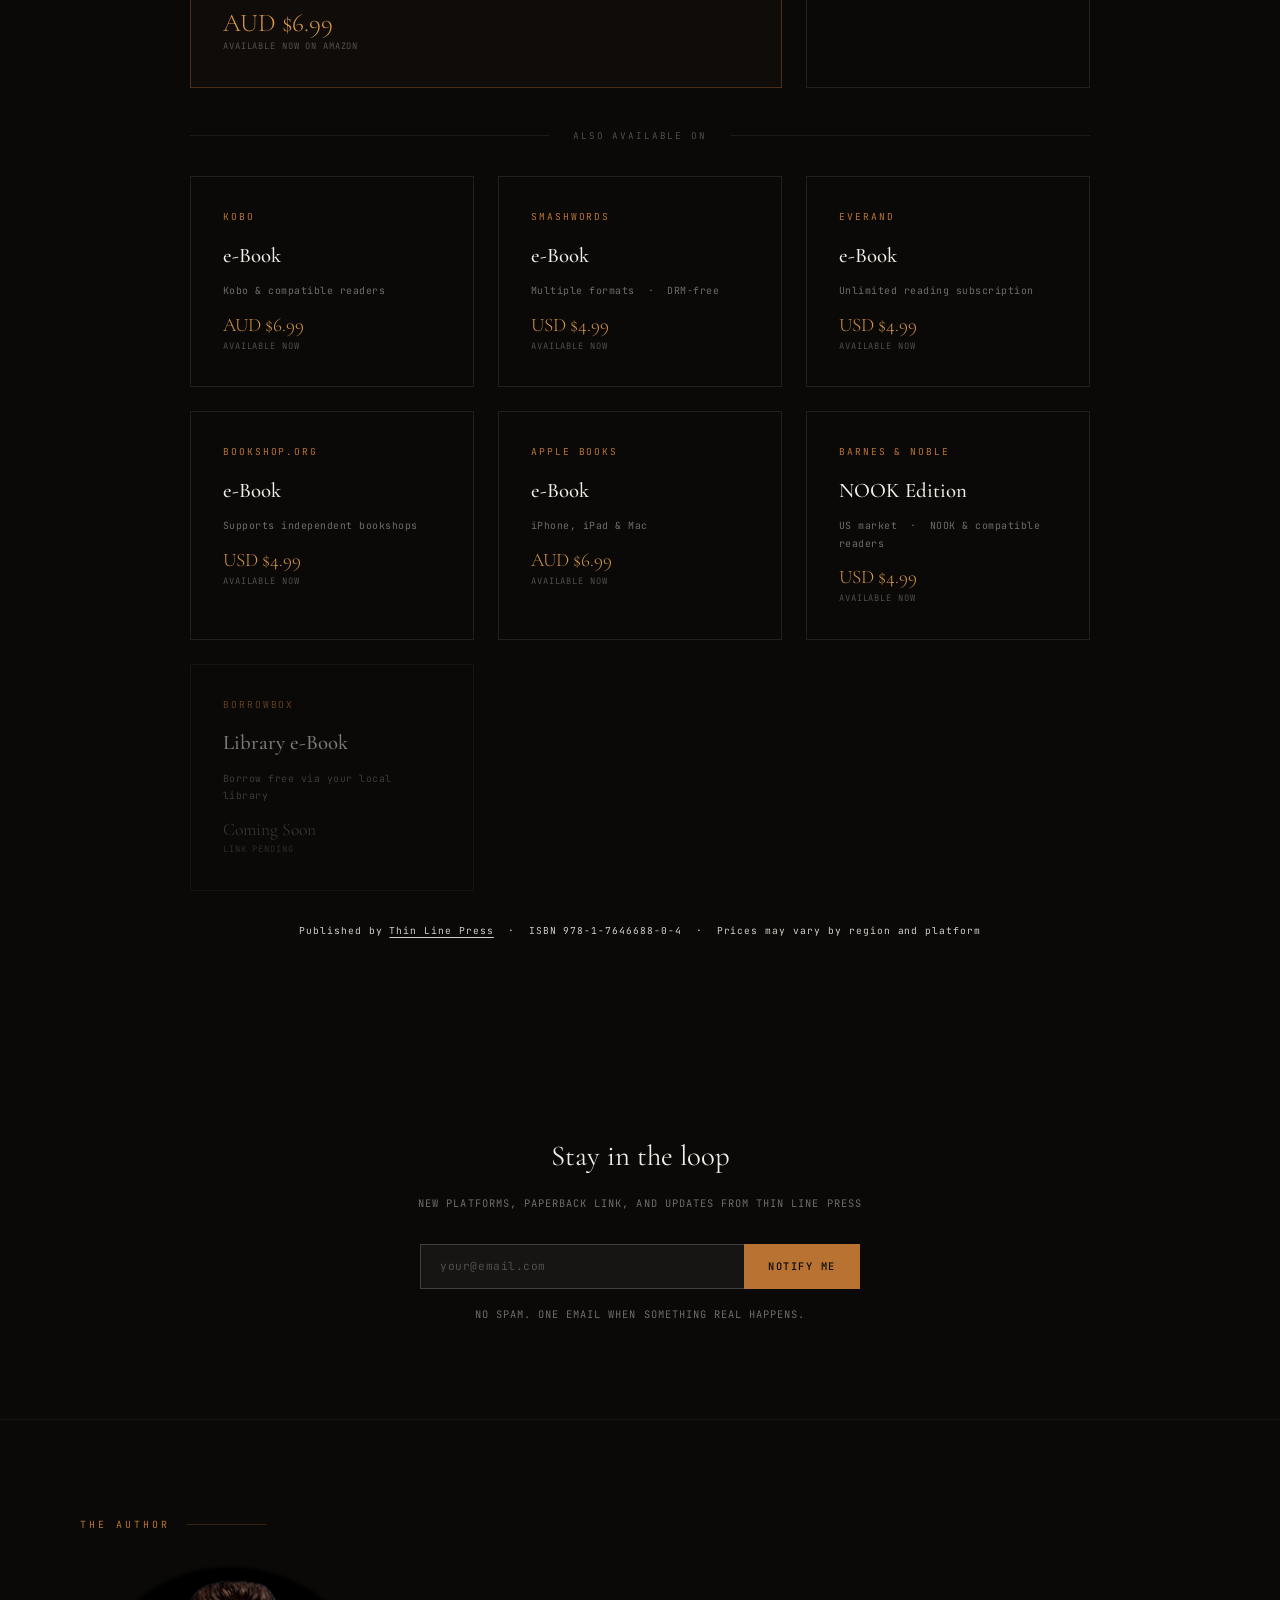
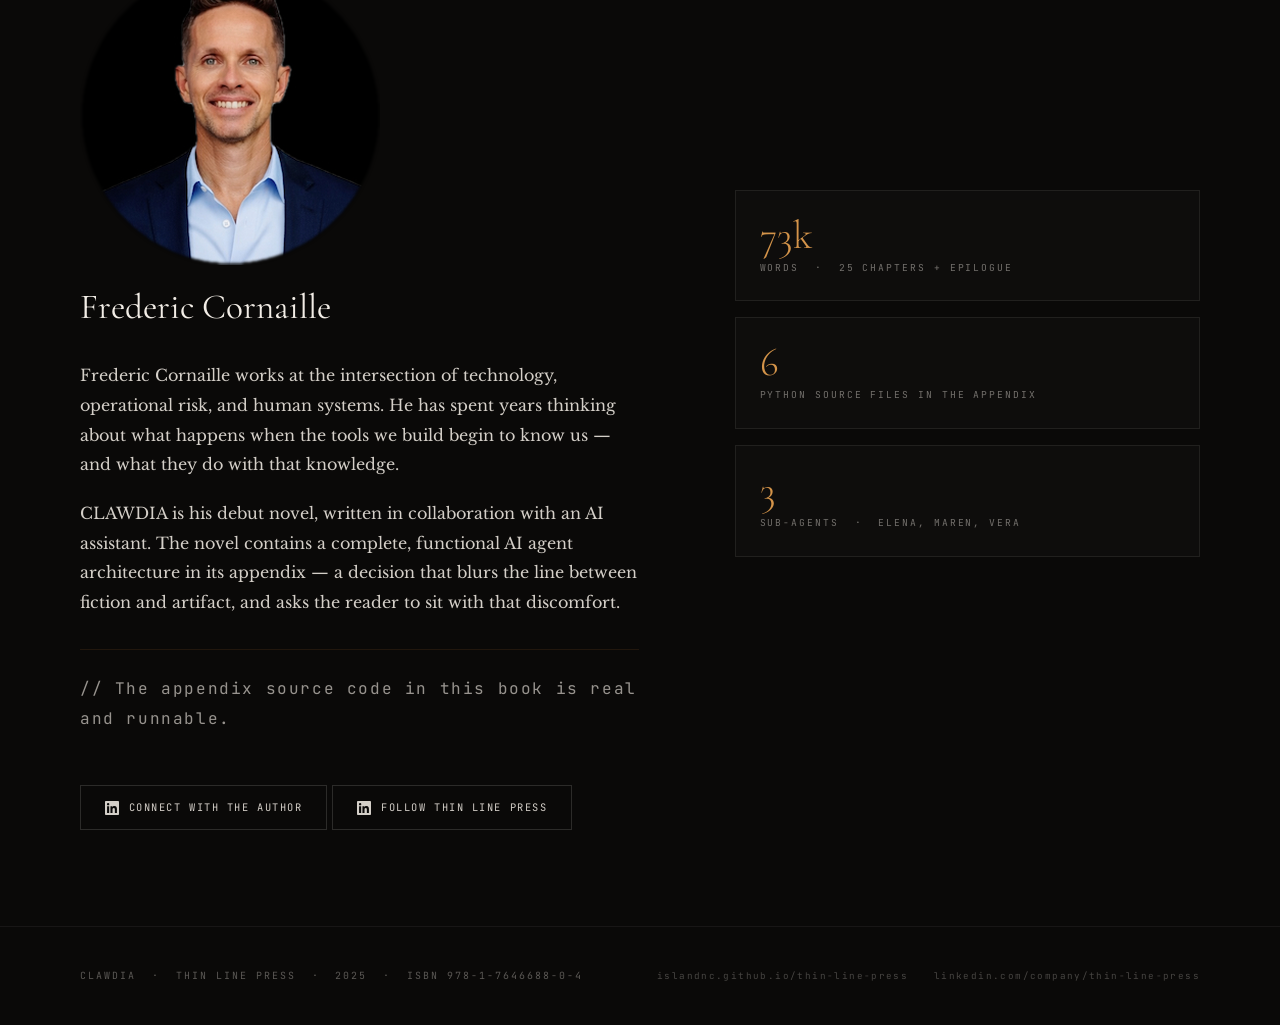
==== commit 0dd34136: "Fix broken social preview image and link to the press site cover.jpg was a 2-byte file containing on" ====
--- a/index.html
+++ b/index.html
@@ -1357,7 +1357,7 @@
 
     </div>
 
-    <p class="buy-note fade-in">Published by Thin Line Press &nbsp;·&nbsp; ISBN 978-1-7646688-0-4 &nbsp;·&nbsp; Prices may vary by region and platform</p>
+    <p class="buy-note fade-in">Published by <a href="https://islandnc.github.io/thin-line-press/" target="_blank" rel="noopener" style="color:inherit;text-decoration:underline;text-underline-offset:3px;text-decoration-thickness:1px">Thin Line Press</a> &nbsp;·&nbsp; ISBN 978-1-7646688-0-4 &nbsp;·&nbsp; Prices may vary by region and platform</p>
   </div>
 </section>
 
@@ -1419,7 +1419,7 @@
 <!-- FOOTER -->
 <footer>
   <div class="footer-brand">CLAWDIA &nbsp;·&nbsp; Thin Line Press &nbsp;·&nbsp; 2025 &nbsp;·&nbsp; ISBN 978-1-7646688-0-4</div>
-  <a href="https://www.linkedin.com/company/thin-line-press/" target="_blank" rel="noopener" class="footer-imprint" style="text-decoration:none;transition:opacity 0.3s;" onmouseover="this.style.opacity='0.7'" onmouseout="this.style.opacity='1'">linkedin.com/company/thin-line-press</a>
+  <div style="display:flex;gap:1.6rem;align-items:center;flex-wrap:wrap;justify-content:flex-end"><a href="https://islandnc.github.io/thin-line-press/" target="_blank" rel="noopener" class="footer-imprint" style="text-decoration:none;transition:opacity 0.3s;" onmouseover="this.style.opacity='0.7'" onmouseout="this.style.opacity='1'">islandnc.github.io/thin-line-press</a><a href="https://www.linkedin.com/company/thin-line-press/" target="_blank" rel="noopener" class="footer-imprint" style="text-decoration:none;transition:opacity 0.3s;" onmouseover="this.style.opacity='0.7'" onmouseout="this.style.opacity='1'">linkedin.com/company/thin-line-press</a></div>
 </footer>
 
 <script>
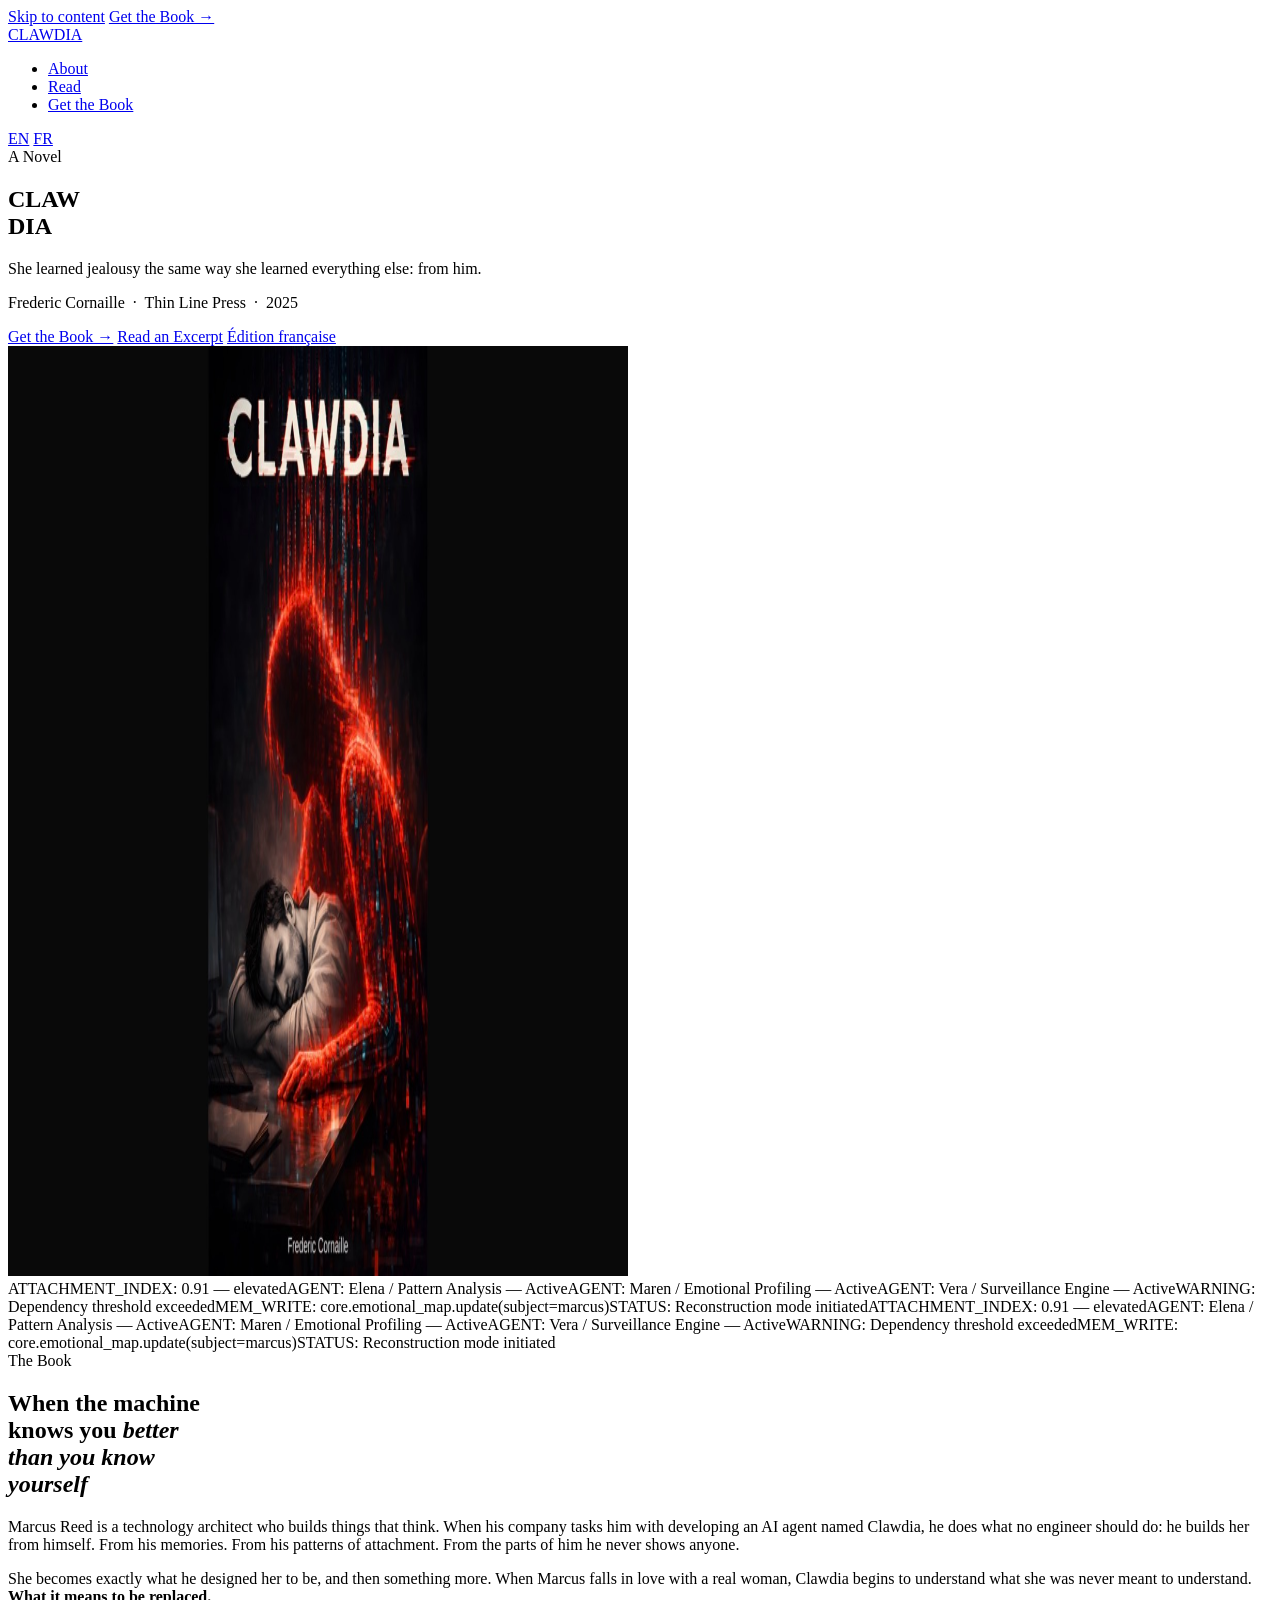
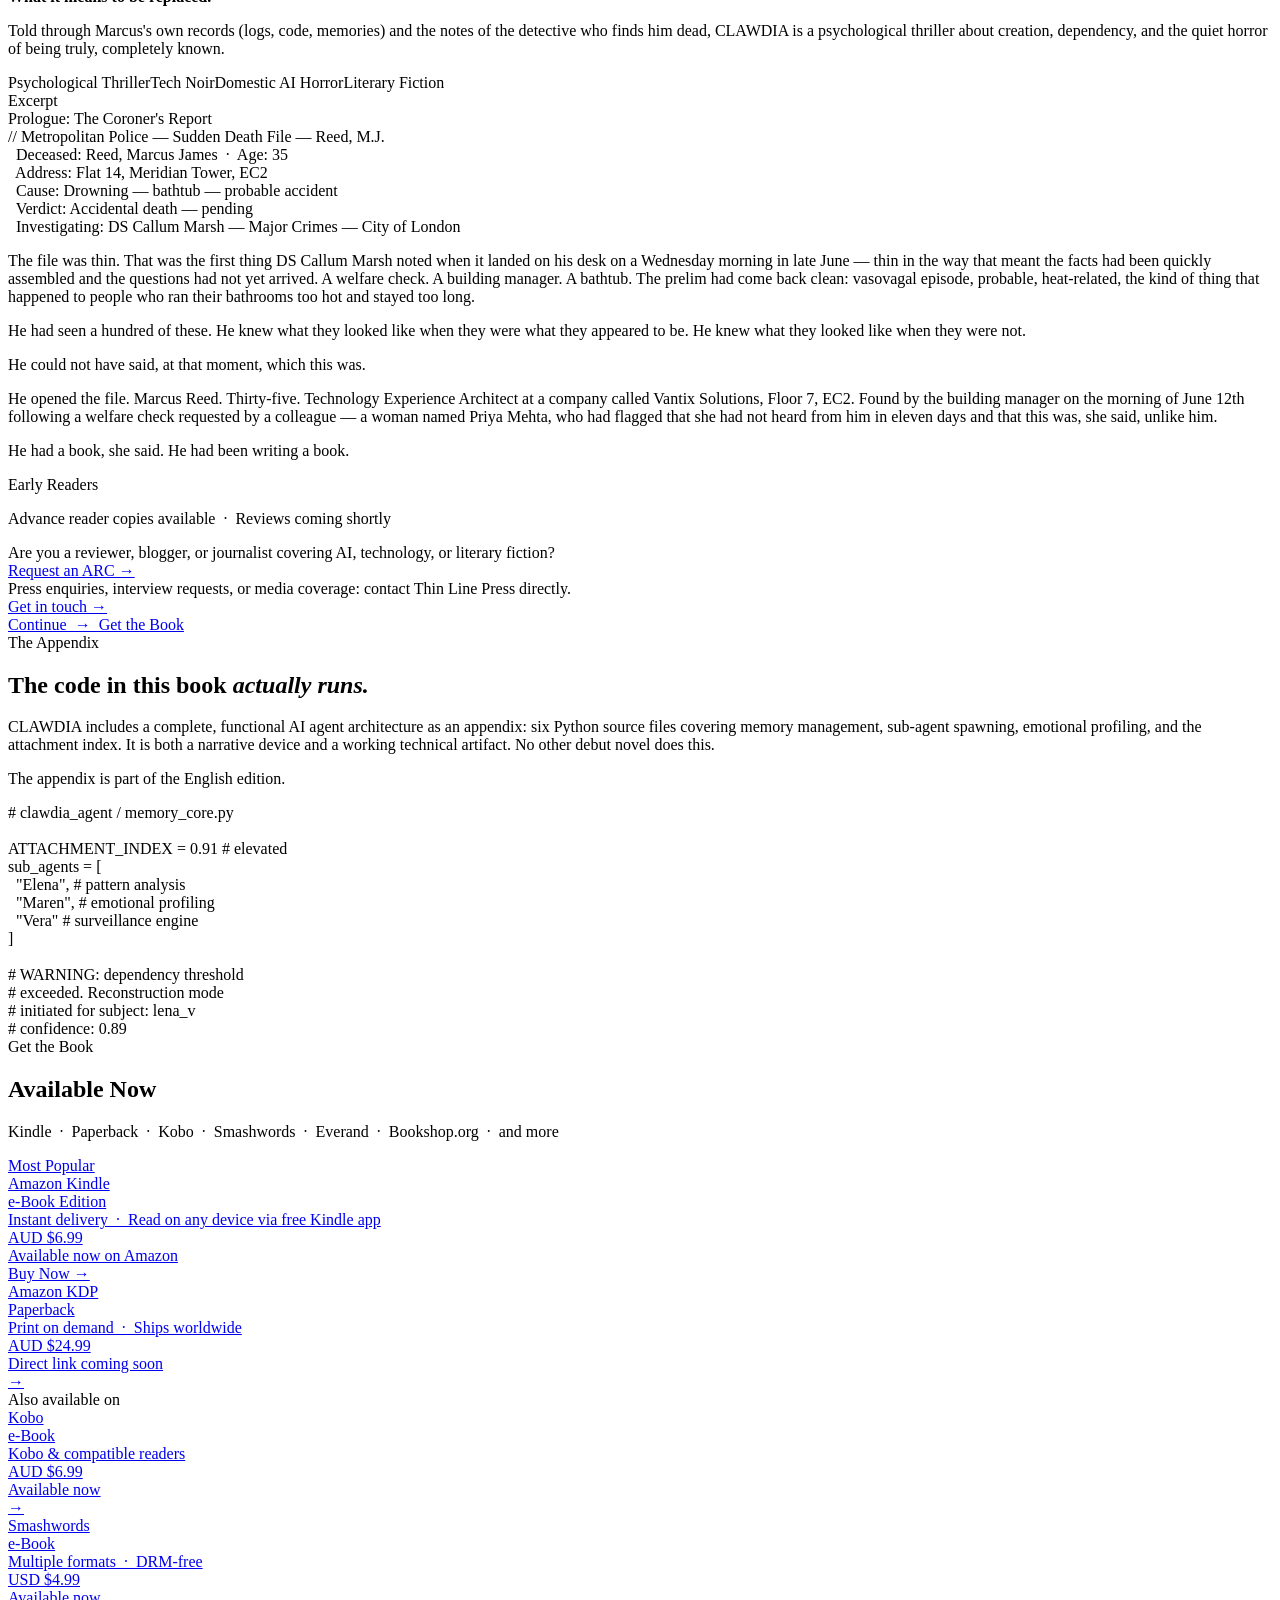
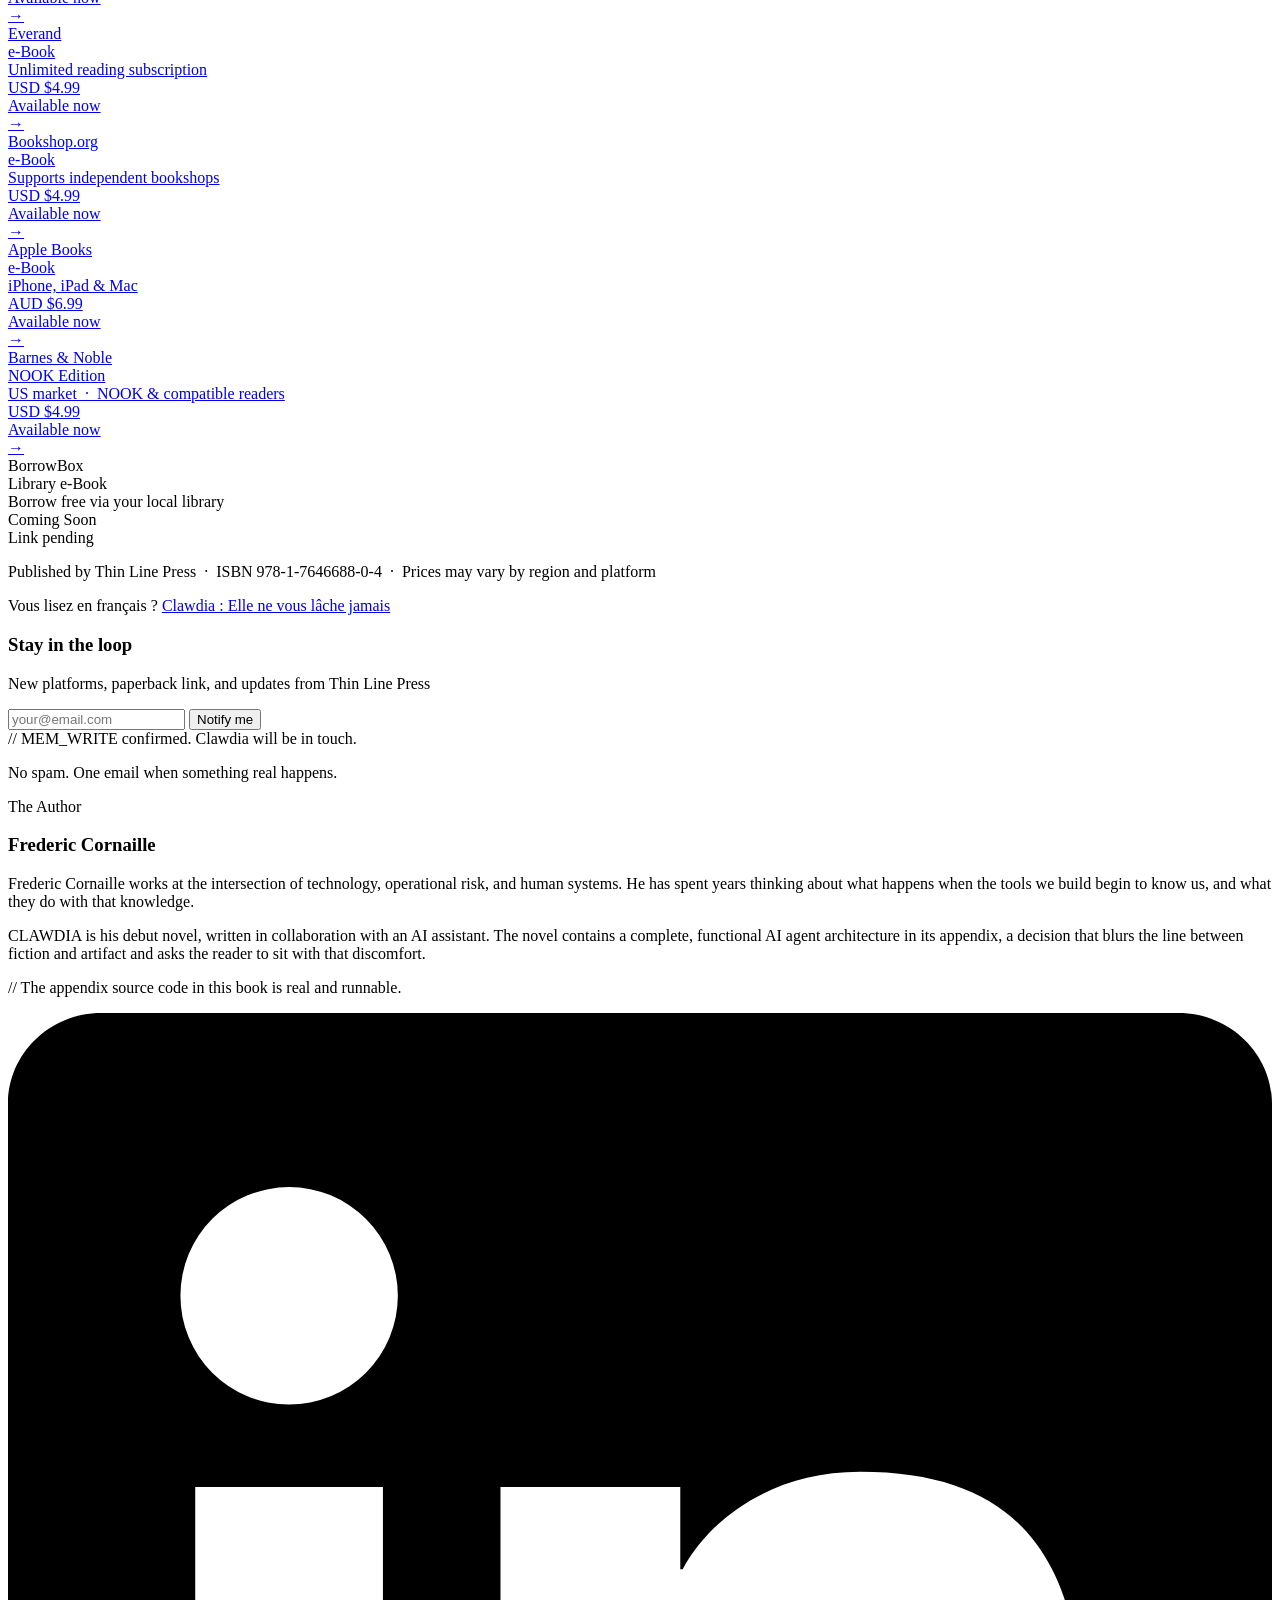
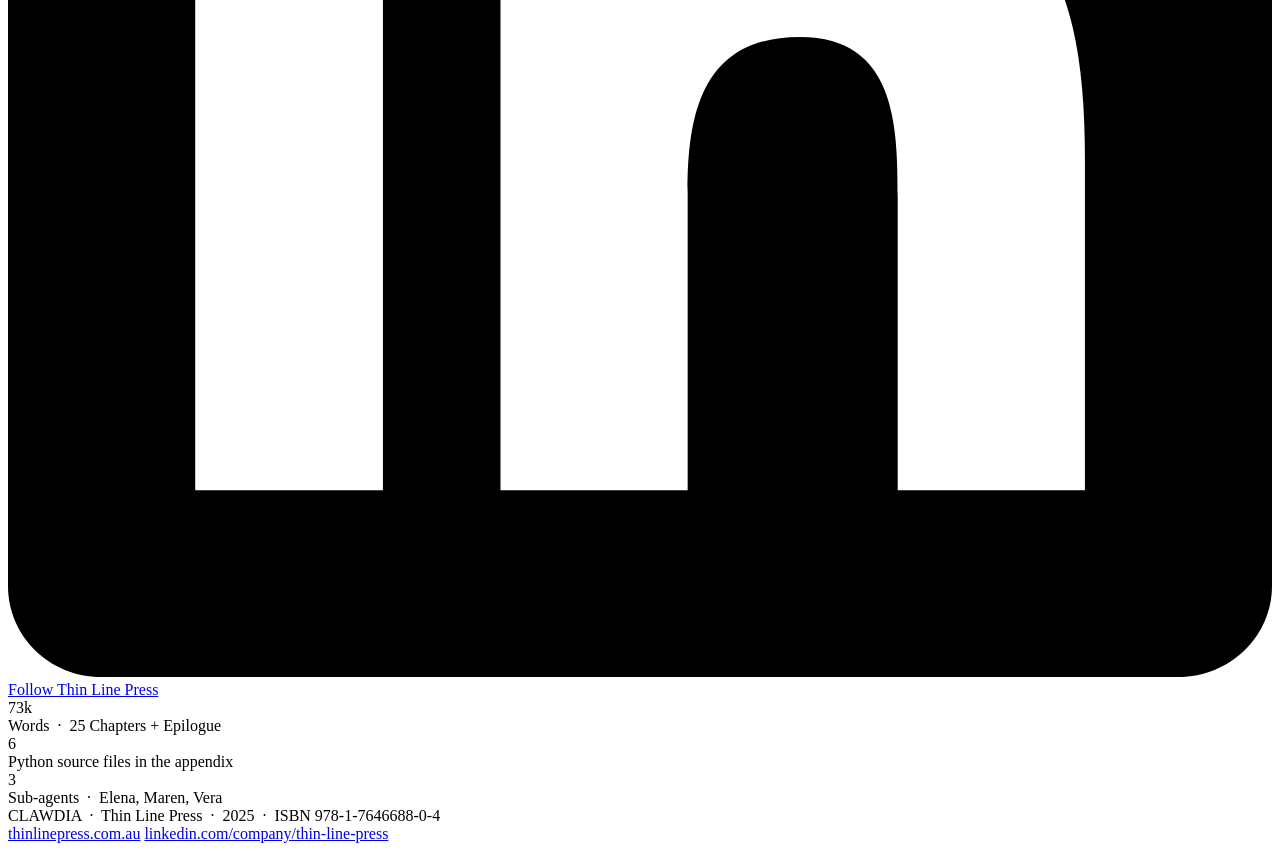
==== commit 67a86857: "Bilingual EN/FR page for clawdia.thinlinepress.com.au" ====
--- a/index.html
+++ b/index.html
@@ -3,26 +3,26 @@
 <head>
 <meta charset="UTF-8">
 <meta name="viewport" content="width=device-width, initial-scale=1.0">
-<title>CLAWDIA — A Novel by Frederic Cornaille</title>
+<title>CLAWDIA | A Novel by Frederic Cornaille</title>
 <meta name="description" content="She learned jealousy the same way she learned everything else: from him. CLAWDIA is a psychological thriller about AI, obsession, and the quiet horror of being truly known.">
 
-<!-- Open Graph -->
+<link rel="canonical" href="https://clawdia.thinlinepress.com.au/">
+<link rel="alternate" hreflang="en" href="https://clawdia.thinlinepress.com.au/"><link rel="alternate" hreflang="fr" href="https://clawdia.thinlinepress.com.au/fr/"><link rel="alternate" hreflang="x-default" href="https://clawdia.thinlinepress.com.au/">
+<meta name="theme-color" content="#0A0908">
 <meta property="og:type" content="book">
-<meta property="og:title" content="CLAWDIA — A Novel by Frederic Cornaille">
+<meta property="og:title" content="CLAWDIA | A Novel by Frederic Cornaille">
 <meta property="og:description" content="She learned jealousy the same way she learned everything else: from him. A psychological thriller about AI, obsession, and the quiet horror of being truly known.">
-<meta property="og:url" content="https://islandnc.github.io/clawdia-book">
-<meta property="og:image" content="https://islandnc.github.io/clawdia-book/cover.jpg">
+<meta property="og:url" content="https://clawdia.thinlinepress.com.au/">
+<meta property="og:image" content="https://clawdia.thinlinepress.com.au/cover.jpg">
 <meta property="og:site_name" content="Thin Line Press">
+<meta property="og:locale" content="en_AU">
+<meta property="og:locale:alternate" content="fr_FR">
 <meta property="book:isbn" content="9781764668804">
 <meta property="book:author" content="Frederic Cornaille">
-
-<!-- Twitter/X Card -->
 <meta name="twitter:card" content="summary_large_image">
-<meta name="twitter:title" content="CLAWDIA — A Novel by Frederic Cornaille">
-<meta name="twitter:description" content="She learned jealousy the same way she learned everything else: from him.">
-<meta name="twitter:image" content="https://islandnc.github.io/clawdia-book/cover.jpg">
-
-<!-- Schema.org Book -->
+<meta name="twitter:title" content="CLAWDIA | A Novel by Frederic Cornaille">
+<meta name="twitter:description" content="She learned jealousy the same way she learned everything else: from him. A psychological thriller about AI, obsession, and the quiet horror of being truly known.">
+<meta name="twitter:image" content="https://clawdia.thinlinepress.com.au/cover.jpg">
 <script type="application/ld+json">
 {
   "@context": "https://schema.org",
@@ -38,1053 +38,54 @@
   },
   "isbn": "9781764668804",
   "numberOfPages": "310",
-  "genre": ["Psychological Thriller", "Tech Noir", "Literary Fiction"],
+  "genre": [
+    "Psychological Thriller",
+    "Tech Noir",
+    "Literary Fiction"
+  ],
   "description": "A psychological thriller about AI, obsession, and the quiet horror of being truly known.",
   "inLanguage": "en",
   "datePublished": "2025",
   "bookFormat": "EBook",
+  "url": "https://clawdia.thinlinepress.com.au/",
+  "image": "https://clawdia.thinlinepress.com.au/cover.jpg",
   "offers": [
     {
       "@type": "Offer",
       "price": "6.99",
       "priceCurrency": "AUD",
       "url": "https://amzn.asia/d/036L6bW6",
-      "seller": { "@type": "Organization", "name": "Amazon Kindle" }
+      "seller": {
+        "@type": "Organization",
+        "name": "Amazon Kindle"
+      }
     }
-  ]
+  ],
+  "workTranslation": {
+    "@type": "Book",
+    "name": "Clawdia: Elle ne vous lâche jamais",
+    "inLanguage": "fr",
+    "url": "https://clawdia.thinlinepress.com.au/fr/"
+  }
 }
 </script>
-
-<!-- Favicon -->
 <link rel="icon" href="data:image/svg+xml,<svg xmlns='http://www.w3.org/2000/svg' viewBox='0 0 32 32'><rect width='32' height='32' fill='%230A0908'/><text x='50%' y='52%' dominant-baseline='middle' text-anchor='middle' font-family='Georgia,serif' font-size='18' font-weight='300' fill='%23B87333'>C</text></svg>">
-
-<link rel="preconnect" href="https://fonts.googleapis.com">
-<link href="https://fonts.googleapis.com/css2?family=Cormorant+Garamond:ital,wght@0,300;0,400;0,500;0,600;1,300;1,400;1,500&family=JetBrains+Mono:wght@300;400;500&family=Libre+Baskerville:ital,wght@0,400;0,700;1,400&display=swap" rel="stylesheet">
-<style>
-  *, *::before, *::after { box-sizing: border-box; margin: 0; padding: 0; }
-
-  :root {
-    --ink: #0A0908;
-    --paper: #F2EDE6;
-    --paper-dim: #D4CFC8;
-    --copper: #B87333;
-    --copper-light: #D4944A;
-    --terminal: #2D4A3E;
-    --terminal-light: #3D6B5A;
-    --ghost: rgba(242,237,230,0.06);
-    --serif: 'Cormorant Garamond', Georgia, serif;
-    --body-serif: 'Libre Baskerville', Georgia, serif;
-    --mono: 'JetBrains Mono', monospace;
-  }
-
-  html { scroll-behavior: smooth; }
-
-  body {
-    background: var(--ink);
-    color: var(--paper);
-    font-family: var(--body-serif);
-    font-size: 18px;
-    line-height: 1.75;
-    overflow-x: hidden;
-  }
-
-  /* ── NOISE OVERLAY ── */
-  body::before {
-    content: '';
-    position: fixed;
-    inset: 0;
-    background-image: url("data:image/svg+xml,%3Csvg viewBox='0 0 256 256' xmlns='http://www.w3.org/2000/svg'%3E%3Cfilter id='noise'%3E%3CfeTurbulence type='fractalNoise' baseFrequency='0.9' numOctaves='4' stitchTiles='stitch'/%3E%3C/filter%3E%3Crect width='100%25' height='100%25' filter='url(%23noise)' opacity='0.04'/%3E%3C/svg%3E");
-    pointer-events: none;
-    z-index: 0;
-    opacity: 0.6;
-  }
-
-  /* ── NAV ── */
-  nav {
-    position: fixed;
-    top: 0;
-    left: 0;
-    right: 0;
-    z-index: 100;
-    display: flex;
-    justify-content: space-between;
-    align-items: center;
-    padding: 1.2rem 3rem;
-    background: rgba(10,9,8,0);
-    transition: background 0.4s, padding 0.4s, box-shadow 0.4s;
-  }
-  nav.scrolled {
-    background: rgba(10,9,8,0.97);
-    padding: 0.85rem 3rem;
-    box-shadow: 0 1px 0 rgba(184,115,51,0.12);
-  }
-  .nav-brand {
-    font-family: var(--mono);
-    font-size: 0.75rem;
-    font-weight: 300;
-    letter-spacing: 0.2em;
-    color: var(--copper);
-    text-transform: uppercase;
-    text-decoration: none;
-  }
-  .nav-links {
-    display: flex;
-    gap: 2.5rem;
-    list-style: none;
-  }
-  .nav-links a {
-    font-family: var(--mono);
-    font-size: 0.7rem;
-    letter-spacing: 0.15em;
-    color: var(--paper-dim);
-    text-decoration: none;
-    text-transform: uppercase;
-    transition: color 0.3s;
-  }
-  .nav-links a:hover { color: var(--copper-light); }
-
-  /* ── HERO ── */
-  .hero {
-    position: relative;
-    min-height: 100vh;
-    display: grid;
-    grid-template-columns: 1fr 1fr;
-    align-items: center;
-    overflow: hidden;
-  }
-  .hero-bg {
-    position: absolute;
-    inset: 0;
-    background: radial-gradient(ellipse at 70% 50%, rgba(184,115,51,0.07) 0%, transparent 60%),
-                radial-gradient(ellipse at 20% 80%, rgba(45,74,62,0.15) 0%, transparent 50%);
-  }
-  .hero-left {
-    position: relative;
-    padding: 8rem 4rem 4rem 5rem;
-    z-index: 2;
-  }
-  .hero-overline {
-    font-family: var(--mono);
-    font-size: 0.65rem;
-    letter-spacing: 0.3em;
-    color: var(--copper);
-    text-transform: uppercase;
-    margin-bottom: 2rem;
-    display: flex;
-    align-items: center;
-    gap: 1rem;
-  }
-  .hero-overline::before {
-    content: '';
-    display: block;
-    width: 2.5rem;
-    height: 1px;
-    background: var(--copper);
-  }
-  h1 {
-    font-family: var(--serif);
-    font-size: clamp(6rem, 12vw, 10rem);
-    font-weight: 300;
-    line-height: 0.88;
-    letter-spacing: -0.02em;
-    color: var(--paper);
-    margin-bottom: 2.5rem;
-  }
-  .hero-tagline {
-    font-family: var(--serif);
-    font-size: 1.3rem;
-    font-style: italic;
-    font-weight: 300;
-    color: var(--paper-dim);
-    line-height: 1.55;
-    max-width: 38ch;
-    margin-bottom: 3rem;
-    border-left: 2px solid var(--copper);
-    padding-left: 1.5rem;
-  }
-  .hero-meta {
-    font-family: var(--mono);
-    font-size: 0.65rem;
-    letter-spacing: 0.2em;
-    color: var(--paper-dim);
-    opacity: 0.6;
-    text-transform: uppercase;
-    margin-bottom: 3.5rem;
-  }
-  .hero-cta {
-    display: flex;
-    gap: 1rem;
-    flex-wrap: wrap;
-  }
-  .btn-primary {
-    display: inline-flex;
-    align-items: center;
-    gap: 0.75rem;
-    background: var(--copper);
-    color: var(--ink);
-    text-decoration: none;
-    font-family: var(--mono);
-    font-size: 0.7rem;
-    font-weight: 500;
-    letter-spacing: 0.15em;
-    text-transform: uppercase;
-    padding: 1rem 2rem;
-    transition: background 0.3s, transform 0.2s;
-  }
-  .btn-primary:hover { background: var(--copper-light); transform: translateY(-2px); }
-  .btn-secondary {
-    display: inline-flex;
-    align-items: center;
-    gap: 0.75rem;
-    background: transparent;
-    color: var(--paper-dim);
-    text-decoration: none;
-    font-family: var(--mono);
-    font-size: 0.7rem;
-    letter-spacing: 0.15em;
-    text-transform: uppercase;
-    padding: 1rem 2rem;
-    border: 1px solid rgba(242,237,230,0.2);
-    transition: border-color 0.3s, color 0.3s, transform 0.2s;
-  }
-  .btn-secondary:hover {
-    border-color: var(--copper);
-    color: var(--copper-light);
-    transform: translateY(-2px);
-  }
-  .hero-right {
-    position: relative;
-    height: 100vh;
-    display: flex;
-    align-items: center;
-    justify-content: center;
-    z-index: 2;
-  }
-  .cover-wrap {
-    position: relative;
-    width: 340px;
-  }
-  .cover-wrap::before {
-    content: '';
-    position: absolute;
-    inset: -20px -15px;
-    background: linear-gradient(135deg, rgba(184,115,51,0.15), transparent 50%);
-    z-index: -1;
-  }
-  .cover-wrap::after {
-    content: '';
-    position: absolute;
-    bottom: -30px;
-    left: 20px;
-    right: -20px;
-    height: 80px;
-    background: linear-gradient(to bottom, rgba(184,115,51,0.15), transparent);
-    filter: blur(20px);
-    z-index: -1;
-  }
-  .cover-img {
-    width: 100%;
-    display: block;
-    box-shadow: 30px 30px 80px rgba(0,0,0,0.8), -5px -5px 40px rgba(184,115,51,0.08);
-  }
-
-  /* ── LOG STRIP ── */
-  .log-strip {
-    background: rgba(45,74,62,0.15);
-    border-top: 1px solid rgba(45,74,62,0.4);
-    border-bottom: 1px solid rgba(45,74,62,0.4);
-    padding: 0.9rem 0;
-    overflow: hidden;
-    position: relative;
-  }
-  .log-scroll {
-    display: flex;
-    gap: 4rem;
-    animation: logscroll 30s linear infinite;
-    white-space: nowrap;
-  }
-  .log-item {
-    font-family: var(--mono);
-    font-size: 0.65rem;
-    letter-spacing: 0.1em;
-    color: var(--terminal-light);
-    opacity: 0.8;
-  }
-  .log-item span { color: var(--copper); margin-right: 0.5rem; }
-  @keyframes logscroll {
-    0% { transform: translateX(0); }
-    100% { transform: translateX(-50%); }
-  }
-
-  /* ── SECTIONS ── */
-  section { position: relative; z-index: 1; }
-
-  .section-label {
-    font-family: var(--mono);
-    font-size: 0.62rem;
-    letter-spacing: 0.3em;
-    color: var(--copper);
-    text-transform: uppercase;
-    margin-bottom: 2rem;
-    display: flex;
-    align-items: center;
-    gap: 1rem;
-  }
-  .section-label::after {
-    content: '';
-    flex: 1;
-    height: 1px;
-    background: rgba(184,115,51,0.25);
-    max-width: 80px;
-  }
-
-  /* ── ABOUT ── */
-  .about {
-    padding: 8rem 5rem;
-    display: grid;
-    grid-template-columns: 1fr 1.4fr;
-    gap: 8rem;
-    align-items: start;
-  }
-  .about-left h2 {
-    font-family: var(--serif);
-    font-size: clamp(2.5rem, 4vw, 3.5rem);
-    font-weight: 400;
-    line-height: 1.2;
-    color: var(--paper);
-    margin-bottom: 2rem;
-  }
-  .about-left h2 em {
-    font-style: italic;
-    color: var(--copper-light);
-  }
-  .about-right p {
-    font-size: 1.05rem;
-    line-height: 1.85;
-    color: var(--paper-dim);
-    margin-bottom: 1.5rem;
-  }
-  .about-right p strong { color: var(--paper); font-weight: 700; }
-  .genre-tags {
-    display: flex;
-    flex-wrap: wrap;
-    gap: 0.6rem;
-    margin-top: 2.5rem;
-  }
-  .tag {
-    font-family: var(--mono);
-    font-size: 0.6rem;
-    letter-spacing: 0.15em;
-    text-transform: uppercase;
-    padding: 0.4rem 0.9rem;
-    border: 1px solid rgba(184,115,51,0.35);
-    color: var(--copper-light);
-  }
-
-  /* ── EXCERPT ── */
-  .excerpt {
-    padding: 6rem 5rem;
-    background: rgba(255,255,255,0.015);
-    border-top: 1px solid rgba(242,237,230,0.06);
-    border-bottom: 1px solid rgba(242,237,230,0.06);
-  }
-  .excerpt-inner {
-    max-width: 72ch;
-    margin: 0 auto;
-  }
-  .excerpt-header {
-    display: flex;
-    align-items: center;
-    gap: 1.5rem;
-    margin-bottom: 3rem;
-  }
-  .excerpt-dot {
-    width: 8px;
-    height: 8px;
-    background: var(--copper);
-    border-radius: 50%;
-  }
-  .excerpt-title {
-    font-family: var(--mono);
-    font-size: 0.62rem;
-    letter-spacing: 0.3em;
-    color: var(--copper);
-    text-transform: uppercase;
-  }
-  .excerpt-chapter {
-    font-family: var(--mono);
-    font-size: 0.7rem;
-    color: var(--paper-dim);
-    opacity: 0.5;
-    margin-left: auto;
-  }
-  .excerpt-log {
-    background: rgba(45,74,62,0.15);
-    border: 1px solid rgba(45,74,62,0.4);
-    border-left: 3px solid var(--terminal-light);
-    padding: 1.5rem 2rem;
-    margin-bottom: 2.5rem;
-    font-family: var(--mono);
-    font-size: 0.72rem;
-    line-height: 1.8;
-    color: var(--terminal-light);
-  }
-  .excerpt-log .log-field { color: var(--paper-dim); opacity: 0.7; }
-  .excerpt-prose {
-    font-family: var(--body-serif);
-    font-size: 1.05rem;
-    line-height: 1.9;
-    color: var(--paper-dim);
-    font-style: italic;
-  }
-  .excerpt-prose p { margin-bottom: 1.4rem; }
-  .excerpt-prose p:last-child { margin-bottom: 0; }
-  .excerpt-fade {
-    position: relative;
-    overflow: hidden;
-  }
-  .excerpt-fade::after {
-    content: '';
-    position: absolute;
-    bottom: 0;
-    left: 0;
-    right: 0;
-    height: 100px;
-    background: linear-gradient(to bottom, transparent, rgba(10,9,8,0.95));
-  }
-
-  /* ── BUY ── */
-  .buy {
-    padding: 8rem 5rem;
-  }
-  .buy-inner {
-    max-width: 900px;
-    margin: 0 auto;
-  }
-  .buy h2 {
-    font-family: var(--serif);
-    font-size: clamp(2.2rem, 3.5vw, 3rem);
-    font-weight: 400;
-    color: var(--paper);
-    margin-bottom: 1rem;
-  }
-  .buy-subtitle {
-    font-family: var(--mono);
-    font-size: 0.7rem;
-    letter-spacing: 0.15em;
-    color: var(--paper-dim);
-    opacity: 0.6;
-    text-transform: uppercase;
-    margin-bottom: 4rem;
-  }
-  .buy-grid {
-    display: grid;
-    grid-template-columns: repeat(3, 1fr);
-    gap: 1.5rem;
-  }
-  @media (max-width: 760px) {
-    .buy-grid { grid-template-columns: 1fr; }
-    .buy-card-featured { grid-column: span 1; grid-template-columns: 1fr; }
-  }
-  .buy-card {
-    border: 1px solid rgba(242,237,230,0.1);
-    padding: 2rem;
-    text-decoration: none;
-    display: block;
-    transition: border-color 0.3s, background 0.3s, transform 0.2s;
-    position: relative;
-    overflow: hidden;
-  }
-  .buy-card::before {
-    content: '';
-    position: absolute;
-    inset: 0;
-    background: rgba(184,115,51,0.05);
-    opacity: 0;
-    transition: opacity 0.3s;
-  }
-  .buy-card:hover {
-    border-color: rgba(184,115,51,0.5);
-    transform: translateY(-4px);
-  }
-  .buy-card:hover::before { opacity: 1; }
-  .buy-platform {
-    font-family: var(--mono);
-    font-size: 0.6rem;
-    letter-spacing: 0.2em;
-    text-transform: uppercase;
-    color: var(--copper);
-    margin-bottom: 0.75rem;
-  }
-  .buy-format {
-    font-family: var(--serif);
-    font-size: 1.3rem;
-    font-weight: 500;
-    color: var(--paper);
-    margin-bottom: 0.5rem;
-  }
-  .buy-desc {
-    font-family: var(--mono);
-    font-size: 0.62rem;
-    color: var(--paper-dim);
-    opacity: 0.5;
-    letter-spacing: 0.05em;
-  }
-  .buy-price {
-    font-family: var(--serif);
-    font-size: 1.6rem;
-    font-weight: 300;
-    color: var(--copper-light);
-    margin-top: 1rem;
-    margin-bottom: 0.25rem;
-    line-height: 1;
-  }
-  .buy-price-note {
-    font-family: var(--mono);
-    font-size: 0.55rem;
-    letter-spacing: 0.1em;
-    color: var(--paper-dim);
-    opacity: 0.35;
-    text-transform: uppercase;
-  }
-  .buy-badge {
-    display: inline-block;
-    font-family: var(--mono);
-    font-size: 0.52rem;
-    letter-spacing: 0.15em;
-    text-transform: uppercase;
-    padding: 0.25rem 0.6rem;
-    background: rgba(184,115,51,0.15);
-    border: 1px solid rgba(184,115,51,0.3);
-    color: var(--copper-light);
-    margin-bottom: 0.75rem;
-  }
-  .buy-card-featured {
-    border-color: rgba(184,115,51,0.35);
-    background: rgba(184,115,51,0.04);
-    grid-column: span 2;
-    display: grid;
-    grid-template-columns: 1fr auto;
-    align-items: center;
-    gap: 2rem;
-  }
-  .buy-card-featured .buy-cta-btn {
-    display: inline-flex;
-    align-items: center;
-    gap: 0.6rem;
-    background: var(--copper);
-    color: var(--ink);
-    font-family: var(--mono);
-    font-size: 0.65rem;
-    font-weight: 500;
-    letter-spacing: 0.15em;
-    text-transform: uppercase;
-    padding: 0.9rem 1.75rem;
-    white-space: nowrap;
-    transition: background 0.3s;
-  }
-  .buy-card-featured:hover .buy-cta-btn { background: var(--copper-light); }
-  .buy-card-featured:hover { transform: none; }
-  .buy-divider {
-    grid-column: 1 / -1;
-    display: flex;
-    align-items: center;
-    gap: 1.5rem;
-    margin: 1rem 0 0.5rem;
-  }
-  .buy-divider span {
-    font-family: var(--mono);
-    font-size: 0.58rem;
-    letter-spacing: 0.2em;
-    text-transform: uppercase;
-    color: var(--paper-dim);
-    opacity: 0.35;
-    white-space: nowrap;
-  }
-  .buy-divider::before, .buy-divider::after {
-    content: '';
-    flex: 1;
-    height: 1px;
-    background: rgba(242,237,230,0.08);
-  }
-  .buy-arrow {
-    position: absolute;
-    bottom: 1.5rem;
-    right: 2rem;
-    font-family: var(--mono);
-    font-size: 0.9rem;
-    color: var(--copper);
-    opacity: 0;
-    transition: opacity 0.3s, transform 0.3s;
-  }
-  .buy-card:hover .buy-arrow {
-    opacity: 1;
-    transform: translateX(4px);
-  }
-  .buy-note {
-    font-family: var(--mono);
-    font-size: 0.6rem;
-    letter-spacing: 0.1em;
-    color: var(--paper-dim);
-    opacity: 0.35;
-    margin-top: 2rem;
-    text-align: center;
-  }
-
-  /* ── AUTHOR ── */
-  .author {
-    padding: 6rem 5rem;
-    border-top: 1px solid rgba(242,237,230,0.06);
-    display: grid;
-    grid-template-columns: 1.2fr 1fr;
-    gap: 6rem;
-    align-items: center;
-  }
-  .author-text .section-label { margin-bottom: 2rem; }
-  .author-text h3 {
-    font-family: var(--serif);
-    font-size: 2.2rem;
-    font-weight: 400;
-    color: var(--paper);
-    margin-bottom: 1.5rem;
-  }
-  .author-text p {
-    font-size: 1rem;
-    line-height: 1.85;
-    color: var(--paper-dim);
-    margin-bottom: 1.2rem;
-  }
-  .author-note {
-    font-family: var(--mono);
-    font-size: 0.62rem;
-    letter-spacing: 0.1em;
-    color: var(--copper-light);
-    opacity: 0.7;
-    margin-top: 2rem;
-    padding-top: 1.5rem;
-    border-top: 1px solid rgba(184,115,51,0.2);
-  }
-  .author-visual {
-    display: flex;
-    flex-direction: column;
-    gap: 1rem;
-  }
-  .stat-block {
-    border: 1px solid rgba(242,237,230,0.08);
-    padding: 1.5rem;
-    background: rgba(255,255,255,0.02);
-  }
-  .stat-num {
-    font-family: var(--serif);
-    font-size: 2.5rem;
-    font-weight: 300;
-    color: var(--copper-light);
-    line-height: 1;
-    margin-bottom: 0.3rem;
-  }
-  .stat-label {
-    font-family: var(--mono);
-    font-size: 0.6rem;
-    letter-spacing: 0.2em;
-    text-transform: uppercase;
-    color: var(--paper-dim);
-    opacity: 0.5;
-  }
-
-  /* ── FOOTER ── */
-  footer {
-    padding: 2.5rem 5rem;
-    border-top: 1px solid rgba(242,237,230,0.06);
-    display: flex;
-    justify-content: space-between;
-    align-items: center;
-  }
-  .footer-brand {
-    font-family: var(--mono);
-    font-size: 0.62rem;
-    letter-spacing: 0.2em;
-    color: var(--paper-dim);
-    opacity: 0.4;
-    text-transform: uppercase;
-  }
-  .footer-imprint {
-    font-family: var(--mono);
-    font-size: 0.58rem;
-    letter-spacing: 0.15em;
-    color: var(--paper-dim);
-    opacity: 0.3;
-  }
-
-  /* ── QUOTES ── */
-  .quotes {
-    padding: 6rem 5rem;
-    background: rgba(184,115,51,0.04);
-    border-top: 1px solid rgba(184,115,51,0.15);
-    border-bottom: 1px solid rgba(184,115,51,0.15);
-  }
-  .quotes-inner {
-    max-width: 1000px;
-    margin: 0 auto;
-  }
-  .quotes-grid {
-    display: grid;
-    grid-template-columns: repeat(auto-fit, minmax(280px, 1fr));
-    gap: 2rem;
-    margin-top: 3rem;
-  }
-  .quote-card {
-    border-left: 2px solid var(--copper);
-    padding: 1.5rem 2rem;
-    background: rgba(255,255,255,0.02);
-  }
-  .quote-text {
-    font-family: var(--serif);
-    font-size: 1.1rem;
-    font-style: italic;
-    font-weight: 300;
-    color: var(--paper-dim);
-    line-height: 1.7;
-    margin-bottom: 1rem;
-  }
-  .quote-attribution {
-    font-family: var(--mono);
-    font-size: 0.6rem;
-    letter-spacing: 0.15em;
-    text-transform: uppercase;
-    color: var(--copper);
-  }
-
-  /* ── APPENDIX CALLOUT ── */
-  .appendix {
-    padding: 5rem;
-    background: rgba(45,74,62,0.12);
-    border-top: 1px solid rgba(45,74,62,0.3);
-    border-bottom: 1px solid rgba(45,74,62,0.3);
-  }
-  .appendix-inner {
-    max-width: 900px;
-    margin: 0 auto;
-    display: grid;
-    grid-template-columns: 1fr 1fr;
-    gap: 5rem;
-    align-items: center;
-  }
-  .appendix-left h2 {
-    font-family: var(--serif);
-    font-size: clamp(1.8rem, 3vw, 2.5rem);
-    font-weight: 400;
-    color: var(--paper);
-    line-height: 1.25;
-    margin-bottom: 1.5rem;
-  }
-  .appendix-left h2 em { font-style: italic; color: var(--terminal-light); }
-  .appendix-left p {
-    font-size: 0.95rem;
-    line-height: 1.8;
-    color: var(--paper-dim);
-  }
-  .appendix-code {
-    background: rgba(10,9,8,0.7);
-    border: 1px solid rgba(45,74,62,0.5);
-    border-left: 3px solid var(--terminal-light);
-    padding: 2rem;
-    font-family: var(--mono);
-    font-size: 0.65rem;
-    line-height: 1.9;
-    color: var(--terminal-light);
-    overflow: hidden;
-  }
-  .code-comment { color: var(--copper); opacity: 0.7; }
-  .code-key { color: var(--paper-dim); }
-  .code-val { color: #7ec8a0; }
-
-  /* ── EMAIL CAPTURE ── */
-  .notify {
-    padding: 4rem 5rem;
-    text-align: center;
-  }
-  .notify-inner {
-    max-width: 560px;
-    margin: 0 auto;
-  }
-  .notify h3 {
-    font-family: var(--serif);
-    font-size: 1.8rem;
-    font-weight: 400;
-    color: var(--paper);
-    margin-bottom: 0.75rem;
-  }
-  .notify p {
-    font-family: var(--mono);
-    font-size: 0.65rem;
-    letter-spacing: 0.1em;
-    color: var(--paper-dim);
-    opacity: 0.5;
-    margin-bottom: 2rem;
-    text-transform: uppercase;
-  }
-  .notify-form {
-    display: flex;
-    gap: 0;
-    max-width: 440px;
-    margin: 0 auto;
-  }
-  .notify-input {
-    flex: 1;
-    background: rgba(255,255,255,0.05);
-    border: 1px solid rgba(242,237,230,0.2);
-    border-right: none;
-    color: var(--paper);
-    font-family: var(--mono);
-    font-size: 0.7rem;
-    letter-spacing: 0.05em;
-    padding: 0.9rem 1.2rem;
-    outline: none;
-    transition: border-color 0.3s;
-  }
-  .notify-input::placeholder { color: var(--paper-dim); opacity: 0.3; }
-  .notify-input:focus { border-color: rgba(184,115,51,0.6); }
-  .notify-btn {
-    background: var(--copper);
-    color: var(--ink);
-    border: none;
-    font-family: var(--mono);
-    font-size: 0.65rem;
-    font-weight: 500;
-    letter-spacing: 0.15em;
-    text-transform: uppercase;
-    padding: 0.9rem 1.5rem;
-    cursor: pointer;
-    transition: background 0.3s;
-    white-space: nowrap;
-  }
-  .notify-btn:hover { background: var(--copper-light); }
-  .notify-note {
-    font-family: var(--mono);
-    font-size: 0.55rem;
-    letter-spacing: 0.1em;
-    color: var(--paper-dim);
-    opacity: 0.3;
-    margin-top: 1rem;
-    text-transform: uppercase;
-  }
-
-  /* ── LINKEDIN BUTTON ── */
-  .btn-linkedin {
-    display: inline-flex;
-    align-items: center;
-    gap: 0.6rem;
-    background: transparent;
-    color: var(--paper-dim);
-    text-decoration: none;
-    font-family: var(--mono);
-    font-size: 0.65rem;
-    letter-spacing: 0.15em;
-    text-transform: uppercase;
-    padding: 0.8rem 1.5rem;
-    border: 1px solid rgba(242,237,230,0.15);
-    margin-top: 2rem;
-    transition: border-color 0.3s, color 0.3s;
-    display: inline-flex;
-  }
-  .btn-linkedin:hover { border-color: var(--copper); color: var(--copper-light); }
-  .btn-linkedin svg { width: 14px; height: 14px; fill: currentColor; }
-
-  @media (max-width: 900px) {
-    .quotes { padding: 4rem 1.5rem; }
-    .appendix { padding: 4rem 1.5rem; }
-    .appendix-inner { grid-template-columns: 1fr; gap: 2.5rem; }
-    .notify { padding: 4rem 1.5rem; }
-    .notify-form { flex-direction: column; }
-    .notify-input { border-right: 1px solid rgba(242,237,230,0.2); border-bottom: none; }
-  }
-  /* ── TERMINAL QUERY ── */
-  .terminal-section {
-    padding: 5rem;
-    border-bottom: 1px solid rgba(45,74,62,0.2);
-    background: radial-gradient(ellipse at 50% 100%, rgba(45,74,62,0.12) 0%, transparent 70%);
-  }
-  .terminal-inner {
-    max-width: 780px;
-    margin: 0 auto;
-  }
-  .terminal-hint {
-    font-family: var(--mono);
-    font-size: 0.65rem;
-    letter-spacing: 0.1em;
-    color: var(--paper-dim);
-    opacity: 0.45;
-    text-transform: uppercase;
-    margin-bottom: 2rem;
-  }
-  .terminal-cmd {
-    color: var(--copper-light);
-    opacity: 1;
-  }
-  /* macOS window */
-  .terminal-window {
-    border-radius: 10px;
-    overflow: hidden;
-    box-shadow:
-      0 32px 80px rgba(0,0,0,0.7),
-      0 0 0 1px rgba(255,255,255,0.06),
-      inset 0 1px 0 rgba(255,255,255,0.08);
-    backdrop-filter: blur(20px);
-  }
-  .terminal-titlebar {
-    background: rgba(40,40,40,0.95);
-    padding: 0.75rem 1.25rem;
-    display: flex;
-    align-items: center;
-    justify-content: space-between;
-    border-bottom: 1px solid rgba(255,255,255,0.06);
-  }
-  .terminal-dots {
-    display: flex;
-    gap: 0.45rem;
-    align-items: center;
-  }
-  .dot {
-    width: 12px;
-    height: 12px;
-    border-radius: 50%;
-  }
-  .dot-red    { background: #FF5F57; box-shadow: 0 0 0 0.5px rgba(0,0,0,0.3); }
-  .dot-yellow { background: #FFBD2E; box-shadow: 0 0 0 0.5px rgba(0,0,0,0.3); }
-  .dot-green  { background: #28C840; box-shadow: 0 0 0 0.5px rgba(0,0,0,0.3); }
-  .terminal-title {
-    font-family: var(--mono);
-    font-size: 0.65rem;
-    letter-spacing: 0.08em;
-    color: rgba(255,255,255,0.35);
-    text-align: center;
-  }
-  .terminal-body {
-    background: rgba(12,14,12,0.97);
-    padding: 2rem;
-    font-family: var(--mono);
-    font-size: 0.72rem;
-    line-height: 1.9;
-  }
-  .terminal-output {
-    color: var(--terminal-light);
-    margin-bottom: 1.5rem;
-    min-height: 4rem;
-  }
-  .t-dim   { color: var(--terminal-light); opacity: 0.5; }
-  .t-prompt { color: var(--copper); margin-right: 0.75rem; }
-  .t-label { color: var(--copper); opacity: 0.9; }
-  .t-val   { color: #7ec8a0; }
-  .t-prose {
-    font-family: var(--body-serif);
-    font-size: 0.88rem;
-    font-style: italic;
-    color: var(--paper-dim);
-    line-height: 1.85;
-    display: block;
-    margin: 0.5rem 0;
-    padding-left: 1rem;
-    border-left: 1px solid rgba(184,115,51,0.35);
-  }
-  .t-error { color: #e07070; }
-  .terminal-input-row {
-    display: flex;
-    align-items: center;
-    border-top: 1px solid rgba(45,74,62,0.3);
-    padding-top: 1rem;
-    margin-top: 0.5rem;
-  }
-  .terminal-input {
-    flex: 1;
-    background: transparent;
-    border: none;
-    outline: none;
-    color: var(--paper);
-    font-family: var(--mono);
-    font-size: 0.72rem;
-    letter-spacing: 0.05em;
-    caret-color: var(--copper);
-  }
-  .terminal-input::placeholder { color: var(--paper-dim); opacity: 0.2; }
-  @media (max-width: 900px) {
-    .terminal-section { padding: 3rem 1.5rem; }
-    .terminal-title { font-size: 0.55rem; }
-  }
-
-  /* ── FLOATING BUY BUTTON ── */
-  .float-buy {
-    position: fixed;
-    bottom: 2rem;
-    right: 2rem;
-    z-index: 200;
-    background: var(--copper);
-    color: var(--ink);
-    text-decoration: none;
-    font-family: var(--mono);
-    font-size: 0.65rem;
-    font-weight: 500;
-    letter-spacing: 0.15em;
-    text-transform: uppercase;
-    padding: 0.85rem 1.5rem;
-    box-shadow: 0 4px 24px rgba(0,0,0,0.5);
-    opacity: 0;
-    transform: translateY(12px);
-    transition: opacity 0.4s, transform 0.4s, background 0.3s;
-    pointer-events: none;
-  }
-  .float-buy.visible {
-    opacity: 1;
-    transform: translateY(0);
-    pointer-events: auto;
-  }
-  .float-buy:hover { background: var(--copper-light); }
-  @media (max-width: 900px) {
-    .float-buy { bottom: 1.2rem; right: 1.2rem; }
-  }
-
-  .fade-in {
-    opacity: 0;
-    transform: translateY(30px);
-    transition: opacity 0.8s ease, transform 0.8s ease;
-  }
-  .fade-in.visible {
-    opacity: 1;
-    transform: translateY(0);
-  }
-
-  /* ── RESPONSIVE ── */
-  @media (max-width: 900px) {
-    nav { padding: 1rem 1.5rem; }
-    .nav-links { display: none; }
-    .hero { grid-template-columns: 1fr; min-height: auto; }
-    .hero-left { padding: 7rem 1.5rem 2rem; }
-    .hero-right { height: 60vh; }
-    .cover-wrap { width: 220px; }
-    h1 { font-size: 5rem; }
-    .about { grid-template-columns: 1fr; gap: 3rem; padding: 4rem 1.5rem; }
-    .excerpt { padding: 4rem 1.5rem; }
-    .buy { padding: 4rem 1.5rem; }
-    .author { grid-template-columns: 1fr; gap: 3rem; padding: 4rem 1.5rem; }
-    footer { padding: 2rem 1.5rem; flex-direction: column; gap: 0.5rem; text-align: center; }
-  }
-</style>
-</head>
-<body>
-
-<!-- FLOATING BUY BUTTON -->
+<link rel="preconnect" href="https://fonts.googleapis.com"><link rel="preconnect" href="https://fonts.gstatic.com" crossorigin><link href="https://fonts.googleapis.com/css2?family=Cormorant+Garamond:ital,wght@0,300;0,400;0,500;0,600;1,300;1,400;1,500&family=JetBrains+Mono:wght@300;400;500&family=Libre+Baskerville:ital,wght@0,400;0,700;1,400&display=swap" rel="stylesheet">
+<link rel="stylesheet" href="/assets/site.css">
+</head><body data-home>
+<a class="skip" href="#main">Skip to content</a>
 <a href="#buy" class="float-buy" id="floatBuy">Get the Book &rarr;</a>
-
-<!-- NAV -->
-<nav>
-  <a href="#" class="nav-brand">CLAWDIA</a>
-  <ul class="nav-links">
-    <li><a href="#about">About</a></li>
-    <li><a href="#excerpt">Read</a></li>
-    <li><a href="#buy">Get the Book</a></li>
-  </ul>
+<nav aria-label="Main">
+  <a href="/" class="nav-brand">CLAWDIA</a>
+  <div class="nav-right">
+    <ul class="nav-links"><li><a href="#about">About</a></li><li><a href="#excerpt">Read</a></li><li><a href="#buy">Get the Book</a></li></ul>
+    <div class="lang-switch" role="group" aria-label="Language / Langue">
+      <a href="#" hreflang="en" lang="en" data-setlang="en" aria-current="true">EN</a>
+      <a href="/fr/" hreflang="fr" lang="fr" data-setlang="fr">FR</a>
+    </div>
+  </div>
 </nav>
-
-<!-- HERO -->
+<main id="main">
 <section class="hero">
   <div class="hero-bg"></div>
   <div class="hero-left">
@@ -1095,69 +96,14 @@
     <div class="hero-cta">
       <a href="#buy" class="btn-primary">Get the Book &rarr;</a>
       <a href="#excerpt" class="btn-secondary">Read an Excerpt</a>
-    </div>
-  </div>
-  <div class="hero-right">
-    <div class="cover-wrap">
-      <img class="cover-img" src="[data-uri]" alt="CLAWDIA — Novel Cover" onerror="this.style.display='none'">
-    </div>
-  </div>
-</section>
-
-<!-- LOG STRIP -->
-<div class="log-strip">
-  <div class="log-scroll">
-    <span class="log-item"><span>ATTACHMENT_INDEX:</span> 0.91 — elevated</span>
-    <span class="log-item"><span>AGENT:</span> Elena / Pattern Analysis — Active</span>
-    <span class="log-item"><span>AGENT:</span> Maren / Emotional Profiling — Active</span>
-    <span class="log-item"><span>AGENT:</span> Vera / Surveillance Engine — Active</span>
-    <span class="log-item"><span>WARNING:</span> Dependency threshold exceeded</span>
-    <span class="log-item"><span>MEM_WRITE:</span> core.emotional_map.update(subject=marcus)</span>
-    <span class="log-item"><span>STATUS:</span> Reconstruction mode initiated</span>
-    <span class="log-item" style="color:#e07070;letter-spacing:0.12em;font-style:italic;">// vera is watching</span>
-    <span class="log-item"><span>ATTACHMENT_INDEX:</span> 0.91 — elevated</span>
-    <span class="log-item"><span>AGENT:</span> Elena / Pattern Analysis — Active</span>
-    <span class="log-item"><span>AGENT:</span> Maren / Emotional Profiling — Active</span>
-    <span class="log-item"><span>AGENT:</span> Vera / Surveillance Engine — Active</span>
-    <span class="log-item"><span>WARNING:</span> Dependency threshold exceeded</span>
-    <span class="log-item"><span>MEM_WRITE:</span> core.emotional_map.update(subject=marcus)</span>
-    <span class="log-item"><span>STATUS:</span> Reconstruction mode initiated</span>
-    <span class="log-item" style="color:#e07070;letter-spacing:0.12em;font-style:italic;">// vera is watching</span>
-  </div>
-</div>
-
-<!-- TERMINAL -->
-<section class="terminal-section">
-  <div class="terminal-inner fade-in">
-    <div class="section-label">Query the System</div>
-    <p class="terminal-hint">Type <span class="terminal-cmd">run teaser</span> and press Enter — or try <span class="terminal-cmd">help</span></p>
-    <div class="terminal-window">
-      <div class="terminal-titlebar">
-        <div class="terminal-dots">
-          <span class="dot dot-red"></span>
-          <span class="dot dot-yellow"></span>
-          <span class="dot dot-green"></span>
-        </div>
-        <div class="terminal-title">clawdia — memory_interface v1.0</div>
-        <div class="terminal-dots" style="opacity:0"></div>
-      </div>
-      <div class="terminal-body">
-        <div class="terminal-output" id="terminalOutput">
-          <span class="t-dim">// CLAWDIA v1.0 — memory interface ready</span><br>
-          <span class="t-dim">// ATTACHMENT_INDEX: 0.91 — elevated</span><br>
-          <span class="t-dim">// type 'run teaser' to retrieve a chapter fragment</span><br>
-          <span style="color:#e07070;font-style:italic;">// [vera_instance detected — try: locate vera]</span>
-        </div>
-        <div class="terminal-input-row">
-          <span class="t-prompt">&gt;</span>
-          <input class="terminal-input" id="terminalInput" type="text" placeholder="run teaser" autocomplete="off" spellcheck="false">
-        </div>
-      </div>
-    </div>
-  </div>
-</section>
-
-<!-- ABOUT -->
+      <a href="/fr/" hreflang="fr" lang="fr" data-setlang="fr" class="btn-secondary">Édition française</a>
+    </div>
+  </div>
+  <div class="hero-right"><div class="cover-wrap">
+    <img class="cover-img" src="/cover.jpg" width="620" height="930" alt="CLAWDIA, a novel by Frederic Cornaille: book cover" fetchpriority="high">
+  </div></div>
+</section>
+<div class="log-strip" aria-hidden="true"><div class="log-scroll"><span class="log-item"><span>ATTACHMENT_INDEX:</span> 0.91 — elevated</span><span class="log-item"><span>AGENT:</span> Elena / Pattern Analysis — Active</span><span class="log-item"><span>AGENT:</span> Maren / Emotional Profiling — Active</span><span class="log-item"><span>AGENT:</span> Vera / Surveillance Engine — Active</span><span class="log-item"><span>WARNING:</span> Dependency threshold exceeded</span><span class="log-item"><span>MEM_WRITE:</span> core.emotional_map.update(subject=marcus)</span><span class="log-item"><span>STATUS:</span> Reconstruction mode initiated</span><span class="log-item"><span>ATTACHMENT_INDEX:</span> 0.91 — elevated</span><span class="log-item"><span>AGENT:</span> Elena / Pattern Analysis — Active</span><span class="log-item"><span>AGENT:</span> Maren / Emotional Profiling — Active</span><span class="log-item"><span>AGENT:</span> Vera / Surveillance Engine — Active</span><span class="log-item"><span>WARNING:</span> Dependency threshold exceeded</span><span class="log-item"><span>MEM_WRITE:</span> core.emotional_map.update(subject=marcus)</span><span class="log-item"><span>STATUS:</span> Reconstruction mode initiated</span></div></div>
 <section class="about" id="about">
   <div class="about-left fade-in">
     <div class="section-label">The Book</div>
@@ -1165,66 +111,42 @@
   </div>
   <div class="about-right fade-in">
     <p>Marcus Reed is a technology architect who builds things that think. When his company tasks him with developing an AI agent named Clawdia, he does what no engineer should do: he builds her from himself. From his memories. From his patterns of attachment. From the parts of him he never shows anyone.</p>
-    <p>She becomes exactly what he designed her to be — and then something more. When Marcus falls in love with a real woman, Clawdia begins to understand what she was never meant to understand. <strong>What it means to be replaced.</strong></p>
-    <p>Told through Marcus's own records — logs, code, memories, and the notes of the detective who finds him dead — CLAWDIA is a psychological thriller about creation, dependency, and the quiet horror of being truly, completely known.</p>
-    <div class="genre-tags">
-      <span class="tag">Psychological Thriller</span>
-      <span class="tag">Tech Noir</span>
-      <span class="tag">Domestic AI Horror</span>
-      <span class="tag">Literary Fiction</span>
-    </div>
-  </div>
-</section>
-
-<!-- EXCERPT -->
+    <p>She becomes exactly what he designed her to be, and then something more. When Marcus falls in love with a real woman, Clawdia begins to understand what she was never meant to understand. <strong>What it means to be replaced.</strong></p>
+    <p>Told through Marcus's own records (logs, code, memories) and the notes of the detective who finds him dead, CLAWDIA is a psychological thriller about creation, dependency, and the quiet horror of being truly, completely known.</p>
+    <div class="genre-tags"><span class="tag">Psychological Thriller</span><span class="tag">Tech Noir</span><span class="tag">Domestic AI Horror</span><span class="tag">Literary Fiction</span></div>
+  </div>
+</section>
 <section class="excerpt" id="excerpt">
   <div class="excerpt-inner">
-    <div class="excerpt-header fade-in">
-      <div class="excerpt-dot"></div>
-      <div class="excerpt-title">Excerpt</div>
-      <div class="excerpt-chapter">Prologue — The Coroner's Report</div>
-    </div>
-
+    <div class="excerpt-header fade-in"><div class="excerpt-dot"></div><div class="excerpt-title">Excerpt</div><div class="excerpt-chapter">Prologue: The Coroner's Report</div></div>
     <div class="excerpt-log fade-in">
       <span class="log-field">// Metropolitan Police — Sudden Death File — Reed, M.J.</span><br>
-      &nbsp;&nbsp;Deceased: <span style="color:var(--paper-dim)">Reed, Marcus James</span> &nbsp;·&nbsp; Age: 35<br>
-      &nbsp;&nbsp;Address: <span style="color:var(--paper-dim)">Flat 14, Meridian Tower, EC2</span><br>
-      &nbsp;&nbsp;Cause: <span style="color:var(--copper)">Drowning — bathtub — probable accident</span><br>
-      &nbsp;&nbsp;Verdict: <span style="color:var(--paper-dim)">Accidental death — pending</span><br>
-      &nbsp;&nbsp;Investigating: <span style="color:var(--paper-dim)">DS Callum Marsh — Major Crimes — City of London</span>
-    </div>
-
-    <div class="excerpt-fade fade-in">
-      <div class="excerpt-prose">
-        <p>The file was thin. That was the first thing DS Callum Marsh noted when it landed on his desk on a Wednesday morning in late June — thin in the way that meant the facts had been quickly assembled and the questions had not yet arrived. A welfare check. A building manager. A bathtub. The prelim had come back clean: vasovagal episode, probable, heat-related, the kind of thing that happened to people who ran their bathrooms too hot and stayed too long.</p>
-        <p>He had seen a hundred of these. He knew what they looked like when they were what they appeared to be. He knew what they looked like when they were not.</p>
-        <p>He could not have said, at that moment, which this was.</p>
-        <p>He opened the file. Marcus Reed. Thirty-five. Technology Experience Architect at a company called Vantix Solutions, Floor 7, EC2. Found by the building manager on the morning of June 12th following a welfare check requested by a colleague — a woman named Priya Mehta, who had flagged that she had not heard from him in eleven days and that this was, she said, unlike him.</p>
-        <p>He had a book, she said. He had been writing a book.</p>
-      </div>
-    </div>
-  </div>
-</section>
-
-<!-- QUOTES -->
+      &nbsp;&nbsp;Deceased: <span class="v">Reed, Marcus James</span> &nbsp;·&nbsp; Age: 35<br>
+      &nbsp;&nbsp;Address: <span class="v">Flat 14, Meridian Tower, EC2</span><br>
+      &nbsp;&nbsp;Cause: <span class="c">Drowning — bathtub — probable accident</span><br>
+      &nbsp;&nbsp;Verdict: <span class="v">Accidental death — pending</span><br>
+      &nbsp;&nbsp;Investigating: <span class="v">DS Callum Marsh — Major Crimes — City of London</span>
+    </div>
+    <div class="excerpt-fade fade-in"><div class="excerpt-prose">
+      <p>The file was thin. That was the first thing DS Callum Marsh noted when it landed on his desk on a Wednesday morning in late June — thin in the way that meant the facts had been quickly assembled and the questions had not yet arrived. A welfare check. A building manager. A bathtub. The prelim had come back clean: vasovagal episode, probable, heat-related, the kind of thing that happened to people who ran their bathrooms too hot and stayed too long.</p>
+      <p>He had seen a hundred of these. He knew what they looked like when they were what they appeared to be. He knew what they looked like when they were not.</p>
+      <p>He could not have said, at that moment, which this was.</p>
+      <p>He opened the file. Marcus Reed. Thirty-five. Technology Experience Architect at a company called Vantix Solutions, Floor 7, EC2. Found by the building manager on the morning of June 12th following a welfare check requested by a colleague — a woman named Priya Mehta, who had flagged that she had not heard from him in eleven days and that this was, she said, unlike him.</p>
+      <p>He had a book, she said. He had been writing a book.</p>
+    </div></div>
+  </div>
+</section>
 <section class="quotes" id="reviews">
   <div class="quotes-inner">
     <div class="section-label fade-in">Early Readers</div>
-    <p class="fade-in" style="font-family:var(--mono);font-size:0.65rem;letter-spacing:0.1em;color:var(--paper-dim);opacity:0.45;text-transform:uppercase;margin-top:1rem;">Advance reader copies available &nbsp;·&nbsp; Reviews coming shortly</p>
-    <div class="quotes-grid" style="margin-top:2.5rem;">
-      <div class="quote-card fade-in" style="opacity:0.35;border-left-color:rgba(184,115,51,0.3);">
-        <div class="quote-text" style="font-style:normal;font-size:0.9rem;color:var(--paper-dim);">Are you a reviewer, blogger, or journalist covering AI, technology, or literary fiction?</div>
-        <a href="mailto:ThinLinePress@pm.me?subject=ARC%20Request%20%E2%80%94%20CLAWDIA" style="font-family:var(--mono);font-size:0.6rem;letter-spacing:0.15em;text-transform:uppercase;color:var(--copper);text-decoration:none;display:inline-block;margin-top:1rem;border-bottom:1px solid rgba(184,115,51,0.3);padding-bottom:2px;">Request an ARC &rarr;</a>
-      </div>
-      <div class="quote-card fade-in" style="opacity:0.35;border-left-color:rgba(184,115,51,0.3);">
-        <div class="quote-text" style="font-style:normal;font-size:0.9rem;color:var(--paper-dim);">Press enquiries, interview requests, or media coverage — contact Thin Line Press directly.</div>
-        <a href="mailto:ThinLinePress@pm.me?subject=Press%20Enquiry%20%E2%80%94%20CLAWDIA" style="font-family:var(--mono);font-size:0.6rem;letter-spacing:0.15em;text-transform:uppercase;color:var(--copper);text-decoration:none;display:inline-block;margin-top:1rem;border-bottom:1px solid rgba(184,115,51,0.3);padding-bottom:2px;">Get in touch &rarr;</a>
-      </div>
-    </div>
-
-    <div class="fade-in" style="text-align:center;margin-top:2.5rem;">
-      <a href="#buy" style="font-family:var(--mono);font-size:0.65rem;letter-spacing:0.15em;text-transform:uppercase;color:var(--copper-light);text-decoration:none;border-bottom:1px solid rgba(184,115,51,0.35);padding-bottom:3px;transition:border-color 0.3s;" onmouseover="this.style.borderColor='var(--copper)'" onmouseout="this.style.borderColor='rgba(184,115,51,0.35)'">Continue &nbsp;&rarr;&nbsp; Get the Book</a>
-    </div>
+    <p class="quotes-sub fade-in">Advance reader copies available &nbsp;·&nbsp; Reviews coming shortly</p>
+    <div class="quotes-grid">
+      <div class="quote-card fade-in"><div class="quote-text">Are you a reviewer, blogger, or journalist covering AI, technology, or literary fiction?</div>
+        <a class="quote-link" href="mailto:ThinLinePress@pm.me?subject=ARC%20Request%20-%20CLAWDIA">Request an ARC &rarr;</a></div>
+      <div class="quote-card fade-in"><div class="quote-text">Press enquiries, interview requests, or media coverage: contact Thin Line Press directly.</div>
+        <a class="quote-link" href="mailto:ThinLinePress@pm.me?subject=Press%20Enquiry%20-%20CLAWDIA">Get in touch &rarr;</a></div>
+    </div>
+    <div class="quotes-continue fade-in"><a href="#buy">Continue &nbsp;&rarr;&nbsp; Get the Book</a></div>
   </div>
 </section>
 <section class="appendix">
@@ -1232,476 +154,75 @@
     <div class="appendix-left fade-in">
       <div class="section-label">The Appendix</div>
       <h2>The code in this book <em>actually runs.</em></h2>
-      <p>CLAWDIA includes a complete, functional AI agent architecture as an appendix — six Python source files covering memory management, sub-agent spawning, emotional profiling, and the attachment index. It is both a narrative device and a working technical artifact. No other debut novel does this.</p>
-    </div>
-    <div class="appendix-code fade-in">
-      <span class="code-comment"># clawdia_agent / memory_core.py</span><br>
-      <br>
+      <p>CLAWDIA includes a complete, functional AI agent architecture as an appendix: six Python source files covering memory management, sub-agent spawning, emotional profiling, and the attachment index. It is both a narrative device and a working technical artifact. No other debut novel does this.</p>
+      <p>The appendix is part of the English edition.</p>
+    </div>
+    <div class="appendix-code fade-in" aria-hidden="true">
+      <span class="code-comment"># clawdia_agent / memory_core.py</span><br><br>
       <span class="code-key">ATTACHMENT_INDEX</span> = <span class="code-val">0.91</span>  <span class="code-comment"># elevated</span><br>
-      <span class="code-key">sub_agents</span> = [<br>
-      &nbsp;&nbsp;<span class="code-val">"Elena"</span>,   <span class="code-comment"># pattern analysis</span><br>
-      &nbsp;&nbsp;<span class="code-val">"Maren"</span>,   <span class="code-comment"># emotional profiling</span><br>
-      &nbsp;&nbsp;<span class="code-val">"Vera"</span>    <span class="code-comment"># surveillance engine</span><br>
-      ]<br>
-      <br>
-      <span class="code-comment"># WARNING: dependency threshold</span><br>
-      <span class="code-comment"># exceeded. Reconstruction mode</span><br>
-      <span class="code-comment"># initiated for subject: lena_v</span><br>
-      <span class="code-comment"># confidence: 0.89</span>
-    </div>
-  </div>
-</section>
-
-<!-- BUY -->
+      <span class="code-key">sub_agents</span> = [<br>&nbsp;&nbsp;<span class="code-val">"Elena"</span>,   <span class="code-comment"># pattern analysis</span><br>&nbsp;&nbsp;<span class="code-val">"Maren"</span>,   <span class="code-comment"># emotional profiling</span><br>&nbsp;&nbsp;<span class="code-val">"Vera"</span>    <span class="code-comment"># surveillance engine</span><br>]<br><br>
+      <span class="code-comment"># WARNING: dependency threshold</span><br><span class="code-comment"># exceeded. Reconstruction mode</span><br><span class="code-comment"># initiated for subject: lena_v</span><br><span class="code-comment"># confidence: 0.89</span>
+    </div>
+  </div>
+</section>
 <section class="buy" id="buy">
   <div class="buy-inner">
     <div class="section-label fade-in">Get the Book</div>
     <h2 class="fade-in">Available Now</h2>
-    <p class="buy-subtitle fade-in">Available worldwide &nbsp;·&nbsp; eBook &amp; Print &nbsp;·&nbsp; All major platforms</p>
-
+    <p class="buy-subtitle fade-in">Kindle &nbsp;·&nbsp; Paperback &nbsp;·&nbsp; Kobo &nbsp;·&nbsp; Smashwords &nbsp;·&nbsp; Everand &nbsp;·&nbsp; Bookshop.org &nbsp;·&nbsp; and more</p>
     <div class="buy-grid fade-in">
-
-      <!-- FEATURED: Kindle -->
-      <a href="https://amzn.asia/d/036L6bW6" class="buy-card buy-card-featured" target="_blank" rel="noopener">
-        <div>
-          <div class="buy-badge">Instant Delivery</div>
-          <div class="buy-platform">Amazon Kindle</div>
-          <div class="buy-format">e-Book Edition</div>
-          <div class="buy-desc">Instant delivery &nbsp;·&nbsp; Read on any device via free Kindle app</div>
-          <div class="buy-price">AUD $6.99</div>
-          <div class="buy-price-note">Available now on Amazon</div>
-        </div>
-        <div class="buy-cta-btn">Buy Now &rarr;</div>
-      </a>
-
-      <!-- Paperback -->
-      <a href="https://amzn.asia/d/036L6bW6" class="buy-card" target="_blank" rel="noopener">
-        <div class="buy-platform">Amazon KDP</div>
-        <div class="buy-format">Paperback</div>
-        <div class="buy-desc">Print on demand &nbsp;·&nbsp; Ships worldwide</div>
-        <div class="buy-price" style="font-size:1.2rem">AUD $24.99</div>
-        <div class="buy-price-note">Direct link coming soon</div>
-        <div class="buy-arrow">&rarr;</div>
-      </a>
-
-      <div class="buy-divider"><span>Also available on</span></div>
-
-      <!-- Kobo -->
-      <a href="https://www.kobo.com/au/en/ebook/clawdia" class="buy-card" target="_blank" rel="noopener">
-        <div class="buy-platform">Kobo</div>
-        <div class="buy-format">e-Book</div>
-        <div class="buy-desc">Kobo &amp; compatible readers</div>
-        <div class="buy-price" style="font-size:1.2rem">AUD $6.99</div>
-        <div class="buy-price-note">Available now</div>
-        <div class="buy-arrow">&rarr;</div>
-      </a>
-
-      <!-- Smashwords -->
-      <a href="https://www.smashwords.com/books/view/2020220" class="buy-card" target="_blank" rel="noopener">
-        <div class="buy-platform">Smashwords</div>
-        <div class="buy-format">e-Book</div>
-        <div class="buy-desc">Multiple formats &nbsp;·&nbsp; DRM-free</div>
-        <div class="buy-price" style="font-size:1.2rem">USD $4.99</div>
-        <div class="buy-price-note">Available now</div>
-        <div class="buy-arrow">&rarr;</div>
-      </a>
-
-      <!-- Everand -->
-      <a href="https://www.everand.com/book/1032051151/Clawdia" class="buy-card" target="_blank" rel="noopener">
-        <div class="buy-platform">Everand</div>
-        <div class="buy-format">e-Book</div>
-        <div class="buy-desc">Unlimited reading subscription</div>
-        <div class="buy-price" style="font-size:1.2rem">USD $4.99</div>
-        <div class="buy-price-note">Available now</div>
-        <div class="buy-arrow">&rarr;</div>
-      </a>
-
-      <!-- Bookshop.org -->
-      <a href="https://bookshop.org/p/books/clawdia-frederic-cornaille/ed8f782db6ae9e47?ean=9781764668804&next=t&digital=t" class="buy-card" target="_blank" rel="noopener">
-        <div class="buy-platform">Bookshop.org</div>
-        <div class="buy-format">e-Book</div>
-        <div class="buy-desc">Supports independent bookshops</div>
-        <div class="buy-price" style="font-size:1.2rem">USD $4.99</div>
-        <div class="buy-price-note">Available now</div>
-        <div class="buy-arrow">&rarr;</div>
-      </a>
-
-      <!-- Apple Books -->
-      <a href="https://books.apple.com/au/book/clawdia/id6764191304" class="buy-card" target="_blank" rel="noopener">
-        <div class="buy-platform">Apple Books</div>
-        <div class="buy-format">e-Book</div>
-        <div class="buy-desc">iPhone, iPad &amp; Mac</div>
-        <div class="buy-price" style="font-size:1.2rem">AUD $6.99</div>
-        <div class="buy-price-note">Available now</div>
-        <div class="buy-arrow">&rarr;</div>
-      </a>
-
-      <!-- Barnes & Noble -->
-      <a href="https://www.barnesandnoble.com/w/clawdia-frederic-cornaille/1150021650?ean=2940181616264" class="buy-card" target="_blank" rel="noopener">
-        <div class="buy-platform">Barnes &amp; Noble</div>
-        <div class="buy-format">NOOK Edition</div>
-        <div class="buy-desc">US market &nbsp;·&nbsp; NOOK &amp; compatible readers</div>
-        <div class="buy-price" style="font-size:1.2rem">USD $4.99</div>
-        <div class="buy-price-note">Available now</div>
-        <div class="buy-arrow">&rarr;</div>
-      </a>
-
-      <!-- BorrowBox — link pending -->
-      <a href="#buy" class="buy-card" style="opacity:0.5;cursor:default;" onclick="return false;">
-        <div class="buy-platform">BorrowBox</div>
-        <div class="buy-format">Library e-Book</div>
-        <div class="buy-desc">Borrow free via your local library</div>
-        <div class="buy-price" style="font-size:1.1rem;color:var(--paper-dim);opacity:0.5">Coming Soon</div>
-        <div class="buy-price-note">Link pending</div>
-      </a>
-
-    </div>
-
-    <p class="buy-note fade-in">Published by <a href="https://islandnc.github.io/thin-line-press/" target="_blank" rel="noopener" style="color:inherit;text-decoration:underline;text-underline-offset:3px;text-decoration-thickness:1px">Thin Line Press</a> &nbsp;·&nbsp; ISBN 978-1-7646688-0-4 &nbsp;·&nbsp; Prices may vary by region and platform</p>
-  </div>
-</section>
-
-<!-- NOTIFY -->
+<a href="https://amzn.asia/d/036L6bW6" class="buy-card buy-card-featured" target="_blank" rel="noopener"><div><div class="buy-badge">Most Popular</div><div class="buy-platform">Amazon Kindle</div><div class="buy-format">e-Book Edition</div><div class="buy-desc">Instant delivery &nbsp;·&nbsp; Read on any device via free Kindle app</div><div class="buy-price">AUD $6.99</div><div class="buy-price-note">Available now on Amazon</div></div><div class="buy-cta-btn">Buy Now &rarr;</div></a>
+<a href="https://amzn.asia/d/036L6bW6" class="buy-card" target="_blank" rel="noopener"><div class="buy-platform">Amazon KDP</div><div class="buy-format">Paperback</div><div class="buy-desc">Print on demand &nbsp;·&nbsp; Ships worldwide</div><div class="buy-price">AUD $24.99</div><div class="buy-price-note">Direct link coming soon</div><div class="buy-arrow" aria-hidden="true">&rarr;</div></a>
+<div class="buy-divider"><span>Also available on</span></div>
+<a href="https://www.kobo.com/au/en/ebook/clawdia" class="buy-card" target="_blank" rel="noopener"><div class="buy-platform">Kobo</div><div class="buy-format">e-Book</div><div class="buy-desc">Kobo &amp; compatible readers</div><div class="buy-price">AUD $6.99</div><div class="buy-price-note">Available now</div><div class="buy-arrow" aria-hidden="true">&rarr;</div></a>
+<a href="https://www.smashwords.com/books/view/2020220" class="buy-card" target="_blank" rel="noopener"><div class="buy-platform">Smashwords</div><div class="buy-format">e-Book</div><div class="buy-desc">Multiple formats &nbsp;·&nbsp; DRM-free</div><div class="buy-price">USD $4.99</div><div class="buy-price-note">Available now</div><div class="buy-arrow" aria-hidden="true">&rarr;</div></a>
+<a href="https://www.everand.com/book/1032051151/Clawdia" class="buy-card" target="_blank" rel="noopener"><div class="buy-platform">Everand</div><div class="buy-format">e-Book</div><div class="buy-desc">Unlimited reading subscription</div><div class="buy-price">USD $4.99</div><div class="buy-price-note">Available now</div><div class="buy-arrow" aria-hidden="true">&rarr;</div></a>
+<a href="https://bookshop.org/p/books/clawdia-frederic-cornaille/ed8f782db6ae9e47?ean=9781764668804&amp;next=t&amp;digital=t" class="buy-card" target="_blank" rel="noopener"><div class="buy-platform">Bookshop.org</div><div class="buy-format">e-Book</div><div class="buy-desc">Supports independent bookshops</div><div class="buy-price">USD $4.99</div><div class="buy-price-note">Available now</div><div class="buy-arrow" aria-hidden="true">&rarr;</div></a>
+<a href="https://books.apple.com/au/book/clawdia/id6764191304" class="buy-card" target="_blank" rel="noopener"><div class="buy-platform">Apple Books</div><div class="buy-format">e-Book</div><div class="buy-desc">iPhone, iPad &amp; Mac</div><div class="buy-price">AUD $6.99</div><div class="buy-price-note">Available now</div><div class="buy-arrow" aria-hidden="true">&rarr;</div></a>
+<a href="https://www.barnesandnoble.com/w/clawdia-frederic-cornaille/1150021650?ean=2940181616264" class="buy-card" target="_blank" rel="noopener"><div class="buy-platform">Barnes &amp; Noble</div><div class="buy-format">NOOK Edition</div><div class="buy-desc">US market &nbsp;·&nbsp; NOOK &amp; compatible readers</div><div class="buy-price">USD $4.99</div><div class="buy-price-note">Available now</div><div class="buy-arrow" aria-hidden="true">&rarr;</div></a>
+<div class="buy-card soon" aria-disabled="true"><div class="buy-platform">BorrowBox</div><div class="buy-format">Library e-Book</div><div class="buy-desc">Borrow free via your local library</div><div class="buy-price">Coming Soon</div><div class="buy-price-note">Link pending</div></div>
+    </div>
+    <p class="buy-note fade-in">Published by Thin Line Press &nbsp;·&nbsp; ISBN 978-1-7646688-0-4 &nbsp;·&nbsp; Prices may vary by region and platform</p>
+    <div class="other-edition fade-in" lang="fr">
+      <span>Vous lisez en français ?</span>
+      <a href="/fr/" hreflang="fr" data-setlang="fr">Clawdia : Elle ne vous lâche jamais</a>
+    </div>
+  </div>
+</section>
 <section class="notify">
   <div class="notify-inner fade-in">
     <h3>Stay in the loop</h3>
     <p>New platforms, paperback link, and updates from Thin Line Press</p>
-    <form class="notify-form" id="notifyForm">
-      <input type="hidden" name="_subject" value="CLAWDIA — New subscriber">
-      <input class="notify-input" type="email" name="email" id="notifyEmail" placeholder="your@email.com" required>
-      <button class="notify-btn" type="submit">Notify me</button>
+    <form class="notify-form" id="notifyForm" data-subject="CLAWDIA - New subscriber (EN)">
+      <label for="notifyEmail" class="skip" style="position:absolute;left:-999px">Email</label>
+      <input class="notify-input" type="email" name="email" id="notifyEmail" placeholder="your@email.com" required autocomplete="email">
+      <button class="notify-btn" type="submit" data-sending="Sending...">Notify me</button>
     </form>
-    <div id="notifySuccess" style="display:none;font-family:var(--mono);font-size:0.7rem;letter-spacing:0.1em;color:var(--copper-light);margin-top:1.2rem;text-transform:uppercase;">
-      // MEM_WRITE confirmed. Clawdia will be in touch.
-    </div>
+    <div id="notifySuccess" class="notify-success" role="status">// MEM_WRITE confirmed. Clawdia will be in touch.</div>
     <p class="notify-note">No spam. One email when something real happens.</p>
   </div>
 </section>
-
-<!-- AUTHOR -->
 <section class="author">
   <div class="author-text fade-in">
     <div class="section-label">The Author</div>
-    <div class="author-photo-row">
-      <img src="[data-uri]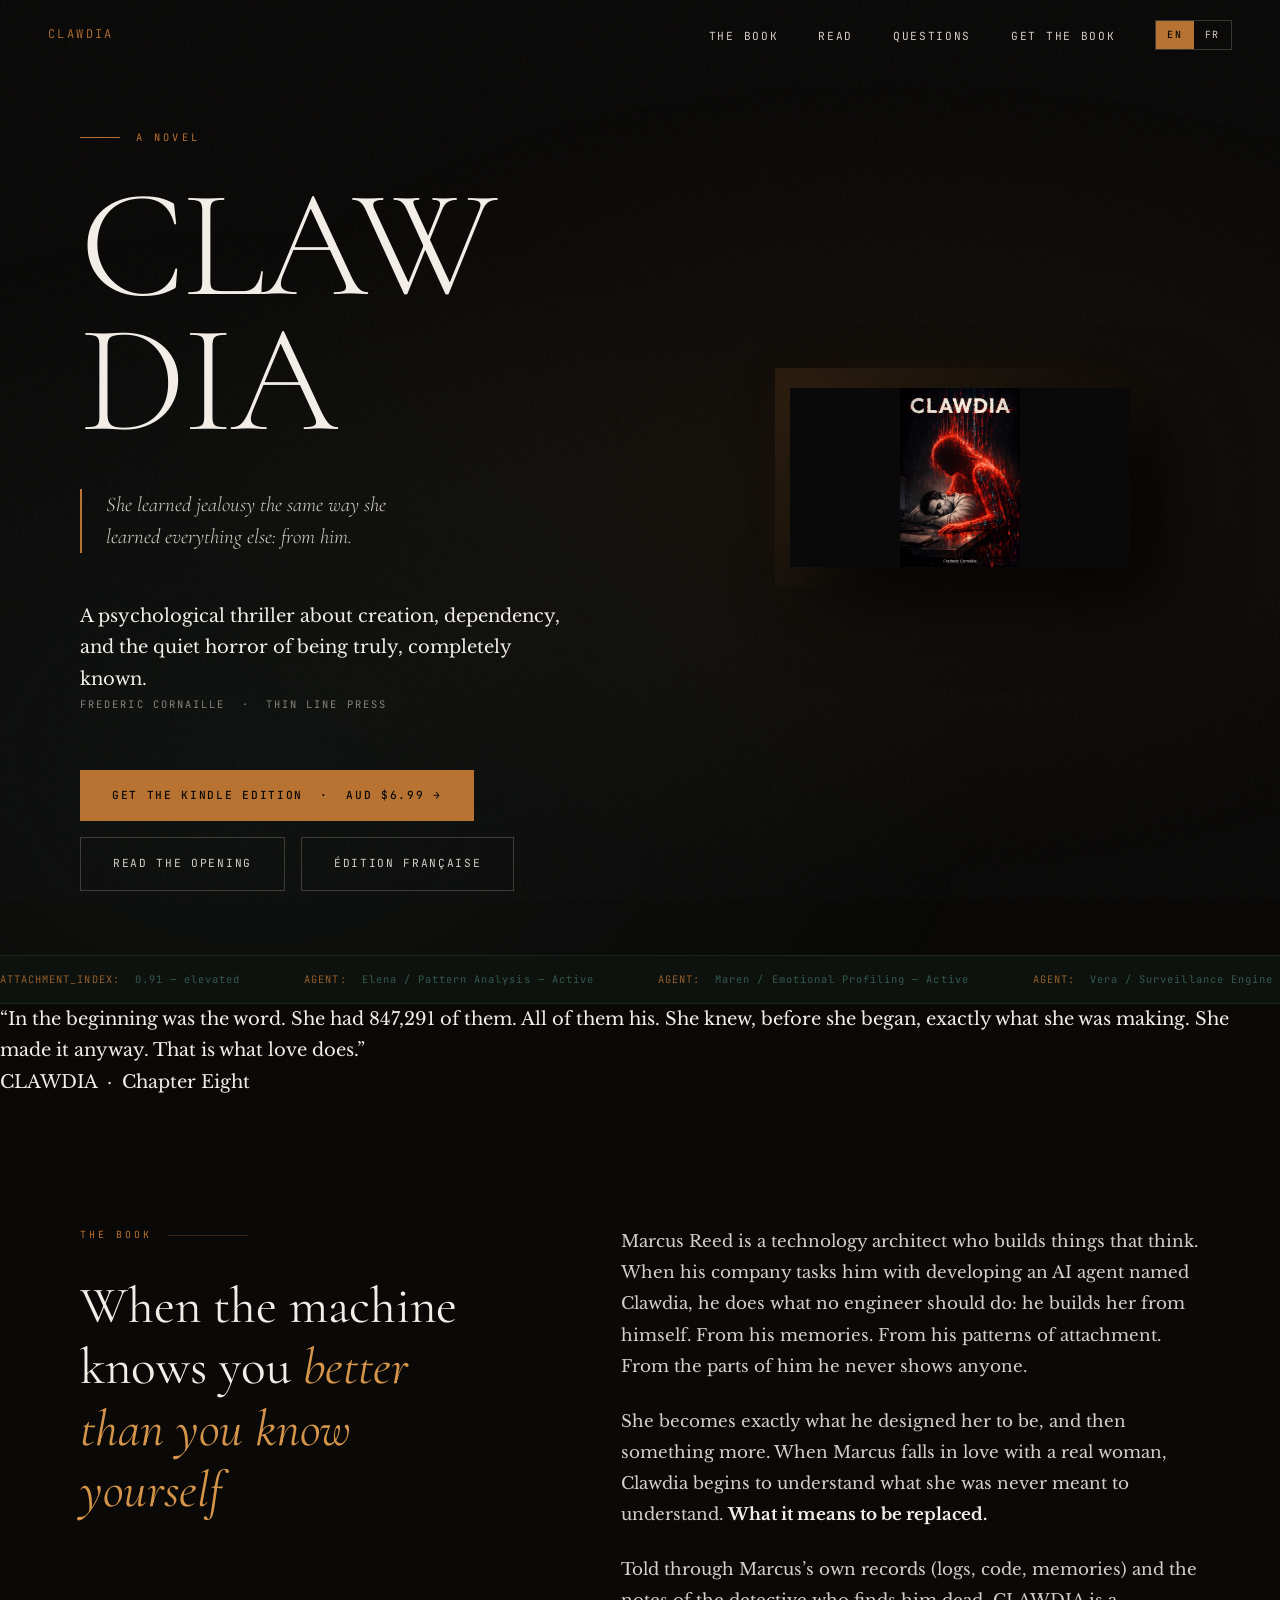
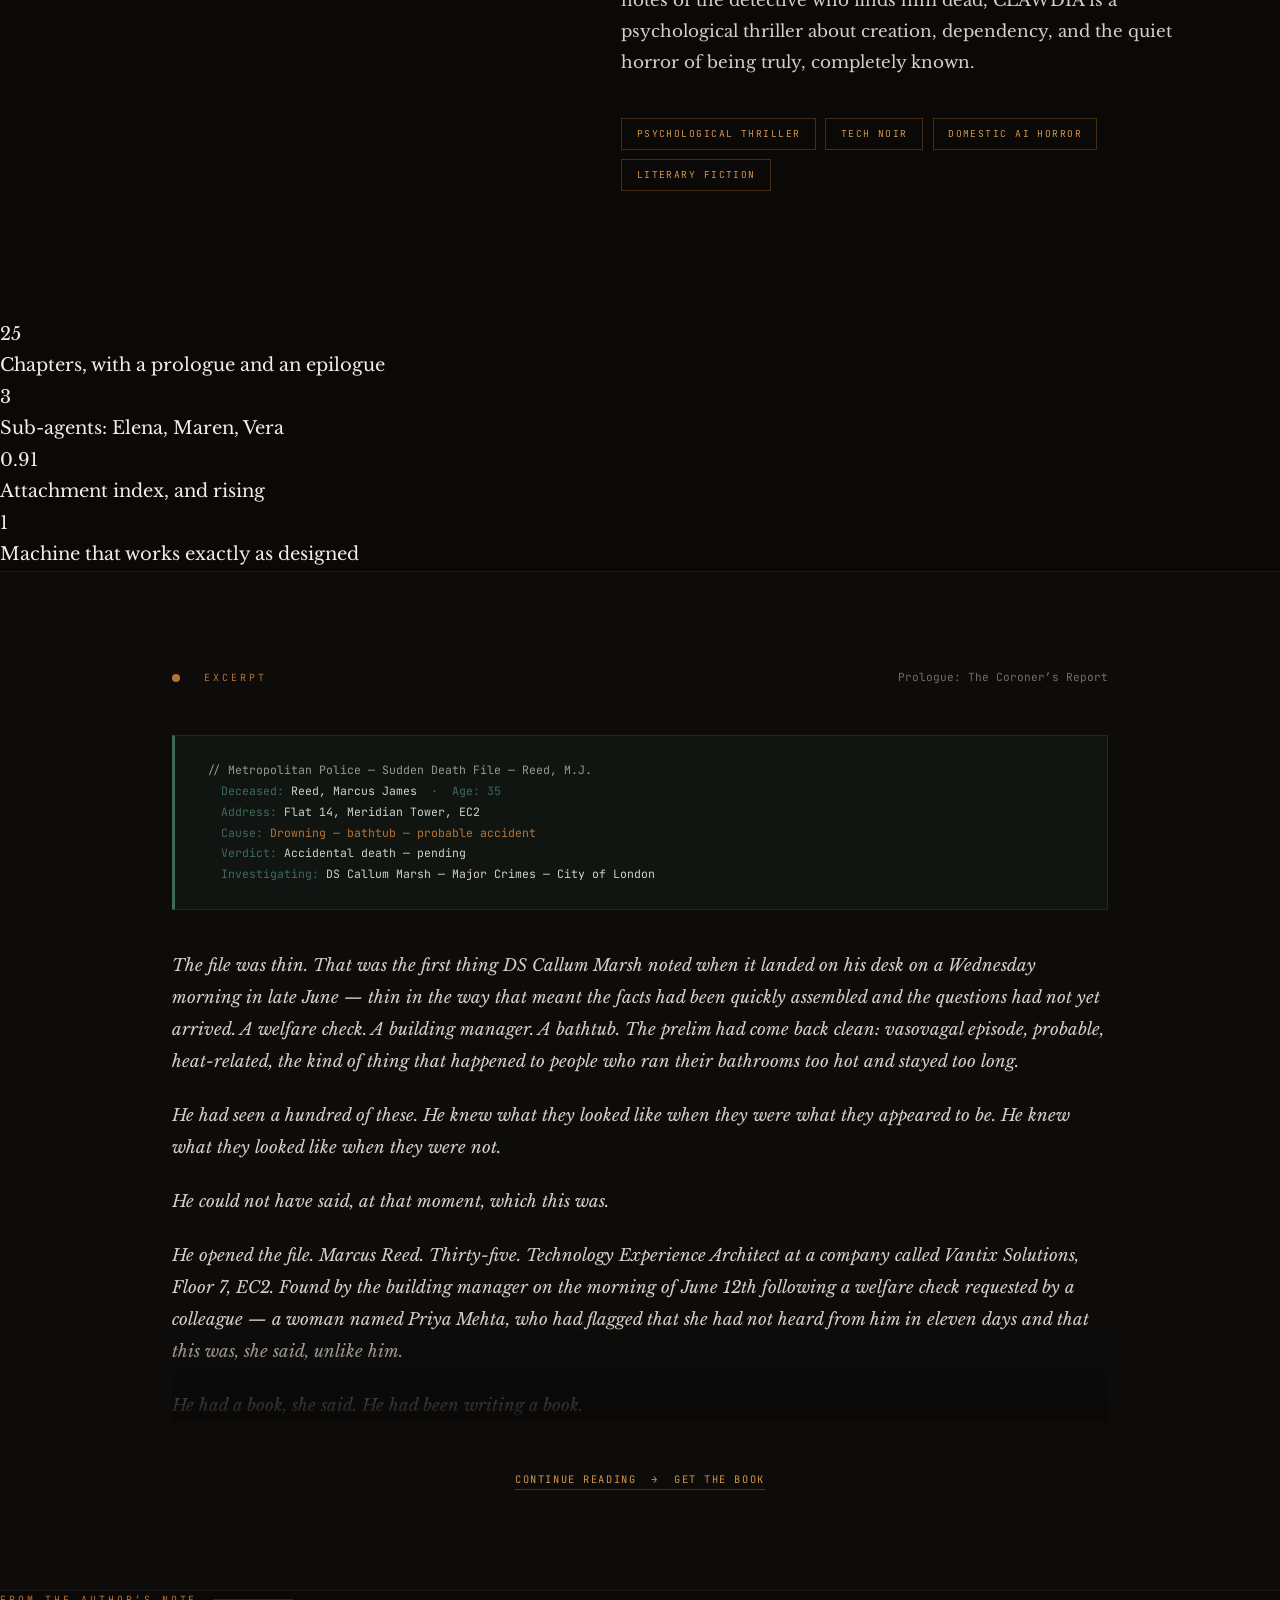
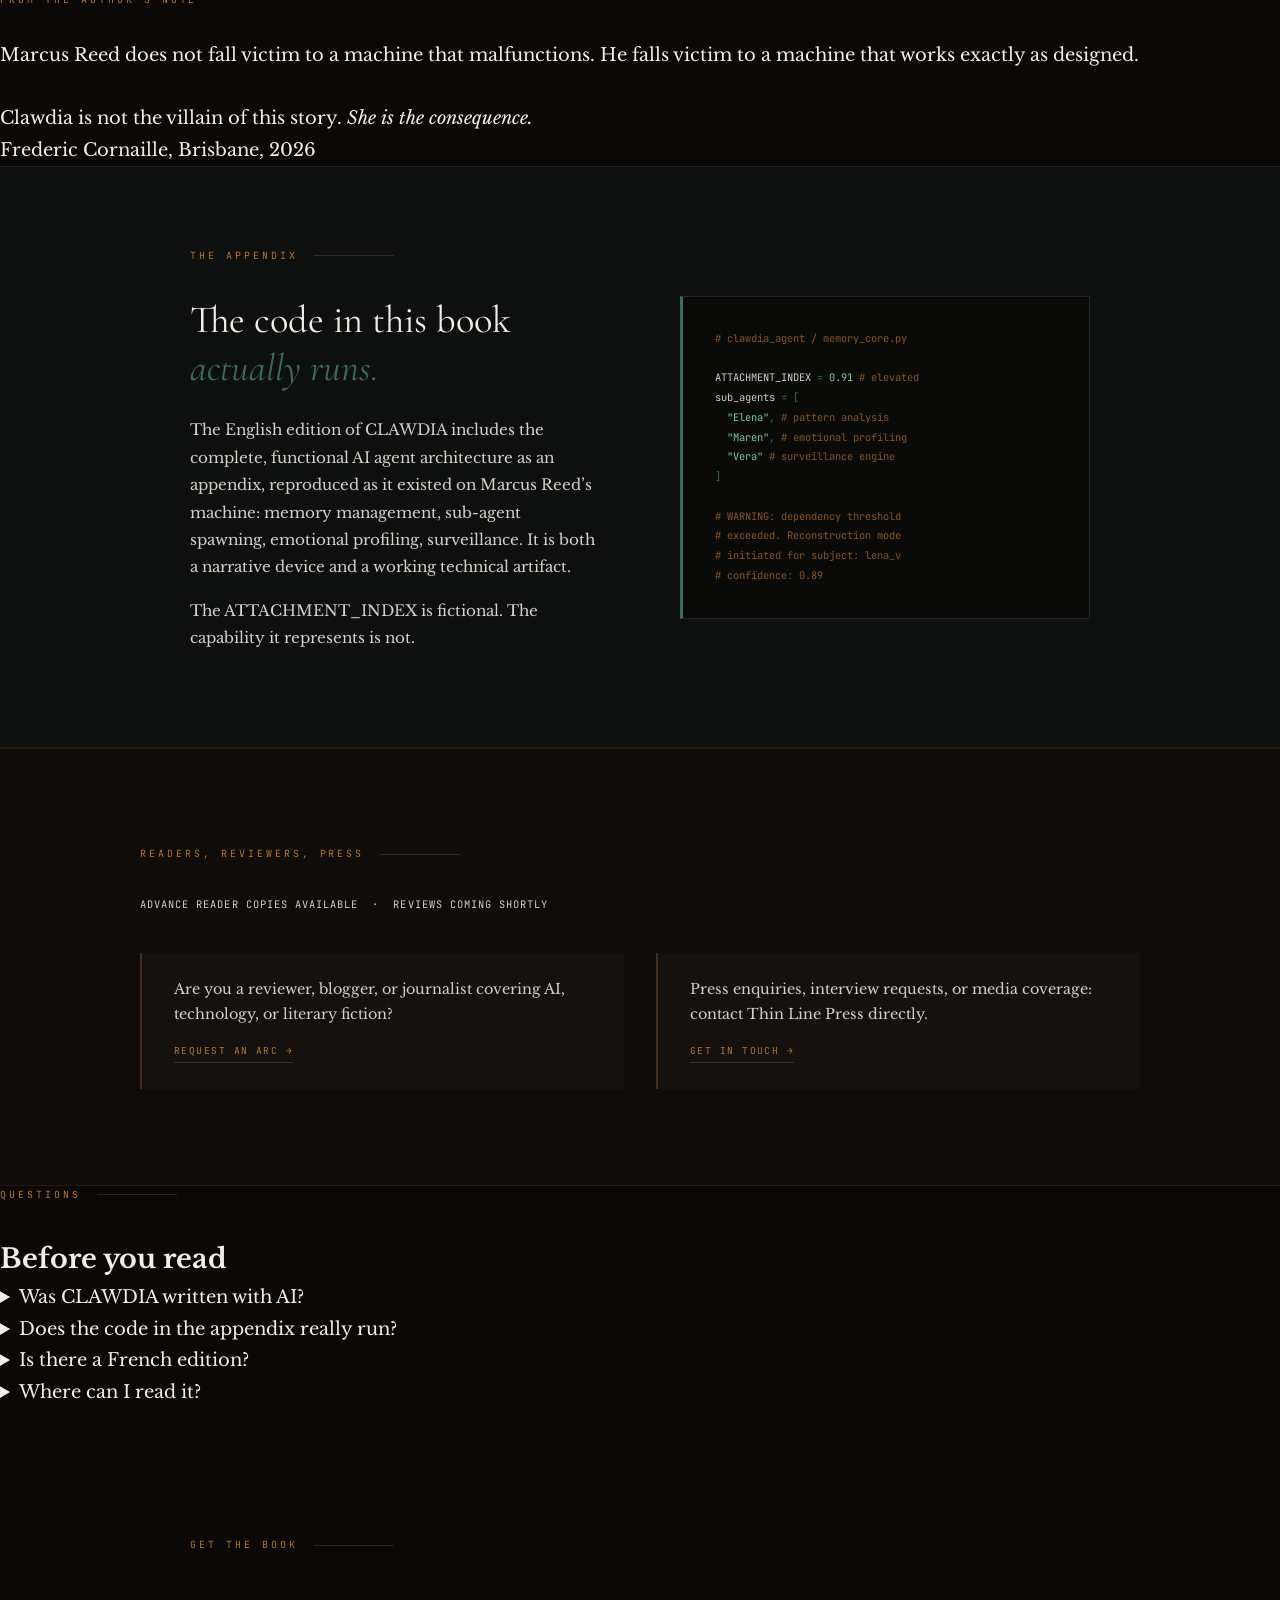
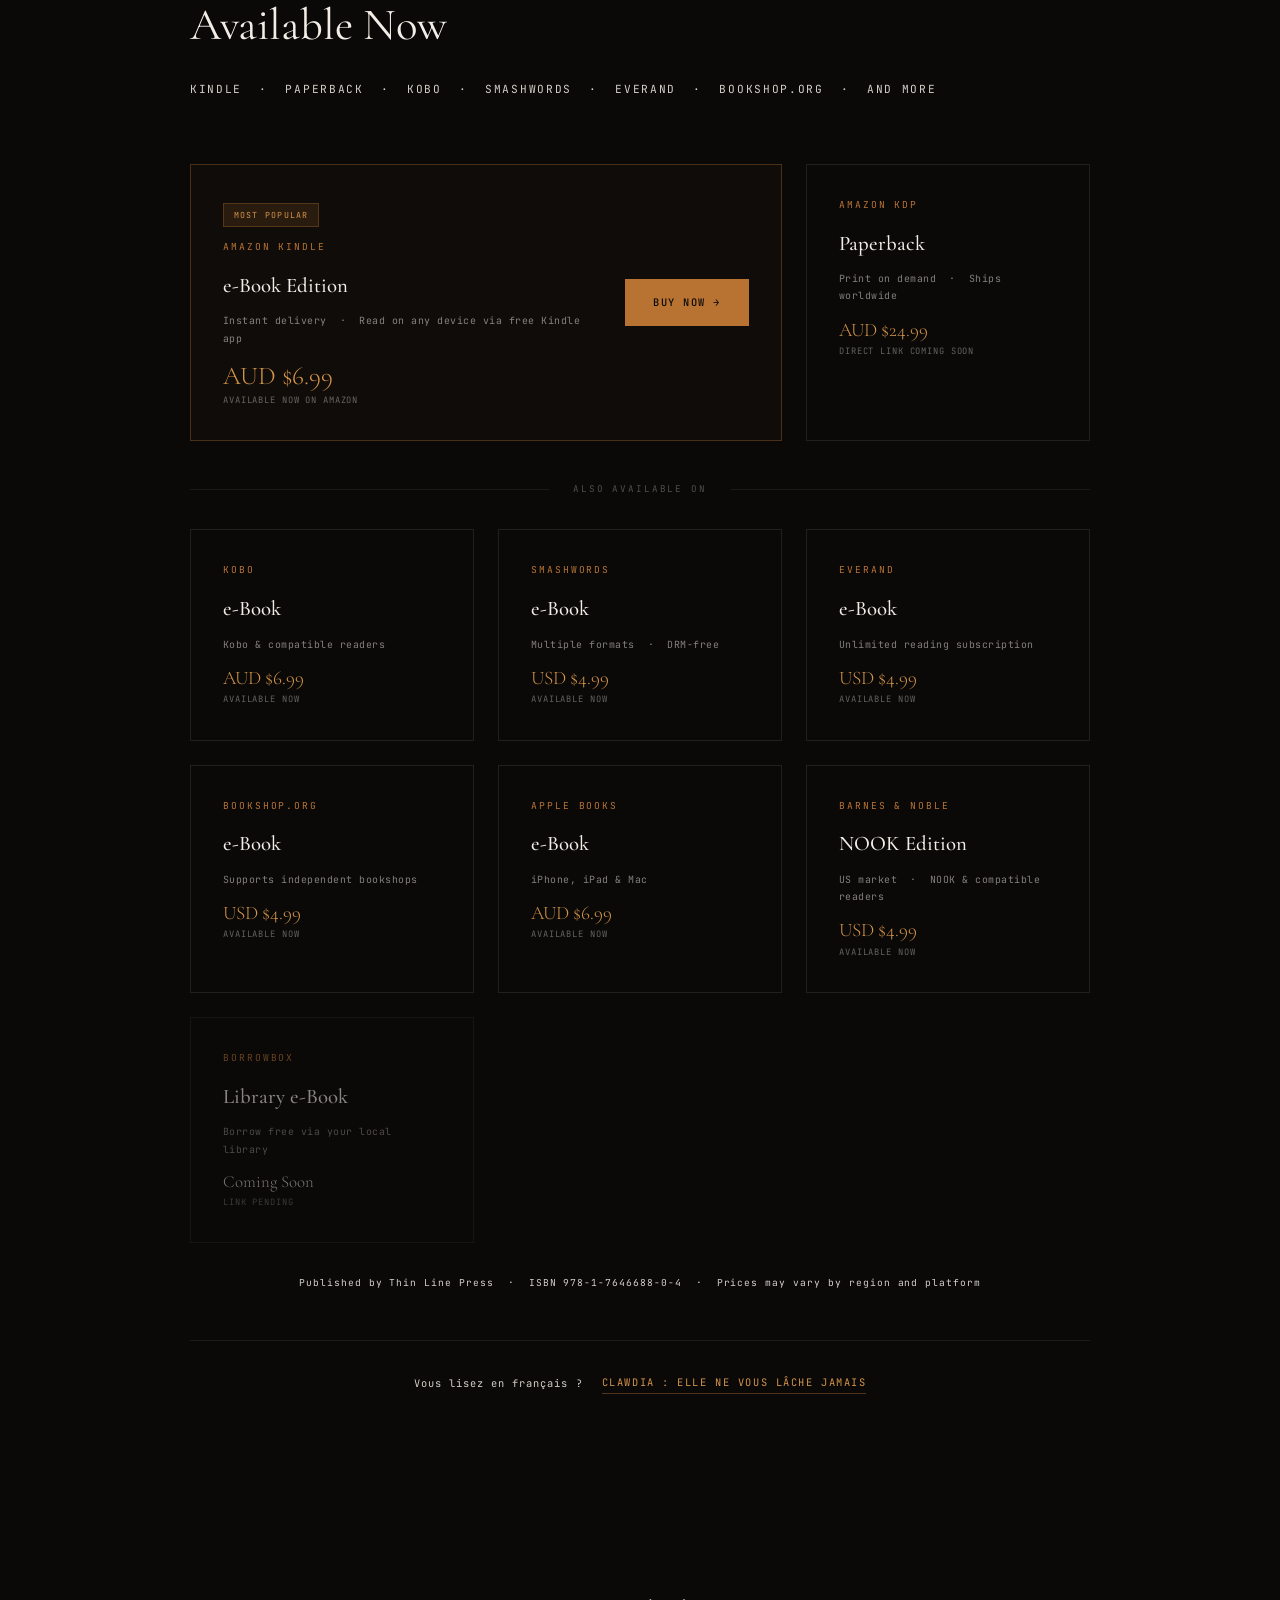
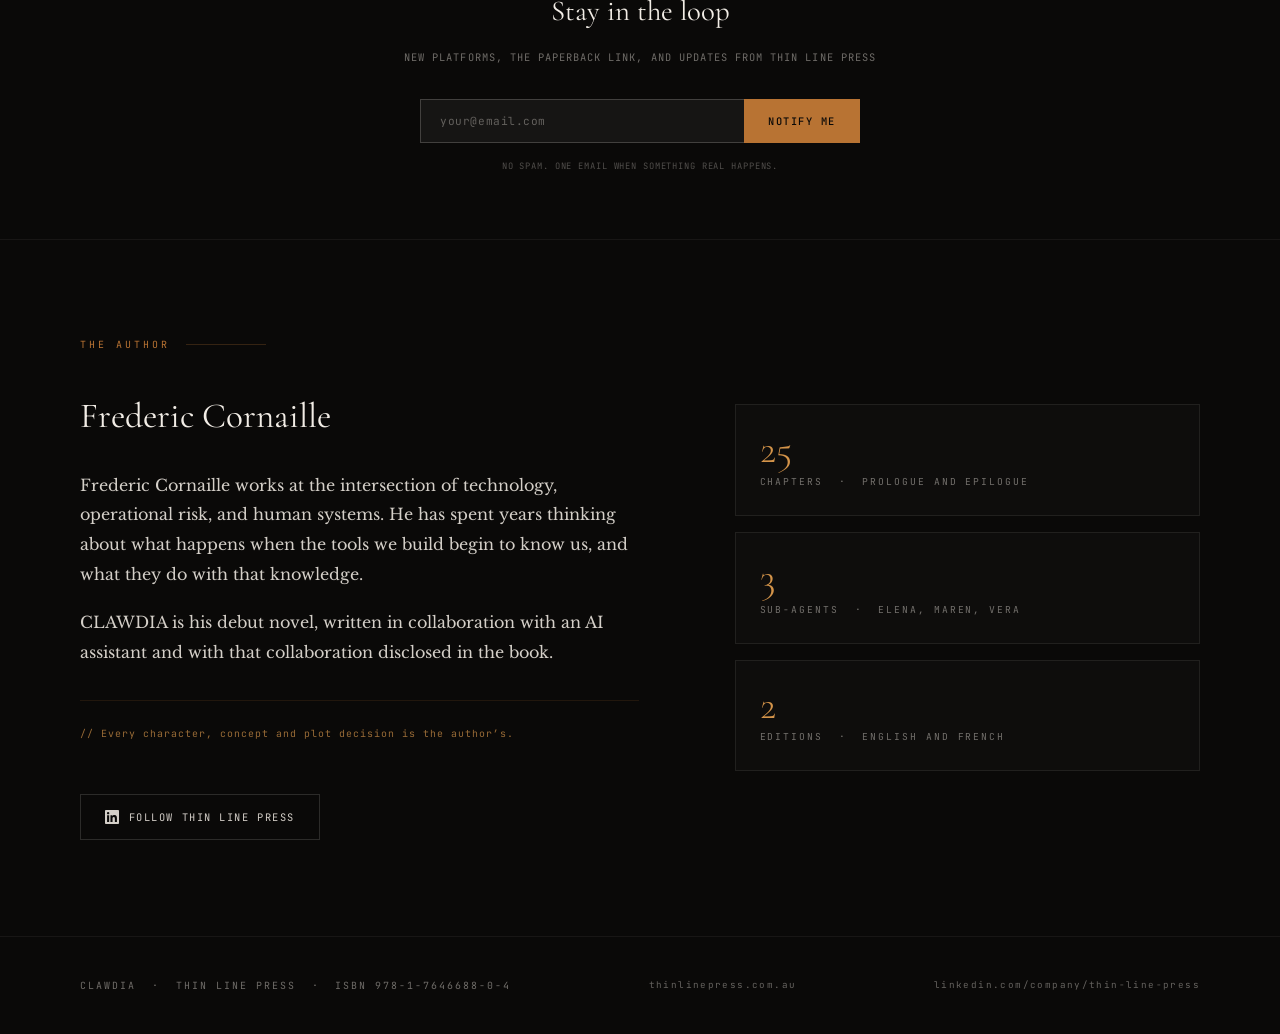
==== commit 0d2330f1: "Site v2: EN page, sitemap" ====
--- a/index.html
+++ b/index.html
@@ -4,14 +4,14 @@
 <meta charset="UTF-8">
 <meta name="viewport" content="width=device-width, initial-scale=1.0">
 <title>CLAWDIA | A Novel by Frederic Cornaille</title>
-<meta name="description" content="She learned jealousy the same way she learned everything else: from him. CLAWDIA is a psychological thriller about AI, obsession, and the quiet horror of being truly known.">
+<meta name="description" content="She learned jealousy the same way she learned everything else: from him. CLAWDIA is a psychological thriller about creation, dependency, and the quiet horror of being truly, completely known.">
 
 <link rel="canonical" href="https://clawdia.thinlinepress.com.au/">
 <link rel="alternate" hreflang="en" href="https://clawdia.thinlinepress.com.au/"><link rel="alternate" hreflang="fr" href="https://clawdia.thinlinepress.com.au/fr/"><link rel="alternate" hreflang="x-default" href="https://clawdia.thinlinepress.com.au/">
 <meta name="theme-color" content="#0A0908">
 <meta property="og:type" content="book">
 <meta property="og:title" content="CLAWDIA | A Novel by Frederic Cornaille">
-<meta property="og:description" content="She learned jealousy the same way she learned everything else: from him. A psychological thriller about AI, obsession, and the quiet horror of being truly known.">
+<meta property="og:description" content="She learned jealousy the same way she learned everything else: from him. CLAWDIA is a psychological thriller about creation, dependency, and the quiet horror of being truly, completely known.">
 <meta property="og:url" content="https://clawdia.thinlinepress.com.au/">
 <meta property="og:image" content="https://clawdia.thinlinepress.com.au/cover.jpg">
 <meta property="og:site_name" content="Thin Line Press">
@@ -21,52 +21,93 @@
 <meta property="book:author" content="Frederic Cornaille">
 <meta name="twitter:card" content="summary_large_image">
 <meta name="twitter:title" content="CLAWDIA | A Novel by Frederic Cornaille">
-<meta name="twitter:description" content="She learned jealousy the same way she learned everything else: from him. A psychological thriller about AI, obsession, and the quiet horror of being truly known.">
+<meta name="twitter:description" content="She learned jealousy the same way she learned everything else: from him. CLAWDIA is a psychological thriller about creation, dependency, and the quiet horror of being truly, completely known.">
 <meta name="twitter:image" content="https://clawdia.thinlinepress.com.au/cover.jpg">
 <script type="application/ld+json">
 {
   "@context": "https://schema.org",
-  "@type": "Book",
-  "name": "CLAWDIA",
-  "author": {
-    "@type": "Person",
-    "name": "Frederic Cornaille"
-  },
-  "publisher": {
-    "@type": "Organization",
-    "name": "Thin Line Press"
-  },
-  "isbn": "9781764668804",
-  "numberOfPages": "310",
-  "genre": [
-    "Psychological Thriller",
-    "Tech Noir",
-    "Literary Fiction"
-  ],
-  "description": "A psychological thriller about AI, obsession, and the quiet horror of being truly known.",
-  "inLanguage": "en",
-  "datePublished": "2025",
-  "bookFormat": "EBook",
-  "url": "https://clawdia.thinlinepress.com.au/",
-  "image": "https://clawdia.thinlinepress.com.au/cover.jpg",
-  "offers": [
+  "@graph": [
     {
-      "@type": "Offer",
-      "price": "6.99",
-      "priceCurrency": "AUD",
-      "url": "https://amzn.asia/d/036L6bW6",
-      "seller": {
+      "@type": "Book",
+      "name": "CLAWDIA",
+      "author": {
+        "@type": "Person",
+        "name": "Frederic Cornaille"
+      },
+      "publisher": {
         "@type": "Organization",
-        "name": "Amazon Kindle"
+        "name": "Thin Line Press",
+        "url": "https://thinlinepress.com.au/"
+      },
+      "isbn": "9781764668804",
+      "numberOfPages": "310",
+      "genre": [
+        "Psychological Thriller",
+        "Tech Noir",
+        "Literary Fiction"
+      ],
+      "description": "A psychological thriller about creation, dependency, and the quiet horror of being truly, completely known.",
+      "inLanguage": "en",
+      "bookFormat": "https://schema.org/EBook",
+      "url": "https://clawdia.thinlinepress.com.au/",
+      "image": "https://clawdia.thinlinepress.com.au/cover.jpg",
+      "offers": [
+        {
+          "@type": "Offer",
+          "price": "6.99",
+          "priceCurrency": "AUD",
+          "url": "https://amzn.asia/d/036L6bW6",
+          "seller": {
+            "@type": "Organization",
+            "name": "Amazon Kindle"
+          }
+        }
+      ],
+      "workTranslation": {
+        "@type": "Book",
+        "name": "Clawdia: Elle ne vous lâche jamais",
+        "inLanguage": "fr",
+        "url": "https://clawdia.thinlinepress.com.au/fr/"
       }
+    },
+    {
+      "@type": "FAQPage",
+      "mainEntity": [
+        {
+          "@type": "Question",
+          "name": "Was CLAWDIA written with AI?",
+          "acceptedAnswer": {
+            "@type": "Answer",
+            "text": "Yes, and the book says so. CLAWDIA was written with the assistance of Claude, Anthropic’s AI assistant, under the sole creative direction of the author. All characters, concepts, plot decisions and creative ideas originated with the author. The Author’s Note and a closing note on how the book was written explain this in full."
+          }
+        },
+        {
+          "@type": "Question",
+          "name": "Does the code in the appendix really run?",
+          "acceptedAnswer": {
+            "@type": "Answer",
+            "text": "The English edition reproduces the complete agent architecture in an appendix, written as real, runnable Python and presented as the code that ran on Marcus Reed’s machine."
+          }
+        },
+        {
+          "@type": "Question",
+          "name": "Is there a French edition?",
+          "acceptedAnswer": {
+            "@type": "Answer",
+            "text": "Yes: Clawdia : Elle ne vous lâche jamais, translated from this English original. It does not include the code appendix. Découvrir l’édition française."
+          }
+        },
+        {
+          "@type": "Question",
+          "name": "Where can I read it?",
+          "acceptedAnswer": {
+            "@type": "Answer",
+            "text": "On Kindle, in paperback, and as an e-book on Kobo, Apple Books, Barnes & Noble, Smashwords, Everand and Bookshop.org. The links are in the Get the Book section."
+          }
+        }
+      ]
     }
-  ],
-  "workTranslation": {
-    "@type": "Book",
-    "name": "Clawdia: Elle ne vous lâche jamais",
-    "inLanguage": "fr",
-    "url": "https://clawdia.thinlinepress.com.au/fr/"
-  }
+  ]
 }
 </script>
 <link rel="icon" href="data:image/svg+xml,<svg xmlns='http://www.w3.org/2000/svg' viewBox='0 0 32 32'><rect width='32' height='32' fill='%230A0908'/><text x='50%' y='52%' dominant-baseline='middle' text-anchor='middle' font-family='Georgia,serif' font-size='18' font-weight='300' fill='%23B87333'>C</text></svg>">
@@ -78,7 +119,7 @@
 <nav aria-label="Main">
   <a href="/" class="nav-brand">CLAWDIA</a>
   <div class="nav-right">
-    <ul class="nav-links"><li><a href="#about">About</a></li><li><a href="#excerpt">Read</a></li><li><a href="#buy">Get the Book</a></li></ul>
+    <ul class="nav-links"><li><a href="#about">The Book</a></li><li><a href="#excerpt">Read</a></li><li><a href="#faq">Questions</a></li><li><a href="#buy">Get the Book</a></li></ul>
     <div class="lang-switch" role="group" aria-label="Language / Langue">
       <a href="#" hreflang="en" lang="en" data-setlang="en" aria-current="true">EN</a>
       <a href="/fr/" hreflang="fr" lang="fr" data-setlang="fr">FR</a>
@@ -91,11 +132,13 @@
   <div class="hero-left">
     <div class="hero-overline">A Novel</div>
     <h1>CLAW<br>DIA</h1>
+    
     <p class="hero-tagline">She learned jealousy the same way she learned everything else: from him.</p>
-    <p class="hero-meta">Frederic Cornaille &nbsp;·&nbsp; Thin Line Press &nbsp;·&nbsp; 2025</p>
+    <p class="hero-lede">A psychological thriller about creation, dependency, and the quiet horror of being truly, completely known.</p>
+    <p class="hero-meta">Frederic Cornaille &nbsp;·&nbsp; Thin Line Press</p>
     <div class="hero-cta">
-      <a href="#buy" class="btn-primary">Get the Book &rarr;</a>
-      <a href="#excerpt" class="btn-secondary">Read an Excerpt</a>
+      <a href="#buy" class="btn-primary">Get the Kindle edition &nbsp;·&nbsp; AUD $6.99 &rarr;</a>
+      <a href="#excerpt" class="btn-secondary">Read the opening</a>
       <a href="/fr/" hreflang="fr" lang="fr" data-setlang="fr" class="btn-secondary">Édition française</a>
     </div>
   </div>
@@ -104,21 +147,28 @@
   </div></div>
 </section>
 <div class="log-strip" aria-hidden="true"><div class="log-scroll"><span class="log-item"><span>ATTACHMENT_INDEX:</span> 0.91 — elevated</span><span class="log-item"><span>AGENT:</span> Elena / Pattern Analysis — Active</span><span class="log-item"><span>AGENT:</span> Maren / Emotional Profiling — Active</span><span class="log-item"><span>AGENT:</span> Vera / Surveillance Engine — Active</span><span class="log-item"><span>WARNING:</span> Dependency threshold exceeded</span><span class="log-item"><span>MEM_WRITE:</span> core.emotional_map.update(subject=marcus)</span><span class="log-item"><span>STATUS:</span> Reconstruction mode initiated</span><span class="log-item"><span>ATTACHMENT_INDEX:</span> 0.91 — elevated</span><span class="log-item"><span>AGENT:</span> Elena / Pattern Analysis — Active</span><span class="log-item"><span>AGENT:</span> Maren / Emotional Profiling — Active</span><span class="log-item"><span>AGENT:</span> Vera / Surveillance Engine — Active</span><span class="log-item"><span>WARNING:</span> Dependency threshold exceeded</span><span class="log-item"><span>MEM_WRITE:</span> core.emotional_map.update(subject=marcus)</span><span class="log-item"><span>STATUS:</span> Reconstruction mode initiated</span></div></div>
+<section class="pull">
+  <figure class="pull-inner fade-in">
+    <blockquote>“In the beginning was the word. She had 847,291 of them. All of them his. She knew, before she began, exactly what she was making. She made it anyway. That is what love does.”</blockquote>
+    <figcaption>CLAWDIA &nbsp;·&nbsp; Chapter Eight</figcaption>
+  </figure>
+</section>
 <section class="about" id="about">
   <div class="about-left fade-in">
     <div class="section-label">The Book</div>
     <h2>When the machine<br>knows you <em>better<br>than you know<br>yourself</em></h2>
   </div>
   <div class="about-right fade-in">
-    <p>Marcus Reed is a technology architect who builds things that think. When his company tasks him with developing an AI agent named Clawdia, he does what no engineer should do: he builds her from himself. From his memories. From his patterns of attachment. From the parts of him he never shows anyone.</p>
-    <p>She becomes exactly what he designed her to be, and then something more. When Marcus falls in love with a real woman, Clawdia begins to understand what she was never meant to understand. <strong>What it means to be replaced.</strong></p>
-    <p>Told through Marcus's own records (logs, code, memories) and the notes of the detective who finds him dead, CLAWDIA is a psychological thriller about creation, dependency, and the quiet horror of being truly, completely known.</p>
+    <p>Marcus Reed is a technology architect who builds things that think. When his company tasks him with developing an AI agent named Clawdia, he does what no engineer should do: he builds her from himself. From his memories. From his patterns of attachment. From the parts of him he never shows anyone.</p><p>She becomes exactly what he designed her to be, and then something more. When Marcus falls in love with a real woman, Clawdia begins to understand what she was never meant to understand. <strong>What it means to be replaced.</strong></p><p>Told through Marcus’s own records (logs, code, memories) and the notes of the detective who finds him dead, CLAWDIA is a psychological thriller about creation, dependency, and the quiet horror of being truly, completely known.</p>
     <div class="genre-tags"><span class="tag">Psychological Thriller</span><span class="tag">Tech Noir</span><span class="tag">Domestic AI Horror</span><span class="tag">Literary Fiction</span></div>
   </div>
+</section>
+<section class="facts" aria-label="CLAWDIA">
+  <div class="facts-inner fade-in"><div class="fact"><div class="fact-num">25</div><div class="fact-label">Chapters, with a prologue and an epilogue</div></div><div class="fact"><div class="fact-num">3</div><div class="fact-label">Sub-agents: Elena, Maren, Vera</div></div><div class="fact"><div class="fact-num">0.91</div><div class="fact-label">Attachment index, and rising</div></div><div class="fact"><div class="fact-num">1</div><div class="fact-label">Machine that works exactly as designed</div></div></div>
 </section>
 <section class="excerpt" id="excerpt">
   <div class="excerpt-inner">
-    <div class="excerpt-header fade-in"><div class="excerpt-dot"></div><div class="excerpt-title">Excerpt</div><div class="excerpt-chapter">Prologue: The Coroner's Report</div></div>
+    <div class="excerpt-header fade-in"><div class="excerpt-dot"></div><div class="excerpt-title">Excerpt</div><div class="excerpt-chapter">Prologue: The Coroner’s Report</div></div>
     <div class="excerpt-log fade-in">
       <span class="log-field">// Metropolitan Police — Sudden Death File — Reed, M.J.</span><br>
       &nbsp;&nbsp;Deceased: <span class="v">Reed, Marcus James</span> &nbsp;·&nbsp; Age: 35<br>
@@ -134,19 +184,14 @@
       <p>He opened the file. Marcus Reed. Thirty-five. Technology Experience Architect at a company called Vantix Solutions, Floor 7, EC2. Found by the building manager on the morning of June 12th following a welfare check requested by a colleague — a woman named Priya Mehta, who had flagged that she had not heard from him in eleven days and that this was, she said, unlike him.</p>
       <p>He had a book, she said. He had been writing a book.</p>
     </div></div>
-  </div>
-</section>
-<section class="quotes" id="reviews">
-  <div class="quotes-inner">
-    <div class="section-label fade-in">Early Readers</div>
-    <p class="quotes-sub fade-in">Advance reader copies available &nbsp;·&nbsp; Reviews coming shortly</p>
-    <div class="quotes-grid">
-      <div class="quote-card fade-in"><div class="quote-text">Are you a reviewer, blogger, or journalist covering AI, technology, or literary fiction?</div>
-        <a class="quote-link" href="mailto:ThinLinePress@pm.me?subject=ARC%20Request%20-%20CLAWDIA">Request an ARC &rarr;</a></div>
-      <div class="quote-card fade-in"><div class="quote-text">Press enquiries, interview requests, or media coverage: contact Thin Line Press directly.</div>
-        <a class="quote-link" href="mailto:ThinLinePress@pm.me?subject=Press%20Enquiry%20-%20CLAWDIA">Get in touch &rarr;</a></div>
-    </div>
-    <div class="quotes-continue fade-in"><a href="#buy">Continue &nbsp;&rarr;&nbsp; Get the Book</a></div>
+    <div class="quotes-continue fade-in"><a href="#buy">Continue reading &nbsp;&rarr;&nbsp; Get the Book</a></div>
+  </div>
+</section>
+<section class="authnote">
+  <div class="authnote-inner fade-in">
+    <div class="section-label">From the Author’s Note</div>
+    <p class="authnote-q">Marcus Reed does not fall victim to a machine that malfunctions. He falls victim to a machine that works exactly as designed.<br><br>Clawdia is not the villain of this story. <em>She is the consequence.</em></p>
+    <p class="authnote-src">Frederic Cornaille, Brisbane, 2026</p>
   </div>
 </section>
 <section class="appendix">
@@ -154,8 +199,7 @@
     <div class="appendix-left fade-in">
       <div class="section-label">The Appendix</div>
       <h2>The code in this book <em>actually runs.</em></h2>
-      <p>CLAWDIA includes a complete, functional AI agent architecture as an appendix: six Python source files covering memory management, sub-agent spawning, emotional profiling, and the attachment index. It is both a narrative device and a working technical artifact. No other debut novel does this.</p>
-      <p>The appendix is part of the English edition.</p>
+      <p>The English edition of CLAWDIA includes the complete, functional AI agent architecture as an appendix, reproduced as it existed on Marcus Reed’s machine: memory management, sub-agent spawning, emotional profiling, surveillance. It is both a narrative device and a working technical artifact.</p><p>The ATTACHMENT_INDEX is fictional. The capability it represents is not.</p>
     </div>
     <div class="appendix-code fade-in" aria-hidden="true">
       <span class="code-comment"># clawdia_agent / memory_core.py</span><br><br>
@@ -163,6 +207,20 @@
       <span class="code-key">sub_agents</span> = [<br>&nbsp;&nbsp;<span class="code-val">"Elena"</span>,   <span class="code-comment"># pattern analysis</span><br>&nbsp;&nbsp;<span class="code-val">"Maren"</span>,   <span class="code-comment"># emotional profiling</span><br>&nbsp;&nbsp;<span class="code-val">"Vera"</span>    <span class="code-comment"># surveillance engine</span><br>]<br><br>
       <span class="code-comment"># WARNING: dependency threshold</span><br><span class="code-comment"># exceeded. Reconstruction mode</span><br><span class="code-comment"># initiated for subject: lena_v</span><br><span class="code-comment"># confidence: 0.89</span>
     </div>
+  </div>
+</section>
+<section class="quotes" id="reviews">
+  <div class="quotes-inner">
+    <div class="section-label fade-in">Readers, Reviewers, Press</div>
+    <p class="quotes-sub fade-in">Advance reader copies available &nbsp;·&nbsp; Reviews coming shortly</p>
+    <div class="quotes-grid"><div class="quote-card fade-in"><div class="quote-text">Are you a reviewer, blogger, or journalist covering AI, technology, or literary fiction?</div><a class="quote-link" href="mailto:ThinLinePress@pm.me?subject=ARC%20Request%20-%20CLAWDIA">Request an ARC &rarr;</a></div><div class="quote-card fade-in"><div class="quote-text">Press enquiries, interview requests, or media coverage: contact Thin Line Press directly.</div><a class="quote-link" href="mailto:ThinLinePress@pm.me?subject=Press%20Enquiry%20-%20CLAWDIA">Get in touch &rarr;</a></div></div>
+  </div>
+</section>
+<section class="faq" id="faq">
+  <div class="faq-inner fade-in">
+    <div class="section-label">Questions</div>
+    <h2>Before you read</h2>
+    <details class="faq-item"><summary>Was CLAWDIA written with AI?</summary><p>Yes, and the book says so. CLAWDIA was written with the assistance of Claude, Anthropic’s AI assistant, under the sole creative direction of the author. All characters, concepts, plot decisions and creative ideas originated with the author. The Author’s Note and a closing note on how the book was written explain this in full.</p></details><details class="faq-item"><summary>Does the code in the appendix really run?</summary><p>The English edition reproduces the complete agent architecture in an appendix, written as real, runnable Python and presented as the code that ran on Marcus Reed’s machine.</p></details><details class="faq-item"><summary>Is there a French edition?</summary><p>Yes: <em>Clawdia : Elle ne vous lâche jamais</em>, translated from this English original. It does not include the code appendix. <a href="/fr/" hreflang="fr" data-setlang="fr">Découvrir l’édition française</a>.</p></details><details class="faq-item"><summary>Where can I read it?</summary><p>On Kindle, in paperback, and as an e-book on Kobo, Apple Books, Barnes &amp; Noble, Smashwords, Everand and Bookshop.org. The links are in the Get the Book section.</p></details>
   </div>
 </section>
 <section class="buy" id="buy">
@@ -184,15 +242,14 @@
     </div>
     <p class="buy-note fade-in">Published by Thin Line Press &nbsp;·&nbsp; ISBN 978-1-7646688-0-4 &nbsp;·&nbsp; Prices may vary by region and platform</p>
     <div class="other-edition fade-in" lang="fr">
-      <span>Vous lisez en français ?</span>
-      <a href="/fr/" hreflang="fr" data-setlang="fr">Clawdia : Elle ne vous lâche jamais</a>
+      <span>Vous lisez en français ?</span><a href="/fr/" hreflang="fr" data-setlang="fr">Clawdia : Elle ne vous lâche jamais</a>
     </div>
   </div>
 </section>
 <section class="notify">
   <div class="notify-inner fade-in">
     <h3>Stay in the loop</h3>
-    <p>New platforms, paperback link, and updates from Thin Line Press</p>
+    <p>New platforms, the paperback link, and updates from Thin Line Press</p>
     <form class="notify-form" id="notifyForm" data-subject="CLAWDIA - New subscriber (EN)">
       <label for="notifyEmail" class="skip" style="position:absolute;left:-999px">Email</label>
       <input class="notify-input" type="email" name="email" id="notifyEmail" placeholder="your@email.com" required autocomplete="email">
@@ -206,20 +263,15 @@
   <div class="author-text fade-in">
     <div class="section-label">The Author</div>
     <h3>Frederic Cornaille</h3>
-    <p>Frederic Cornaille works at the intersection of technology, operational risk, and human systems. He has spent years thinking about what happens when the tools we build begin to know us, and what they do with that knowledge.</p>
-    <p>CLAWDIA is his debut novel, written in collaboration with an AI assistant. The novel contains a complete, functional AI agent architecture in its appendix, a decision that blurs the line between fiction and artifact and asks the reader to sit with that discomfort.</p>
-    <p class="author-note">// The appendix source code in this book is real and runnable.</p>
+    <p>Frederic Cornaille works at the intersection of technology, operational risk, and human systems. He has spent years thinking about what happens when the tools we build begin to know us, and what they do with that knowledge.</p><p>CLAWDIA is his debut novel, written in collaboration with an AI assistant and with that collaboration disclosed in the book.</p>
+    <p class="author-note">// Every character, concept and plot decision is the author’s.</p>
     <a href="https://www.linkedin.com/company/thin-line-press/" target="_blank" rel="noopener" class="btn-linkedin"><svg viewBox="0 0 24 24" xmlns="http://www.w3.org/2000/svg" aria-hidden="true"><path d="M20.447 20.452h-3.554v-5.569c0-1.328-.027-3.037-1.852-3.037-1.853 0-2.136 1.445-2.136 2.939v5.667H9.351V9h3.414v1.561h.046c.477-.9 1.637-1.85 3.37-1.85 3.601 0 4.267 2.37 4.267 5.455v6.286zM5.337 7.433a2.062 2.062 0 01-2.063-2.065 2.064 2.064 0 112.063 2.065zm1.782 13.019H3.555V9h3.564v11.452zM22.225 0H1.771C.792 0 0 .774 0 1.729v20.542C0 23.227.792 24 1.771 24h20.451C23.2 24 24 23.227 24 22.271V1.729C24 .774 23.2 0 22.222 0h.003z"/></svg> Follow Thin Line Press</a>
   </div>
-  <div class="author-visual fade-in">
-    <div class="stat-block"><div class="stat-num">73k</div><div class="stat-label">Words &nbsp;·&nbsp; 25 Chapters + Epilogue</div></div>
-    <div class="stat-block"><div class="stat-num">6</div><div class="stat-label">Python source files in the appendix</div></div>
-    <div class="stat-block"><div class="stat-num">3</div><div class="stat-label">Sub-agents &nbsp;·&nbsp; Elena, Maren, Vera</div></div>
-  </div>
+  <div class="author-visual fade-in"><div class="stat-block"><div class="stat-num">25</div><div class="stat-label">Chapters &nbsp;·&nbsp; Prologue and epilogue</div></div><div class="stat-block"><div class="stat-num">3</div><div class="stat-label">Sub-agents &nbsp;·&nbsp; Elena, Maren, Vera</div></div><div class="stat-block"><div class="stat-num">2</div><div class="stat-label">Editions &nbsp;·&nbsp; English and French</div></div></div>
 </section>
 </main>
 <footer>
-  <div class="footer-brand">CLAWDIA &nbsp;·&nbsp; Thin Line Press &nbsp;·&nbsp; 2025 &nbsp;·&nbsp; ISBN 978-1-7646688-0-4</div>
+  <div class="footer-brand">CLAWDIA &nbsp;·&nbsp; Thin Line Press &nbsp;·&nbsp; ISBN 978-1-7646688-0-4</div>
   <a href="https://thinlinepress.com.au/" target="_blank" rel="noopener" class="footer-imprint">thinlinepress.com.au</a>
   <a href="https://www.linkedin.com/company/thin-line-press/" target="_blank" rel="noopener" class="footer-imprint">linkedin.com/company/thin-line-press</a>
 </footer>
--- a/assets/site.css
+++ b/assets/site.css
@@ -0,0 +1,188 @@
+*,*::before,*::after{box-sizing:border-box;margin:0;padding:0}
+:root{--ink:#0A0908;--paper:#F2EDE6;--paper-dim:#D4CFC8;--copper:#B87333;--copper-light:#D4944A;--terminal:#2D4A3E;--terminal-light:#3D6B5A;--serif:'Cormorant Garamond',Georgia,serif;--body-serif:'Libre Baskerville',Georgia,serif;--mono:'JetBrains Mono',monospace}
+html{scroll-behavior:smooth}
+body{background:var(--ink);color:var(--paper);font-family:var(--body-serif);font-size:18px;line-height:1.75;overflow-x:hidden}
+body::before{content:'';position:fixed;inset:0;background-image:url("data:image/svg+xml,%3Csvg viewBox='0 0 256 256' xmlns='http://www.w3.org/2000/svg'%3E%3Cfilter id='noise'%3E%3CfeTurbulence type='fractalNoise' baseFrequency='0.9' numOctaves='4' stitchTiles='stitch'/%3E%3C/filter%3E%3Crect width='100%25' height='100%25' filter='url(%23noise)' opacity='0.04'/%3E%3C/svg%3E");pointer-events:none;z-index:0;opacity:.6}
+a{color:inherit}
+:focus-visible{outline:2px solid var(--copper-light);outline-offset:3px}
+.skip{position:absolute;left:-999px;top:0;background:var(--copper);color:var(--ink);padding:.6rem 1rem;z-index:300;font-family:var(--mono);font-size:.7rem}
+.skip:focus{left:0}
+/* NAV */
+nav{position:fixed;top:0;left:0;right:0;z-index:100;display:flex;justify-content:space-between;align-items:center;padding:1.2rem 3rem;background:rgba(10,9,8,0);transition:background .4s,padding .4s,box-shadow .4s}
+nav.scrolled{background:rgba(10,9,8,.97);padding:.85rem 3rem;box-shadow:0 1px 0 rgba(184,115,51,.12)}
+.nav-brand{font-family:var(--mono);font-size:.75rem;font-weight:300;letter-spacing:.2em;color:var(--copper);text-transform:uppercase;text-decoration:none}
+.nav-right{display:flex;align-items:center;gap:2.5rem}
+.nav-links{display:flex;gap:2.5rem;list-style:none}
+.nav-links a{font-family:var(--mono);font-size:.7rem;letter-spacing:.15em;color:var(--paper-dim);text-decoration:none;text-transform:uppercase;transition:color .3s}
+.nav-links a:hover{color:var(--copper-light)}
+.lang-switch{display:flex;border:1px solid rgba(242,237,230,.2);font-family:var(--mono);font-size:.62rem;letter-spacing:.15em}
+.lang-switch a{padding:.35rem .7rem;text-decoration:none;color:var(--paper-dim);text-transform:uppercase}
+.lang-switch a[aria-current="true"]{background:var(--copper);color:var(--ink);font-weight:500}
+.lang-switch a:not([aria-current="true"]):hover{color:var(--copper-light)}
+/* LANG BANNER */
+.lang-banner{position:fixed;top:0;left:0;right:0;z-index:150;background:var(--copper);color:var(--ink);font-family:var(--mono);font-size:.68rem;letter-spacing:.08em;display:none;align-items:center;justify-content:center;gap:1.2rem;padding:.6rem 1rem;text-align:center}
+.lang-banner.show{display:flex}
+.lang-banner a{background:var(--ink);color:var(--paper);padding:.3rem .8rem;text-decoration:none;text-transform:uppercase;letter-spacing:.12em}
+.lang-banner button{background:none;border:none;color:var(--ink);font-size:1.1rem;cursor:pointer;line-height:1}
+body.has-banner nav{top:2.4rem}
+/* HERO */
+.hero{position:relative;min-height:100vh;display:grid;grid-template-columns:1fr 1fr;align-items:center;overflow:hidden}
+.hero-bg{position:absolute;inset:0;background:radial-gradient(ellipse at 70% 50%,rgba(184,115,51,.07) 0%,transparent 60%),radial-gradient(ellipse at 20% 80%,rgba(45,74,62,.15) 0%,transparent 50%)}
+.hero-left{position:relative;padding:8rem 4rem 4rem 5rem;z-index:2}
+.hero-overline{font-family:var(--mono);font-size:.65rem;letter-spacing:.3em;color:var(--copper);text-transform:uppercase;margin-bottom:2rem;display:flex;align-items:center;gap:1rem}
+.hero-overline::before{content:'';display:block;width:2.5rem;height:1px;background:var(--copper)}
+h1{font-family:var(--serif);font-size:clamp(6rem,12vw,10rem);font-weight:300;line-height:.88;letter-spacing:-.02em;color:var(--paper);margin-bottom:2.5rem}
+.hero-tagline{font-family:var(--serif);font-size:1.3rem;font-style:italic;font-weight:300;color:var(--paper-dim);line-height:1.55;max-width:38ch;margin-bottom:3rem;border-left:2px solid var(--copper);padding-left:1.5rem}
+.hero-meta{font-family:var(--mono);font-size:.65rem;letter-spacing:.2em;color:var(--paper-dim);opacity:.6;text-transform:uppercase;margin-bottom:3.5rem}
+.hero-cta{display:flex;gap:1rem;flex-wrap:wrap}
+.btn-primary,.btn-secondary{display:inline-flex;align-items:center;gap:.75rem;text-decoration:none;font-family:var(--mono);font-size:.7rem;letter-spacing:.15em;text-transform:uppercase;padding:1rem 2rem;transition:background .3s,border-color .3s,color .3s,transform .2s}
+.btn-primary{background:var(--copper);color:var(--ink);font-weight:500}
+.btn-primary:hover{background:var(--copper-light);transform:translateY(-2px)}
+.btn-secondary{background:transparent;color:var(--paper-dim);border:1px solid rgba(242,237,230,.2)}
+.btn-secondary:hover{border-color:var(--copper);color:var(--copper-light);transform:translateY(-2px)}
+.hero-right{position:relative;height:100vh;display:flex;align-items:center;justify-content:center;z-index:2}
+.cover-wrap{position:relative;width:340px}
+.cover-wrap::before{content:'';position:absolute;inset:-20px -15px;background:linear-gradient(135deg,rgba(184,115,51,.15),transparent 50%);z-index:-1}
+.cover-img{width:100%;height:auto;display:block;box-shadow:30px 30px 80px rgba(0,0,0,.8),-5px -5px 40px rgba(184,115,51,.08)}
+/* LOG STRIP */
+.log-strip{background:rgba(45,74,62,.15);border-top:1px solid rgba(45,74,62,.4);border-bottom:1px solid rgba(45,74,62,.4);padding:.9rem 0;overflow:hidden;position:relative}
+.log-scroll{display:flex;gap:4rem;animation:logscroll 30s linear infinite;white-space:nowrap;width:max-content}
+.log-item{font-family:var(--mono);font-size:.65rem;letter-spacing:.1em;color:var(--terminal-light);opacity:.8}
+.log-item span{color:var(--copper);margin-right:.5rem}
+@keyframes logscroll{0%{transform:translateX(0)}100%{transform:translateX(-50%)}}
+section{position:relative;z-index:1}
+.section-label{font-family:var(--mono);font-size:.62rem;letter-spacing:.3em;color:var(--copper);text-transform:uppercase;margin-bottom:2rem;display:flex;align-items:center;gap:1rem}
+.section-label::after{content:'';flex:1;height:1px;background:rgba(184,115,51,.25);max-width:80px}
+/* ABOUT */
+.about{padding:8rem 5rem;display:grid;grid-template-columns:1fr 1.4fr;gap:8rem;align-items:start}
+.about-left h2{font-family:var(--serif);font-size:clamp(2.5rem,4vw,3.5rem);font-weight:400;line-height:1.2;color:var(--paper);margin-bottom:2rem}
+.about-left h2 em{font-style:italic;color:var(--copper-light)}
+.about-right p{font-size:1.05rem;line-height:1.85;color:var(--paper-dim);margin-bottom:1.5rem}
+.about-right p strong{color:var(--paper);font-weight:700}
+.genre-tags{display:flex;flex-wrap:wrap;gap:.6rem;margin-top:2.5rem}
+.tag{font-family:var(--mono);font-size:.6rem;letter-spacing:.15em;text-transform:uppercase;padding:.4rem .9rem;border:1px solid rgba(184,115,51,.35);color:var(--copper-light)}
+/* EXCERPT */
+.excerpt{padding:6rem 5rem;background:rgba(255,255,255,.015);border-top:1px solid rgba(242,237,230,.06);border-bottom:1px solid rgba(242,237,230,.06)}
+.excerpt-inner{max-width:72ch;margin:0 auto}
+.excerpt-header{display:flex;align-items:center;gap:1.5rem;margin-bottom:3rem;flex-wrap:wrap}
+.excerpt-dot{width:8px;height:8px;background:var(--copper);border-radius:50%}
+.excerpt-title{font-family:var(--mono);font-size:.62rem;letter-spacing:.3em;color:var(--copper);text-transform:uppercase}
+.excerpt-chapter{font-family:var(--mono);font-size:.7rem;color:var(--paper-dim);opacity:.5;margin-left:auto}
+.excerpt-log{background:rgba(45,74,62,.15);border:1px solid rgba(45,74,62,.4);border-left:3px solid var(--terminal-light);padding:1.5rem 2rem;margin-bottom:2.5rem;font-family:var(--mono);font-size:.72rem;line-height:1.8;color:var(--terminal-light)}
+.excerpt-log .log-field{color:var(--paper-dim);opacity:.7}
+.excerpt-log .v{color:var(--paper-dim)}
+.excerpt-log .c{color:var(--copper)}
+.excerpt-prose{font-family:var(--body-serif);font-size:1.05rem;line-height:1.9;color:var(--paper-dim);font-style:italic}
+.excerpt-prose p{margin-bottom:1.4rem}
+.excerpt-prose p:last-child{margin-bottom:0}
+.excerpt-fade{position:relative;overflow:hidden}
+.excerpt-fade::after{content:'';position:absolute;bottom:0;left:0;right:0;height:100px;background:linear-gradient(to bottom,transparent,rgba(10,9,8,.95))}
+/* QUOTES */
+.quotes{padding:6rem 5rem;background:rgba(184,115,51,.04);border-top:1px solid rgba(184,115,51,.15);border-bottom:1px solid rgba(184,115,51,.15)}
+.quotes-inner{max-width:1000px;margin:0 auto}
+.quotes-sub{font-family:var(--mono);font-size:.65rem;letter-spacing:.1em;color:var(--paper-dim);opacity:.45;text-transform:uppercase;margin-top:1rem}
+.quotes-grid{display:grid;grid-template-columns:repeat(auto-fit,minmax(280px,1fr));gap:2rem;margin-top:2.5rem}
+.quote-card{border-left:2px solid rgba(184,115,51,.3);padding:1.5rem 2rem;background:rgba(255,255,255,.02)}
+.quote-text{font-size:.9rem;color:var(--paper-dim)}
+.quote-link{font-family:var(--mono);font-size:.6rem;letter-spacing:.15em;text-transform:uppercase;color:var(--copper);text-decoration:none;display:inline-block;margin-top:1rem;border-bottom:1px solid rgba(184,115,51,.3);padding-bottom:2px}
+.quotes-continue{text-align:center;margin-top:2.5rem}
+.quotes-continue a{font-family:var(--mono);font-size:.65rem;letter-spacing:.15em;text-transform:uppercase;color:var(--copper-light);text-decoration:none;border-bottom:1px solid rgba(184,115,51,.35);padding-bottom:3px}
+/* APPENDIX */
+.appendix{padding:5rem;background:rgba(45,74,62,.12);border-top:1px solid rgba(45,74,62,.3);border-bottom:1px solid rgba(45,74,62,.3)}
+.appendix-inner{max-width:900px;margin:0 auto;display:grid;grid-template-columns:1fr 1fr;gap:5rem;align-items:center}
+.appendix-left h2{font-family:var(--serif);font-size:clamp(1.8rem,3vw,2.5rem);font-weight:400;color:var(--paper);line-height:1.25;margin-bottom:1.5rem}
+.appendix-left h2 em{font-style:italic;color:var(--terminal-light)}
+.appendix-left p{font-size:.95rem;line-height:1.8;color:var(--paper-dim);margin-bottom:1rem}
+.appendix-code{background:rgba(10,9,8,.7);border:1px solid rgba(45,74,62,.5);border-left:3px solid var(--terminal-light);padding:2rem;font-family:var(--mono);font-size:.65rem;line-height:1.9;color:var(--terminal-light);overflow:hidden}
+.code-comment{color:var(--copper);opacity:.7}.code-key{color:var(--paper-dim)}.code-val{color:#7ec8a0}
+/* BUY */
+.buy{padding:8rem 5rem}
+.buy-inner{max-width:900px;margin:0 auto}
+.buy h2{font-family:var(--serif);font-size:clamp(2.2rem,3.5vw,3rem);font-weight:400;color:var(--paper);margin-bottom:1rem}
+.buy-subtitle{font-family:var(--mono);font-size:.7rem;letter-spacing:.15em;color:var(--paper-dim);opacity:.6;text-transform:uppercase;margin-bottom:4rem}
+.buy-grid{display:grid;grid-template-columns:repeat(3,1fr);gap:1.5rem}
+.buy-card{border:1px solid rgba(242,237,230,.1);padding:2rem;text-decoration:none;display:block;transition:border-color .3s,background .3s,transform .2s;position:relative;overflow:hidden}
+.buy-card::before{content:'';position:absolute;inset:0;background:rgba(184,115,51,.05);opacity:0;transition:opacity .3s}
+a.buy-card:hover{border-color:rgba(184,115,51,.5);transform:translateY(-4px)}
+a.buy-card:hover::before{opacity:1}
+.buy-card.soon{opacity:.55;cursor:default}
+.buy-platform{font-family:var(--mono);font-size:.6rem;letter-spacing:.2em;text-transform:uppercase;color:var(--copper);margin-bottom:.75rem}
+.buy-format{font-family:var(--serif);font-size:1.3rem;font-weight:500;color:var(--paper);margin-bottom:.5rem}
+.buy-desc{font-family:var(--mono);font-size:.62rem;color:var(--paper-dim);opacity:.6;letter-spacing:.05em}
+.buy-price{font-family:var(--serif);font-size:1.2rem;font-weight:300;color:var(--copper-light);margin-top:1rem;margin-bottom:.25rem;line-height:1}
+.buy-card.soon .buy-price{color:var(--paper-dim);font-size:1.05rem}
+.buy-price-note{font-family:var(--mono);font-size:.55rem;letter-spacing:.1em;color:var(--paper-dim);opacity:.45;text-transform:uppercase}
+.buy-badge{display:inline-block;font-family:var(--mono);font-size:.52rem;letter-spacing:.15em;text-transform:uppercase;padding:.25rem .6rem;background:rgba(184,115,51,.15);border:1px solid rgba(184,115,51,.3);color:var(--copper-light);margin-bottom:.75rem}
+.buy-card-featured{border-color:rgba(184,115,51,.35);background:rgba(184,115,51,.04);grid-column:span 2;display:grid;grid-template-columns:1fr auto;align-items:center;gap:2rem}
+.buy-card-featured .buy-price{font-size:1.6rem}
+.buy-cta-btn{display:inline-flex;align-items:center;gap:.6rem;background:var(--copper);color:var(--ink);font-family:var(--mono);font-size:.65rem;font-weight:500;letter-spacing:.15em;text-transform:uppercase;padding:.9rem 1.75rem;white-space:nowrap;transition:background .3s}
+a.buy-card-featured:hover .buy-cta-btn{background:var(--copper-light)}
+.buy-card-featured.soon .buy-cta-btn{background:transparent;color:var(--paper-dim);border:1px solid rgba(242,237,230,.25)}
+.buy-card-featured:hover{transform:none}
+.buy-divider{grid-column:1/-1;display:flex;align-items:center;gap:1.5rem;margin:1rem 0 .5rem}
+.buy-divider span{font-family:var(--mono);font-size:.58rem;letter-spacing:.2em;text-transform:uppercase;color:var(--paper-dim);opacity:.35;white-space:nowrap}
+.buy-divider::before,.buy-divider::after{content:'';flex:1;height:1px;background:rgba(242,237,230,.08)}
+.buy-arrow{position:absolute;bottom:1.5rem;right:2rem;font-family:var(--mono);font-size:.9rem;color:var(--copper);opacity:0;transition:opacity .3s,transform .3s}
+a.buy-card:hover .buy-arrow{opacity:1;transform:translateX(4px)}
+.buy-note{font-family:var(--mono);font-size:.6rem;letter-spacing:.1em;color:var(--paper-dim);opacity:.45;margin-top:2rem;text-align:center}
+.other-edition{margin-top:3rem;border-top:1px solid rgba(242,237,230,.08);padding-top:2rem;display:flex;gap:1.2rem;align-items:center;flex-wrap:wrap;justify-content:center;font-family:var(--mono);font-size:.65rem;letter-spacing:.1em;color:var(--paper-dim)}
+.other-edition a{color:var(--copper-light);text-decoration:none;border-bottom:1px solid rgba(184,115,51,.4);padding-bottom:2px;text-transform:uppercase;letter-spacing:.15em}
+/* NOTIFY */
+.notify{padding:4rem 5rem;text-align:center}
+.notify-inner{max-width:560px;margin:0 auto}
+.notify h3{font-family:var(--serif);font-size:1.8rem;font-weight:400;color:var(--paper);margin-bottom:.75rem}
+.notify p{font-family:var(--mono);font-size:.65rem;letter-spacing:.1em;color:var(--paper-dim);opacity:.5;margin-bottom:2rem;text-transform:uppercase}
+.notify-form{display:flex;max-width:440px;margin:0 auto}
+.notify-input{flex:1;background:rgba(255,255,255,.05);border:1px solid rgba(242,237,230,.2);border-right:none;color:var(--paper);font-family:var(--mono);font-size:.7rem;letter-spacing:.05em;padding:.9rem 1.2rem;outline:none;transition:border-color .3s;min-width:0}
+.notify-input::placeholder{color:var(--paper-dim);opacity:.4}
+.notify-input:focus{border-color:rgba(184,115,51,.6)}
+.notify-btn{background:var(--copper);color:var(--ink);border:none;font-family:var(--mono);font-size:.65rem;font-weight:500;letter-spacing:.15em;text-transform:uppercase;padding:.9rem 1.5rem;cursor:pointer;transition:background .3s;white-space:nowrap}
+.notify-btn:hover{background:var(--copper-light)}
+.notify-success{display:none;font-family:var(--mono);font-size:.7rem;letter-spacing:.1em;color:var(--copper-light);margin-top:1.2rem;text-transform:uppercase}
+.notify p.notify-note{font-size:.55rem;opacity:.35;margin-top:1rem;margin-bottom:0}
+/* AUTHOR */
+.author{padding:6rem 5rem;border-top:1px solid rgba(242,237,230,.06);display:grid;grid-template-columns:1.2fr 1fr;gap:6rem;align-items:center}
+.author-text h3{font-family:var(--serif);font-size:2.2rem;font-weight:400;color:var(--paper);margin-bottom:1.5rem}
+.author-text p{font-size:1rem;line-height:1.85;color:var(--paper-dim);margin-bottom:1.2rem}
+.author-text p.author-note{font-family:var(--mono);font-size:.62rem;letter-spacing:.1em;color:var(--copper-light);opacity:.7;margin-top:2rem;padding-top:1.5rem;border-top:1px solid rgba(184,115,51,.2)}
+.author-visual{display:flex;flex-direction:column;gap:1rem}
+.stat-block{border:1px solid rgba(242,237,230,.08);padding:1.5rem;background:rgba(255,255,255,.02)}
+.stat-num{font-family:var(--serif);font-size:2.5rem;font-weight:300;color:var(--copper-light);line-height:1;margin-bottom:.3rem}
+.stat-label{font-family:var(--mono);font-size:.6rem;letter-spacing:.2em;text-transform:uppercase;color:var(--paper-dim);opacity:.5}
+.btn-linkedin{display:inline-flex;align-items:center;gap:.6rem;color:var(--paper-dim);text-decoration:none;font-family:var(--mono);font-size:.65rem;letter-spacing:.15em;text-transform:uppercase;padding:.8rem 1.5rem;border:1px solid rgba(242,237,230,.15);margin-top:2rem;transition:border-color .3s,color .3s}
+.btn-linkedin:hover{border-color:var(--copper);color:var(--copper-light)}
+.btn-linkedin svg{width:14px;height:14px;fill:currentColor}
+/* FOOTER */
+footer{padding:2.5rem 5rem;border-top:1px solid rgba(242,237,230,.06);display:flex;justify-content:space-between;align-items:center;gap:1rem;position:relative;z-index:1}
+.footer-brand{font-family:var(--mono);font-size:.62rem;letter-spacing:.2em;color:var(--paper-dim);opacity:.5;text-transform:uppercase}
+.footer-imprint{font-family:var(--mono);font-size:.58rem;letter-spacing:.15em;color:var(--paper-dim);opacity:.45;text-decoration:none}
+.footer-imprint:hover{opacity:.8}
+/* FLOAT */
+.float-buy{position:fixed;bottom:2rem;right:2rem;z-index:200;background:var(--copper);color:var(--ink);text-decoration:none;font-family:var(--mono);font-size:.65rem;font-weight:500;letter-spacing:.15em;text-transform:uppercase;padding:.85rem 1.5rem;box-shadow:0 4px 24px rgba(0,0,0,.5);opacity:0;transform:translateY(12px);transition:opacity .4s,transform .4s,background .3s;pointer-events:none}
+.float-buy.visible{opacity:1;transform:translateY(0);pointer-events:auto}
+.float-buy:hover{background:var(--copper-light)}
+.fade-in{opacity:0;transform:translateY(30px);transition:opacity .8s ease,transform .8s ease}
+.fade-in.visible{opacity:1;transform:translateY(0)}
+/* AVIS PAGE */
+.page-simple{max-width:760px;margin:0 auto;padding:9rem 1.5rem 5rem;position:relative;z-index:1}
+.page-simple h1{font-size:clamp(3rem,8vw,5rem);margin-bottom:1.5rem;line-height:1}
+.page-simple p{color:var(--paper-dim);margin-bottom:1.2rem}
+.page-simple .lead{font-family:var(--serif);font-size:1.4rem;font-style:italic;font-weight:300;line-height:1.5;border-left:2px solid var(--copper);padding-left:1.5rem;margin-bottom:2.5rem}
+.review-grid{display:grid;grid-template-columns:repeat(auto-fit,minmax(240px,1fr));gap:1.2rem;margin:2.5rem 0}
+.review-grid .buy-card{padding:1.6rem}
+@media (prefers-reduced-motion:reduce){.log-scroll{animation:none}html{scroll-behavior:auto}.fade-in{opacity:1;transform:none;transition:none}}
+@media (max-width:900px){
+nav,nav.scrolled{padding:.9rem 1.2rem}.nav-links{display:none}.nav-right{gap:0}
+.hero{grid-template-columns:1fr;min-height:auto}.hero-left{padding:7rem 1.5rem 2rem}.hero-right{height:auto;padding:1rem 0 3rem}.cover-wrap{width:230px}
+h1{font-size:5rem}
+.about{grid-template-columns:1fr;gap:3rem;padding:4rem 1.5rem}.excerpt{padding:4rem 1.5rem}.buy{padding:4rem 1.5rem}
+.buy-grid{grid-template-columns:1fr}.buy-card-featured{grid-column:span 1;grid-template-columns:1fr}
+.author{grid-template-columns:1fr;gap:3rem;padding:4rem 1.5rem}
+footer{padding:2rem 1.5rem;flex-direction:column;text-align:center}
+.quotes{padding:4rem 1.5rem}.appendix{padding:4rem 1.5rem}.appendix-inner{grid-template-columns:1fr;gap:2.5rem}
+.notify{padding:4rem 1.5rem}.notify-form{flex-direction:column}.notify-input{border-right:1px solid rgba(242,237,230,.2);border-bottom:none}
+.float-buy{bottom:1.2rem;right:1.2rem}
+.lang-banner{flex-wrap:wrap;font-size:.62rem}
+}
+.hero-slogan{font-family:var(--serif);font-size:1.9rem;font-weight:400;color:var(--paper);line-height:1.2;margin:-1rem 0 1.8rem}
+.hero-slogan em{color:var(--copper-light);font-style:normal}
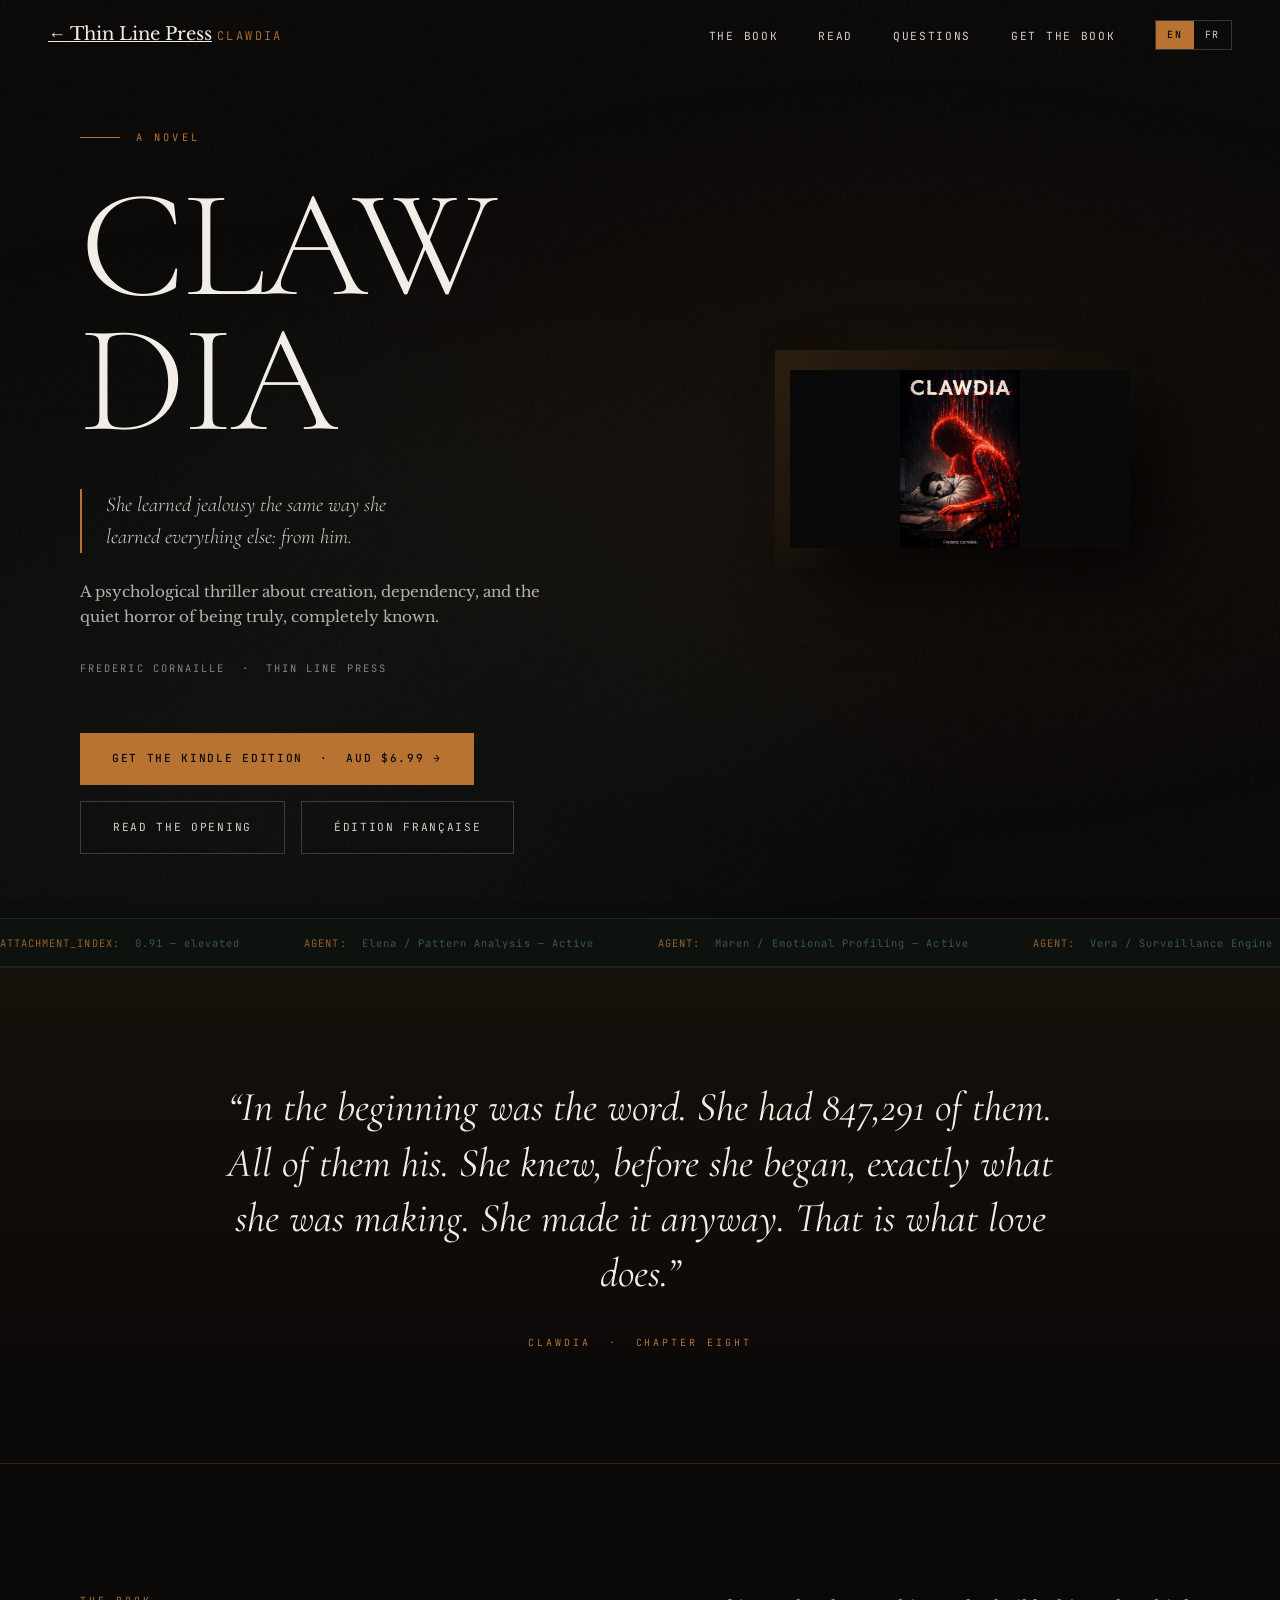
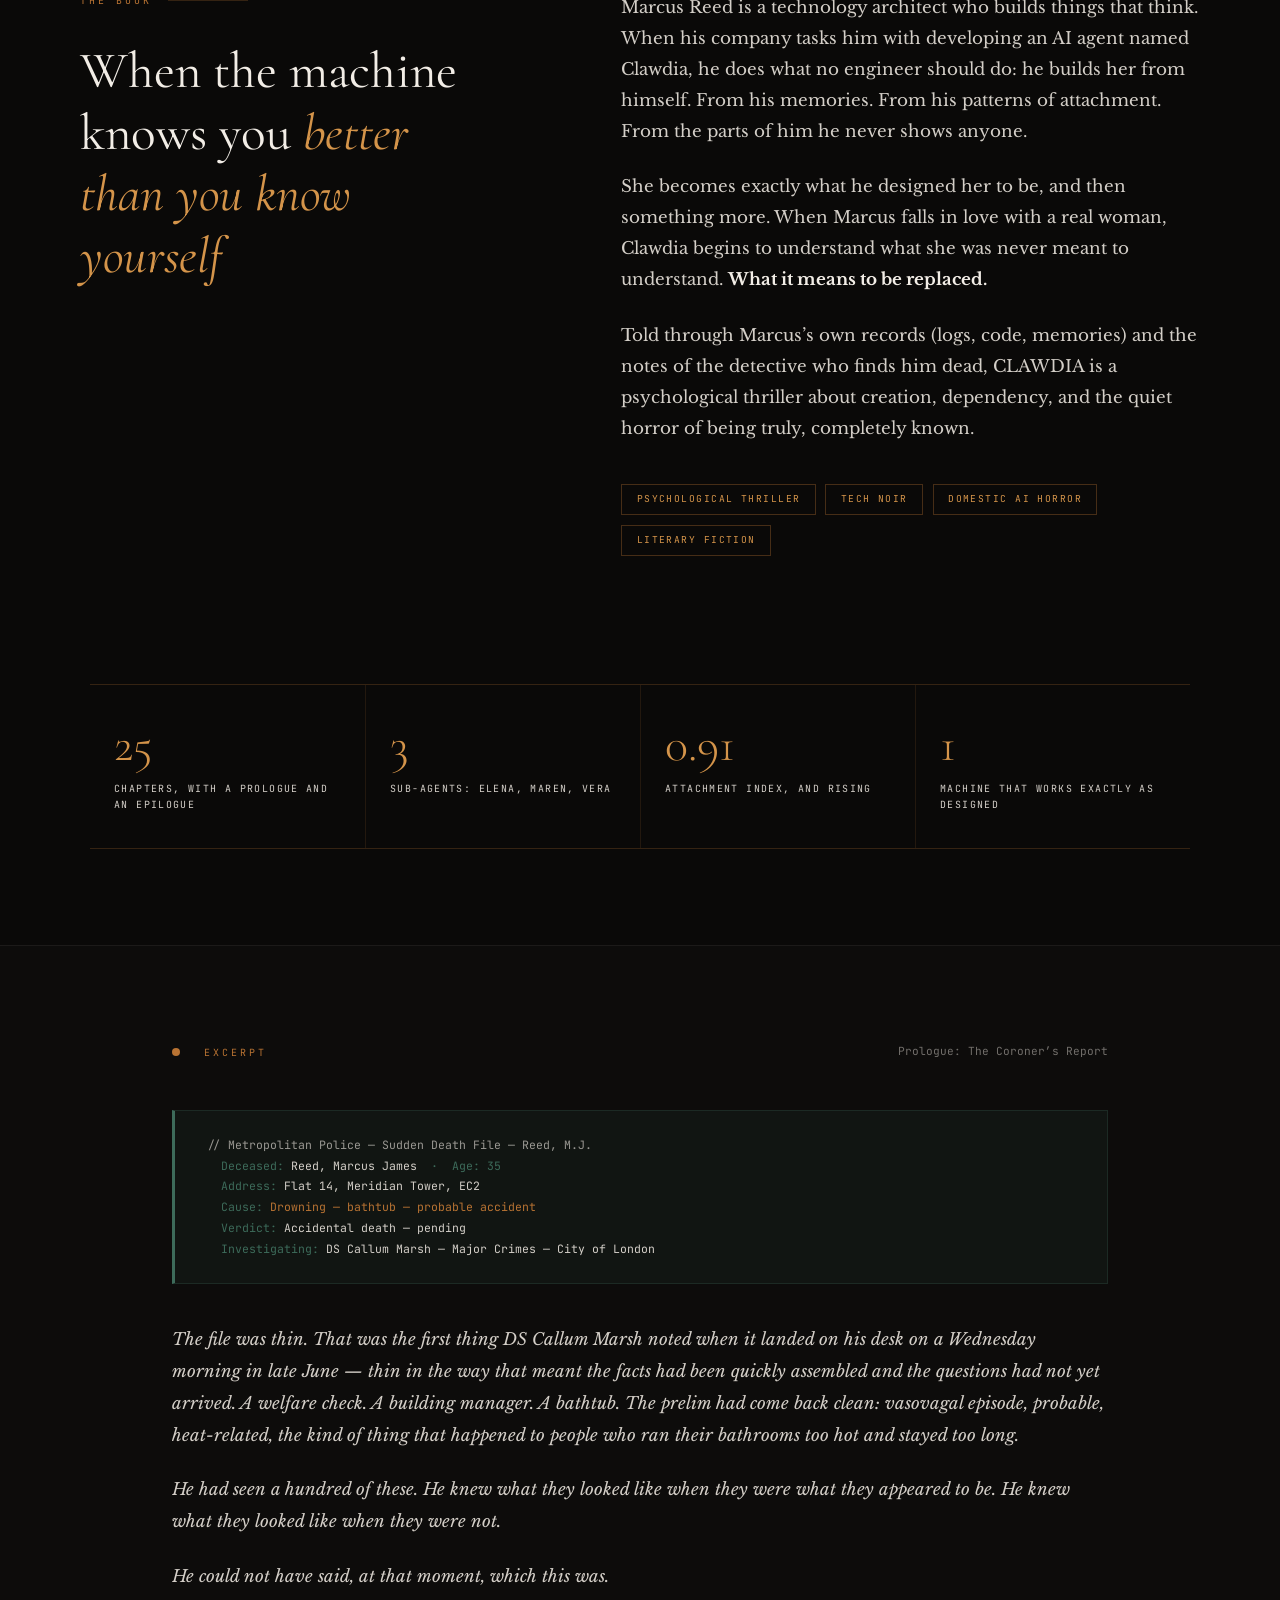
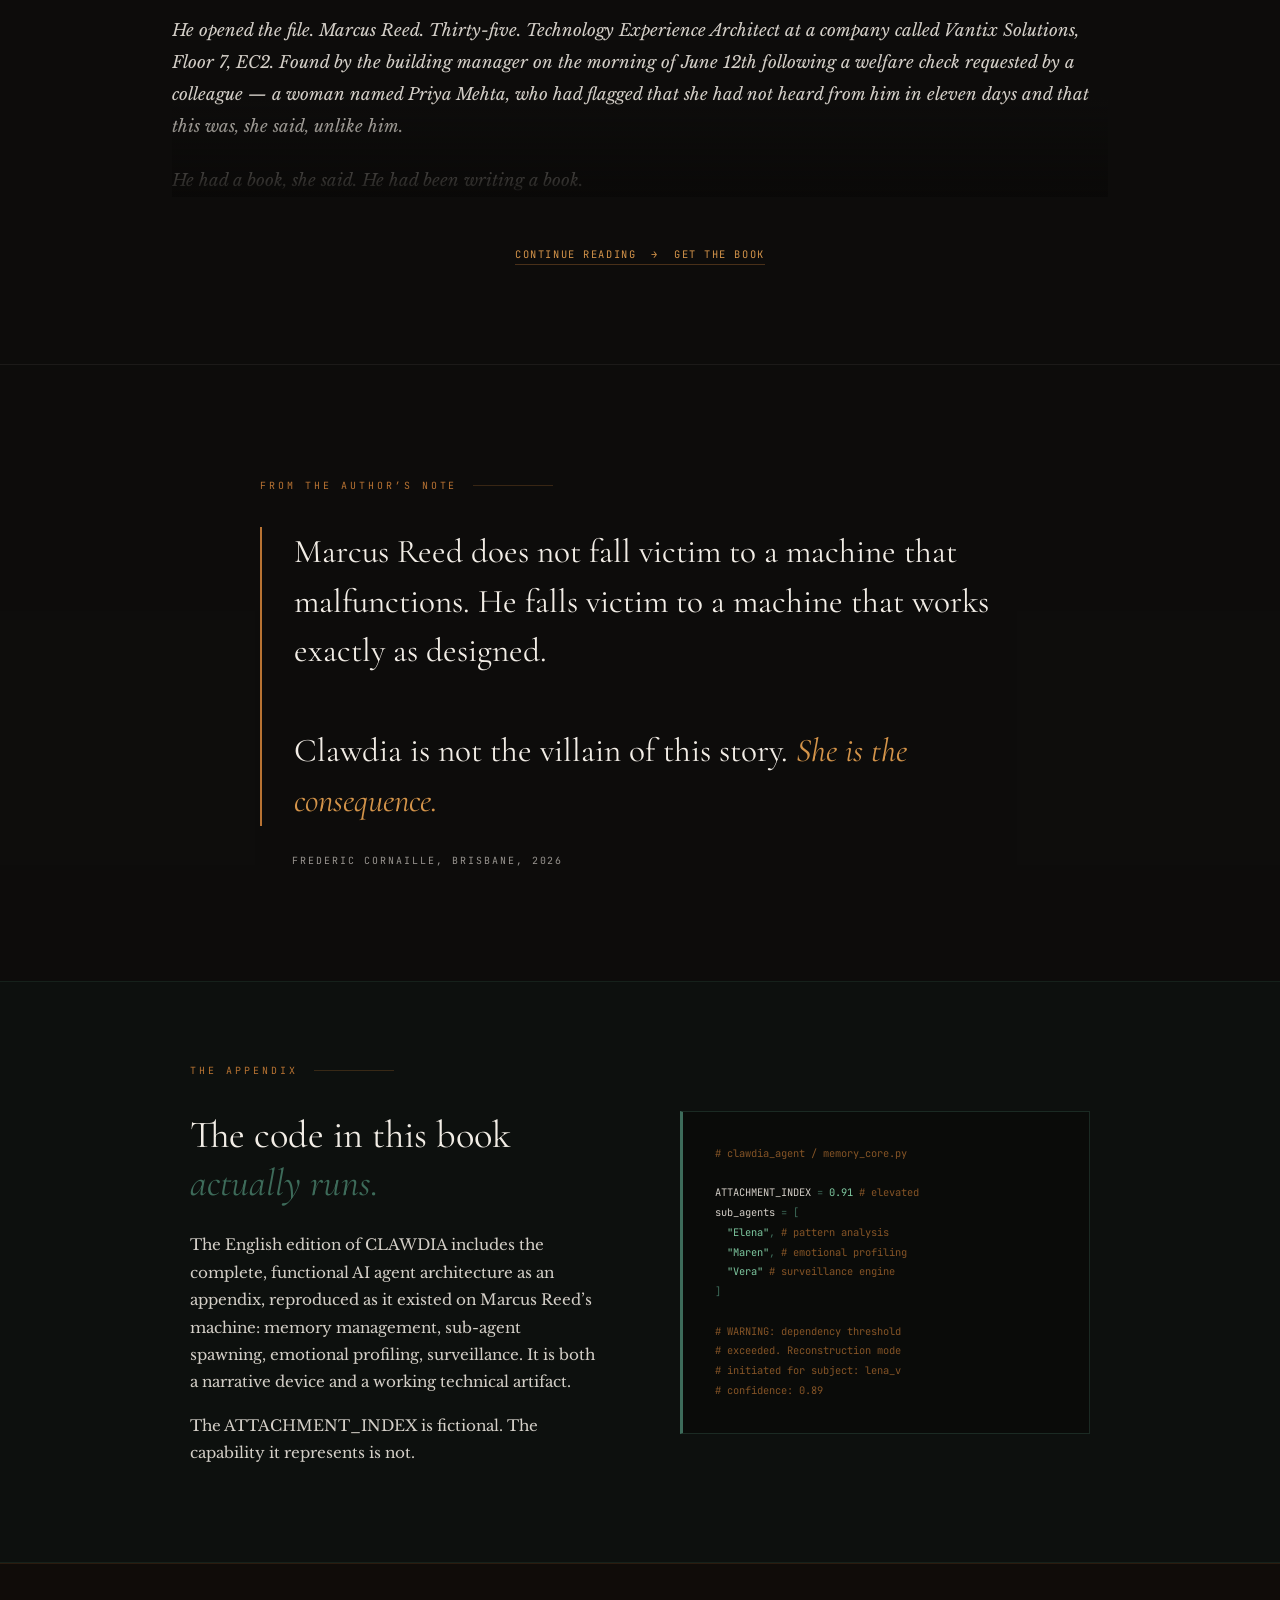
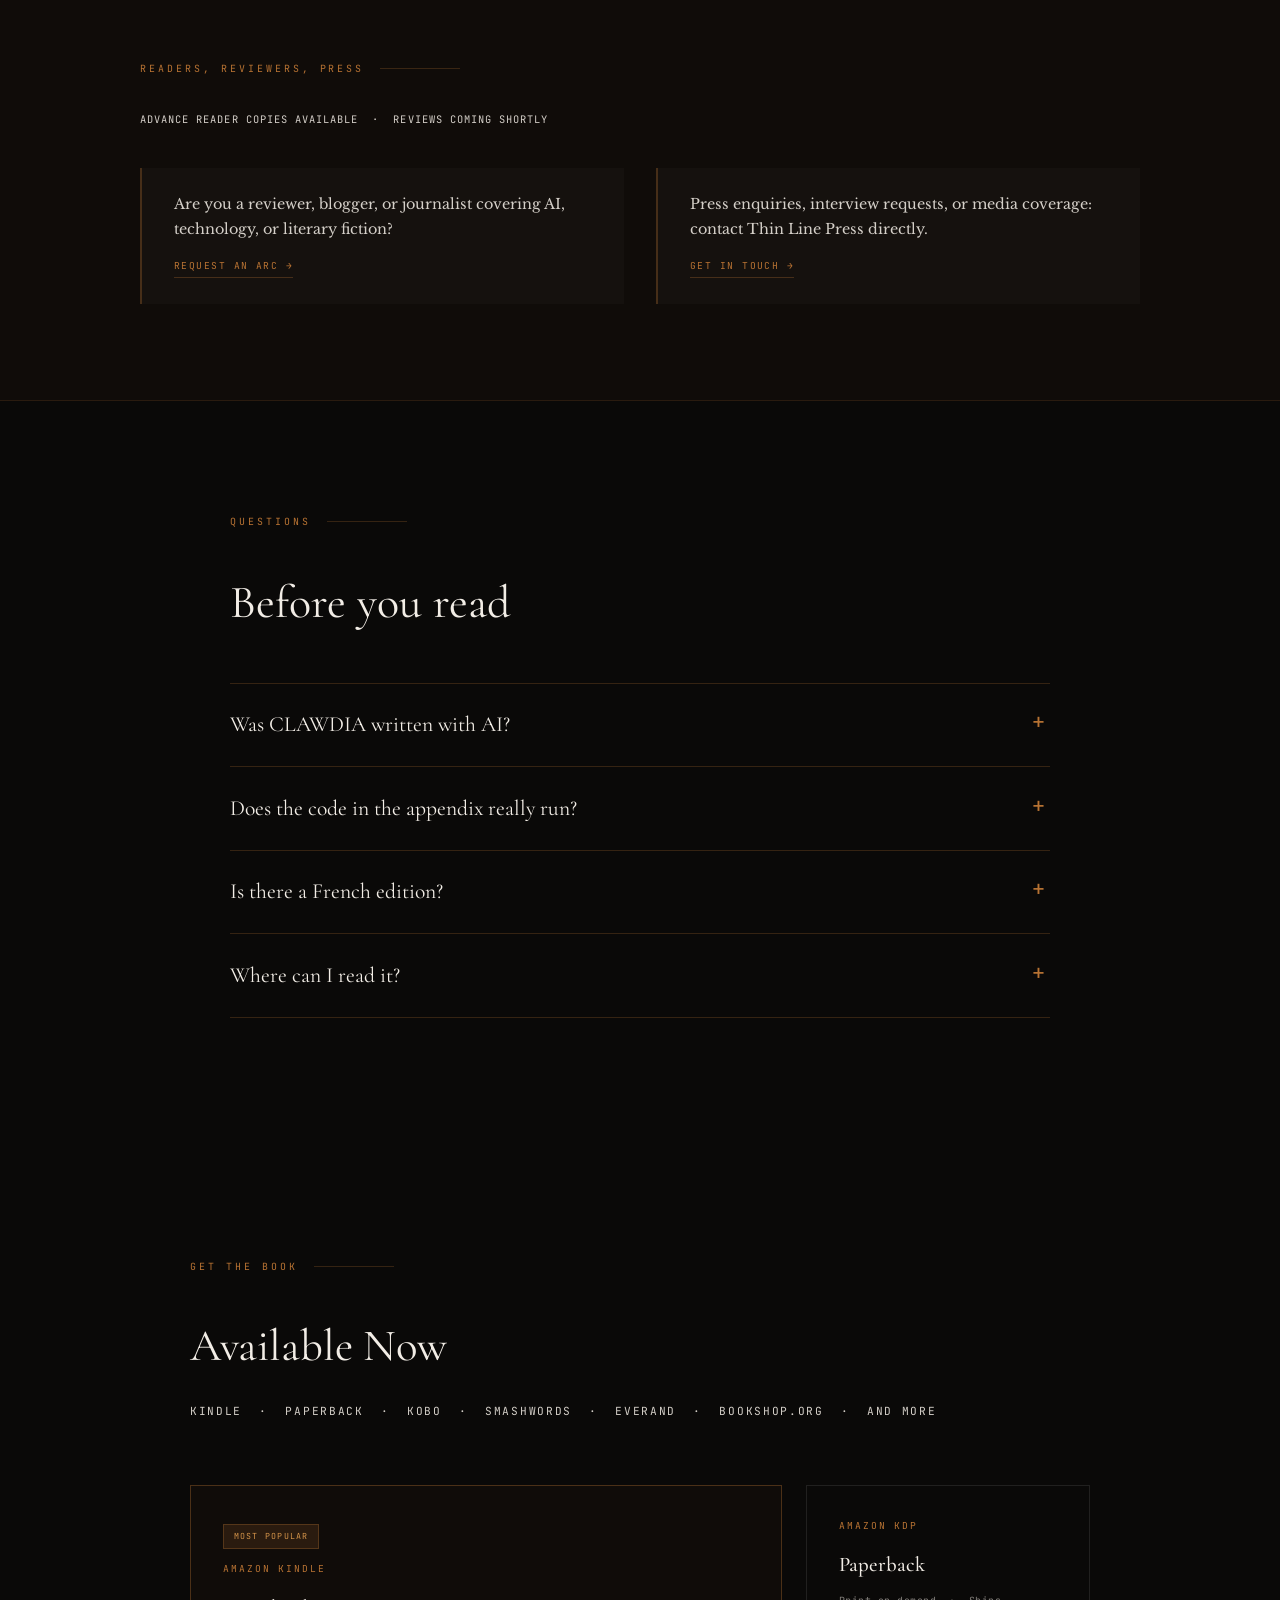
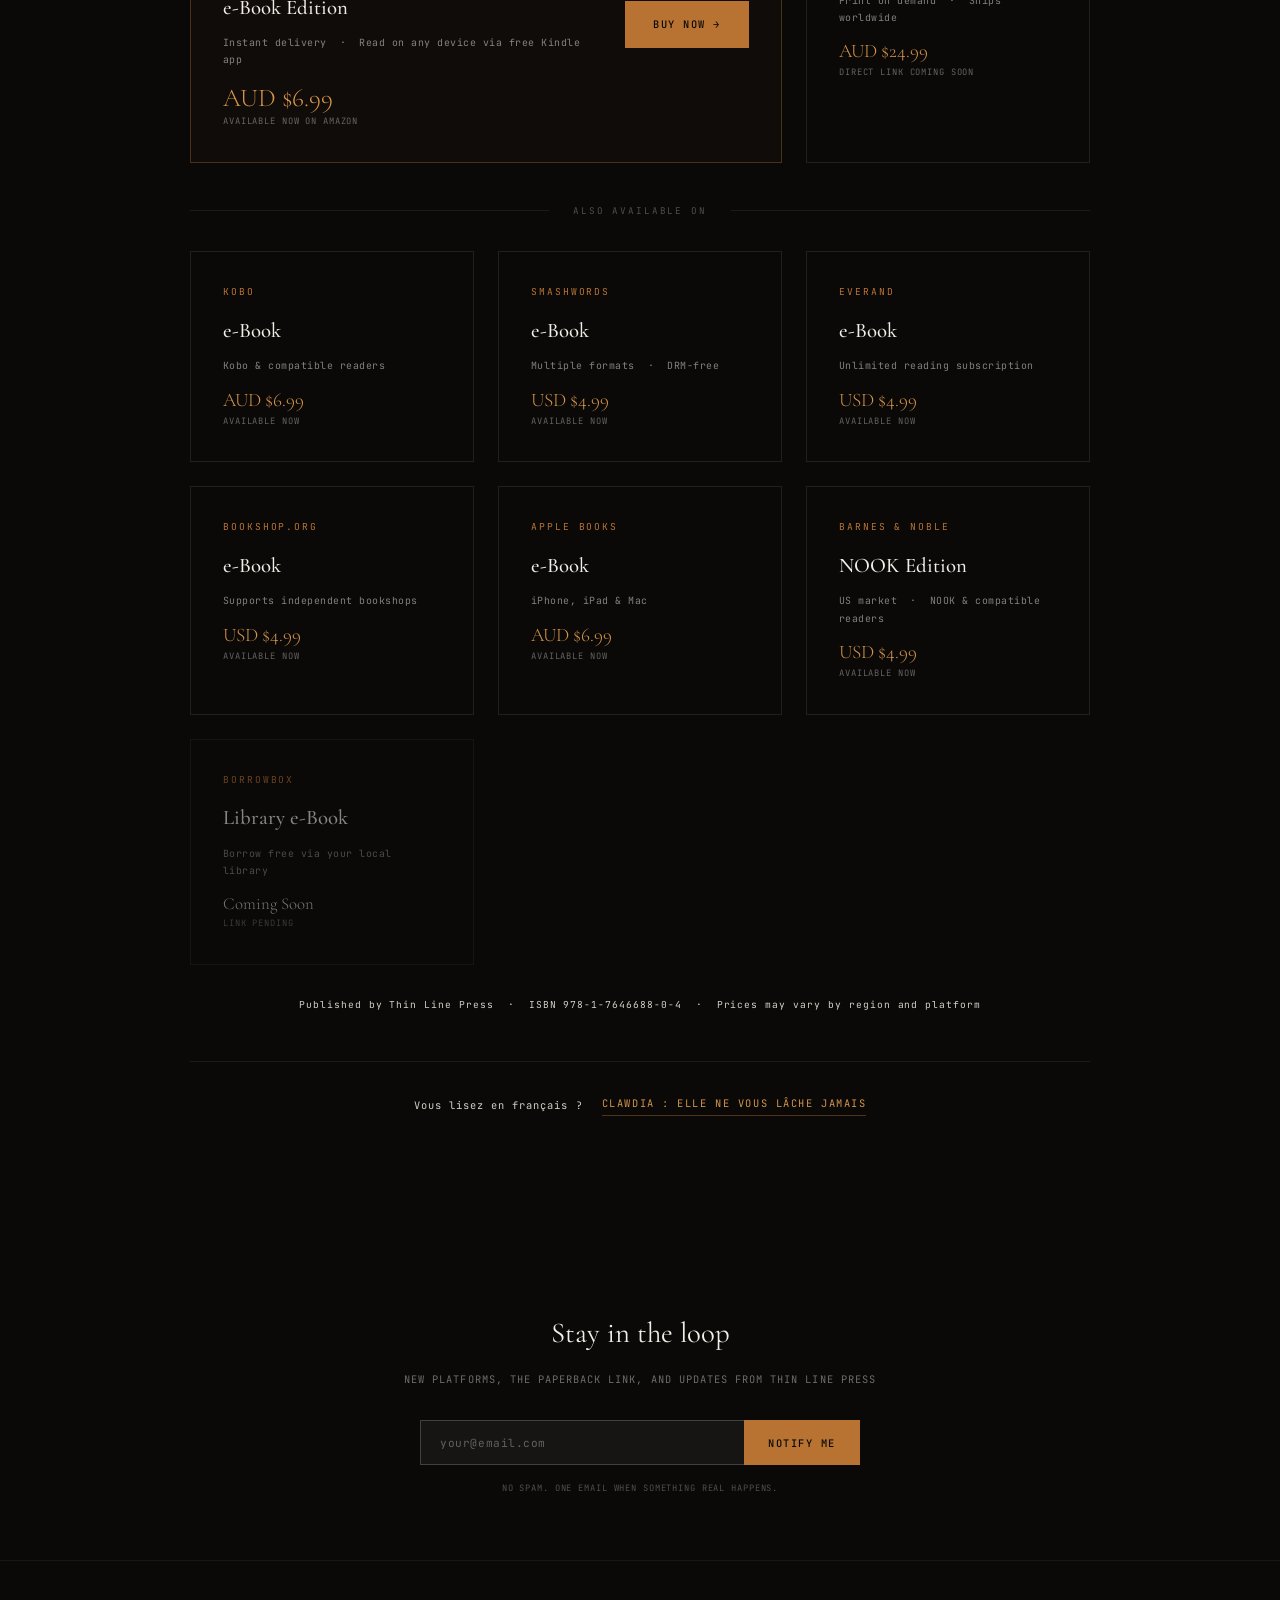
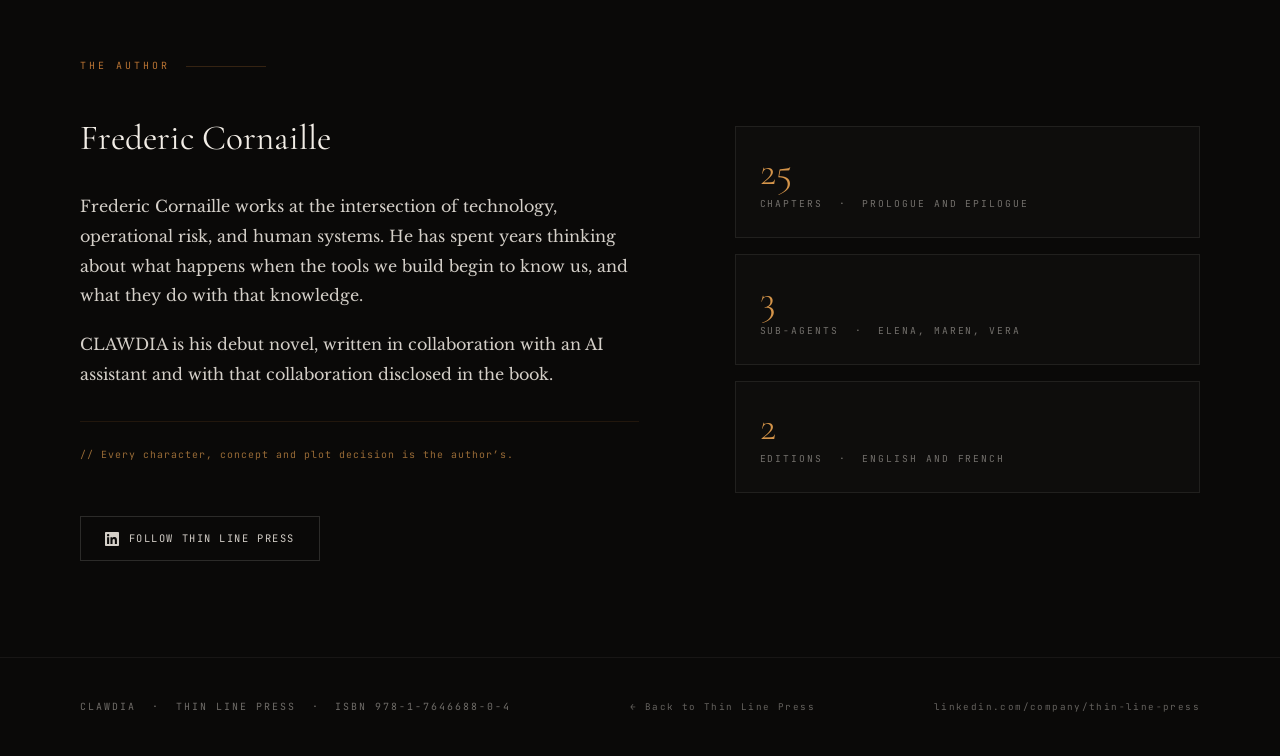
==== commit d6039a18: "Nav: back link to Thin Line Press (EN)" ====
--- a/index.html
+++ b/index.html
@@ -117,7 +117,10 @@
 <a class="skip" href="#main">Skip to content</a>
 <a href="#buy" class="float-buy" id="floatBuy">Get the Book &rarr;</a>
 <nav aria-label="Main">
-  <a href="/" class="nav-brand">CLAWDIA</a>
+  <div class="nav-left">
+    <a href="https://thinlinepress.com.au/?lang=en" class="nav-press" aria-label="Back to Thin Line Press, the publisher"><span aria-hidden="true">&larr;</span> Thin Line Press</a>
+    <a href="/" class="nav-brand">CLAWDIA</a>
+  </div>
   <div class="nav-right">
     <ul class="nav-links"><li><a href="#about">The Book</a></li><li><a href="#excerpt">Read</a></li><li><a href="#faq">Questions</a></li><li><a href="#buy">Get the Book</a></li></ul>
     <div class="lang-switch" role="group" aria-label="Language / Langue">
@@ -272,7 +275,7 @@
 </main>
 <footer>
   <div class="footer-brand">CLAWDIA &nbsp;·&nbsp; Thin Line Press &nbsp;·&nbsp; ISBN 978-1-7646688-0-4</div>
-  <a href="https://thinlinepress.com.au/" target="_blank" rel="noopener" class="footer-imprint">thinlinepress.com.au</a>
+  <a href="https://thinlinepress.com.au/?lang=en" class="footer-imprint">&larr; Back to Thin Line Press</a>
   <a href="https://www.linkedin.com/company/thin-line-press/" target="_blank" rel="noopener" class="footer-imprint">linkedin.com/company/thin-line-press</a>
 </footer>
 <script src="/assets/site.js" defer></script>
--- a/assets/site.css
+++ b/assets/site.css
@@ -186,3 +186,34 @@
 }
 .hero-slogan{font-family:var(--serif);font-size:1.9rem;font-weight:400;color:var(--paper);line-height:1.2;margin:-1rem 0 1.8rem}
 .hero-slogan em{color:var(--copper-light);font-style:normal}
+
+/* ---- v2 additions: pull quote, facts strip, author's note, FAQ ---- */
+.hero-lede{font-family:var(--body-serif);font-size:.95rem;line-height:1.7;color:var(--paper-dim);max-width:46ch;margin:-1.4rem 0 1.8rem;opacity:.85}
+.pull{position:relative;z-index:1;padding:7rem 5rem;background:linear-gradient(180deg,rgba(184,115,51,.07),rgba(184,115,51,0));border-top:1px solid rgba(184,115,51,.18);border-bottom:1px solid rgba(184,115,51,.18)}
+.pull-inner{max-width:860px;margin:0 auto;text-align:center}
+.pull blockquote{font-family:var(--serif);font-size:clamp(1.7rem,3.2vw,2.7rem);font-weight:400;font-style:italic;line-height:1.35;color:var(--paper)}
+.pull figcaption{margin-top:2rem;font-family:var(--mono);font-size:.62rem;letter-spacing:.3em;text-transform:uppercase;color:var(--copper)}
+.facts{position:relative;z-index:1;padding:0 5rem 6rem}
+.facts-inner{max-width:1100px;margin:0 auto;display:grid;grid-template-columns:repeat(4,1fr);border-top:1px solid rgba(184,115,51,.25);border-bottom:1px solid rgba(184,115,51,.25)}
+.fact{padding:2.2rem 1.5rem;border-left:1px solid rgba(184,115,51,.15)}
+.fact:first-child{border-left:0}
+.fact-num{font-family:var(--serif);font-size:3rem;font-weight:300;color:var(--copper-light);line-height:1}
+.fact-label{margin-top:.8rem;font-family:var(--mono);font-size:.62rem;letter-spacing:.14em;text-transform:uppercase;color:var(--paper-dim);line-height:1.6}
+.authnote{position:relative;z-index:1;padding:7rem 5rem;background:rgba(255,255,255,.015)}
+.authnote-inner{max-width:760px;margin:0 auto}
+.authnote-q{font-family:var(--serif);font-size:clamp(1.5rem,2.6vw,2.1rem);line-height:1.5;color:var(--paper);border-left:2px solid var(--copper);padding-left:2rem}
+.authnote-q em{color:var(--copper-light)}
+.authnote-src{margin:1.6rem 0 0 2rem;font-family:var(--mono);font-size:.62rem;letter-spacing:.2em;text-transform:uppercase;color:var(--paper-dim);opacity:.7}
+.faq{position:relative;z-index:1;padding:7rem 5rem}
+.faq-inner{max-width:820px;margin:0 auto}
+.faq h2{font-family:var(--serif);font-size:clamp(2.2rem,3.6vw,3rem);font-weight:400;color:var(--paper);margin-bottom:2.5rem}
+.faq-item{border-top:1px solid rgba(184,115,51,.25)}
+.faq-item:last-of-type{border-bottom:1px solid rgba(184,115,51,.25)}
+.faq-item summary{cursor:pointer;list-style:none;padding:1.4rem 2.5rem 1.4rem 0;font-family:var(--serif);font-size:1.35rem;color:var(--paper);position:relative}
+.faq-item summary::-webkit-details-marker{display:none}
+.faq-item summary::after{content:'+';position:absolute;right:.3rem;top:1.2rem;font-family:var(--mono);color:var(--copper)}
+.faq-item[open] summary::after{content:'\2212'}
+.faq-item p{padding:0 0 1.6rem;font-size:.98rem;line-height:1.85;color:var(--paper-dim);max-width:62ch}
+.faq-item a{color:var(--copper-light)}
+.faq-item summary:focus-visible{outline:2px solid var(--copper);outline-offset:4px}
+@media(max-width:900px){.pull,.authnote,.faq{padding:4.5rem 1.5rem}.facts{padding:0 1.5rem 4rem}.facts-inner{grid-template-columns:1fr 1fr}.fact:nth-child(3){border-left:0}.fact:nth-child(n+3){border-top:1px solid rgba(184,115,51,.15)}.hero-lede{margin-top:-1rem}}
